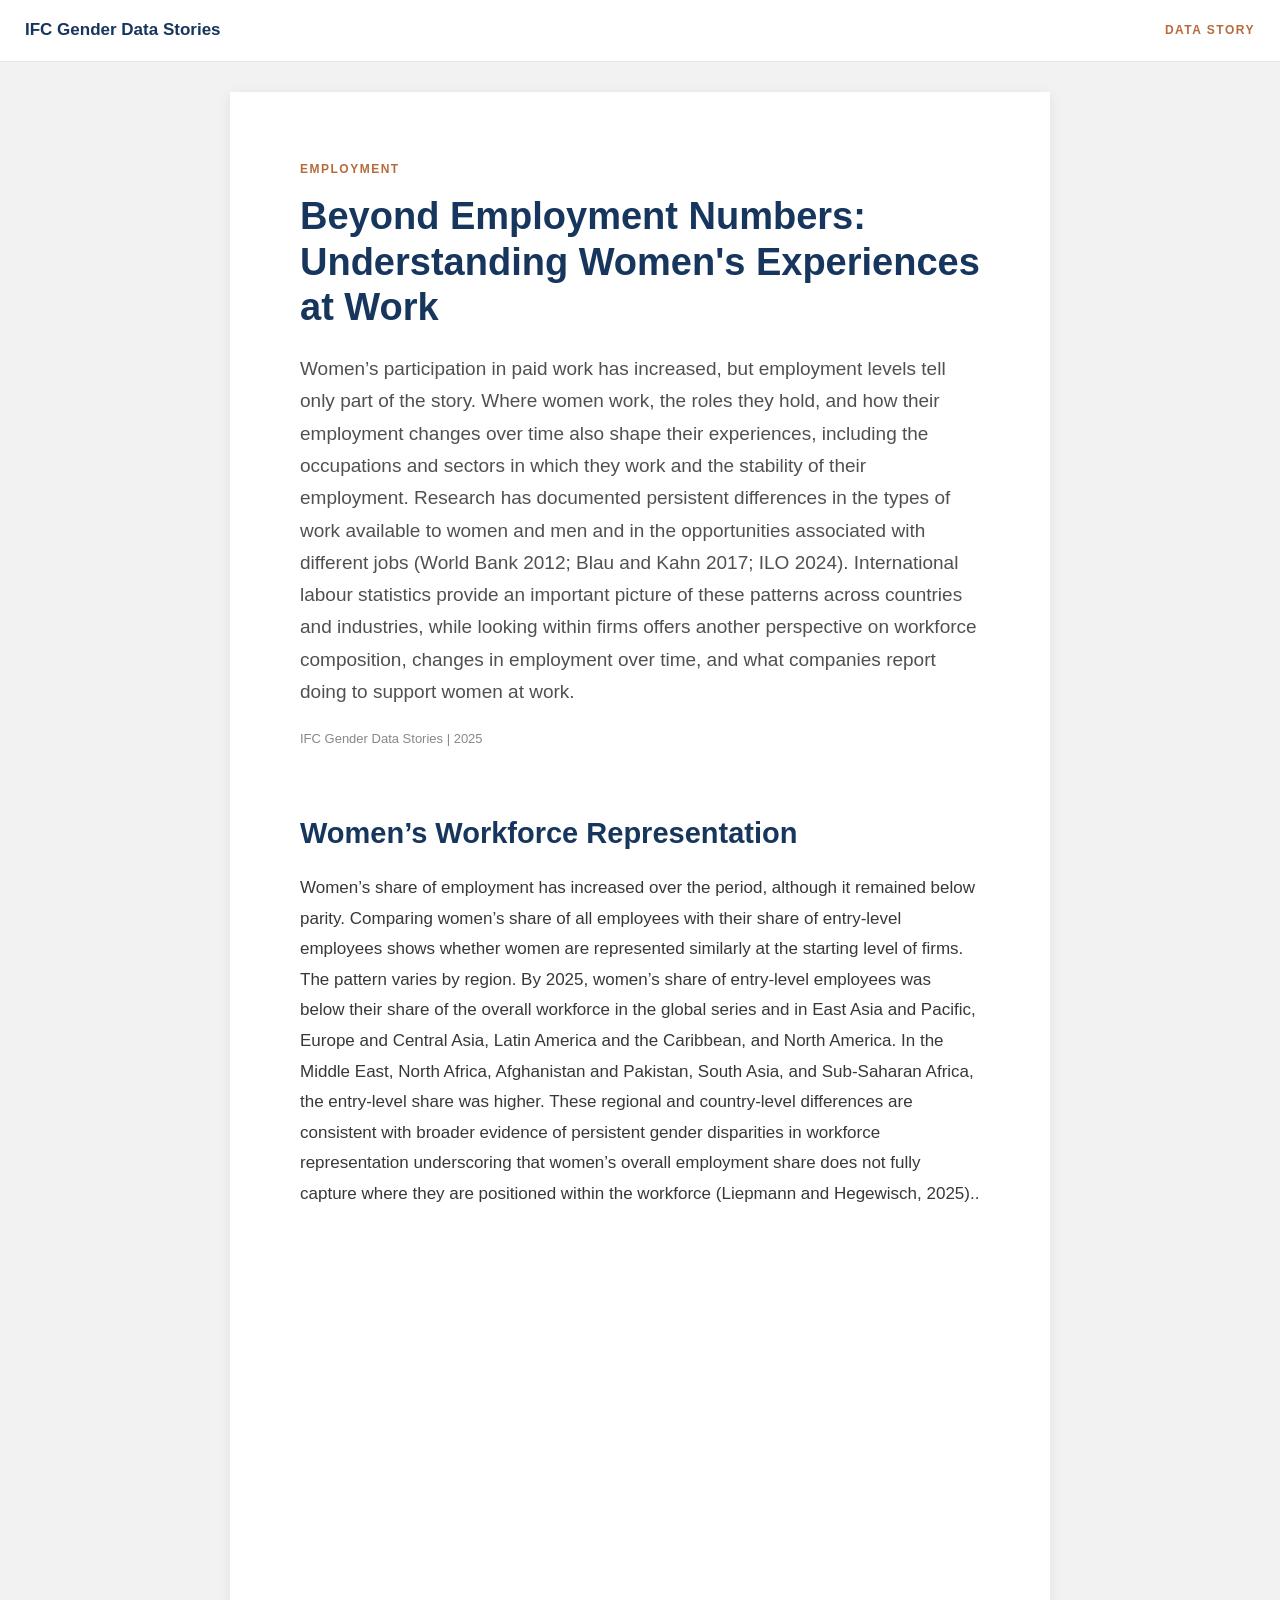
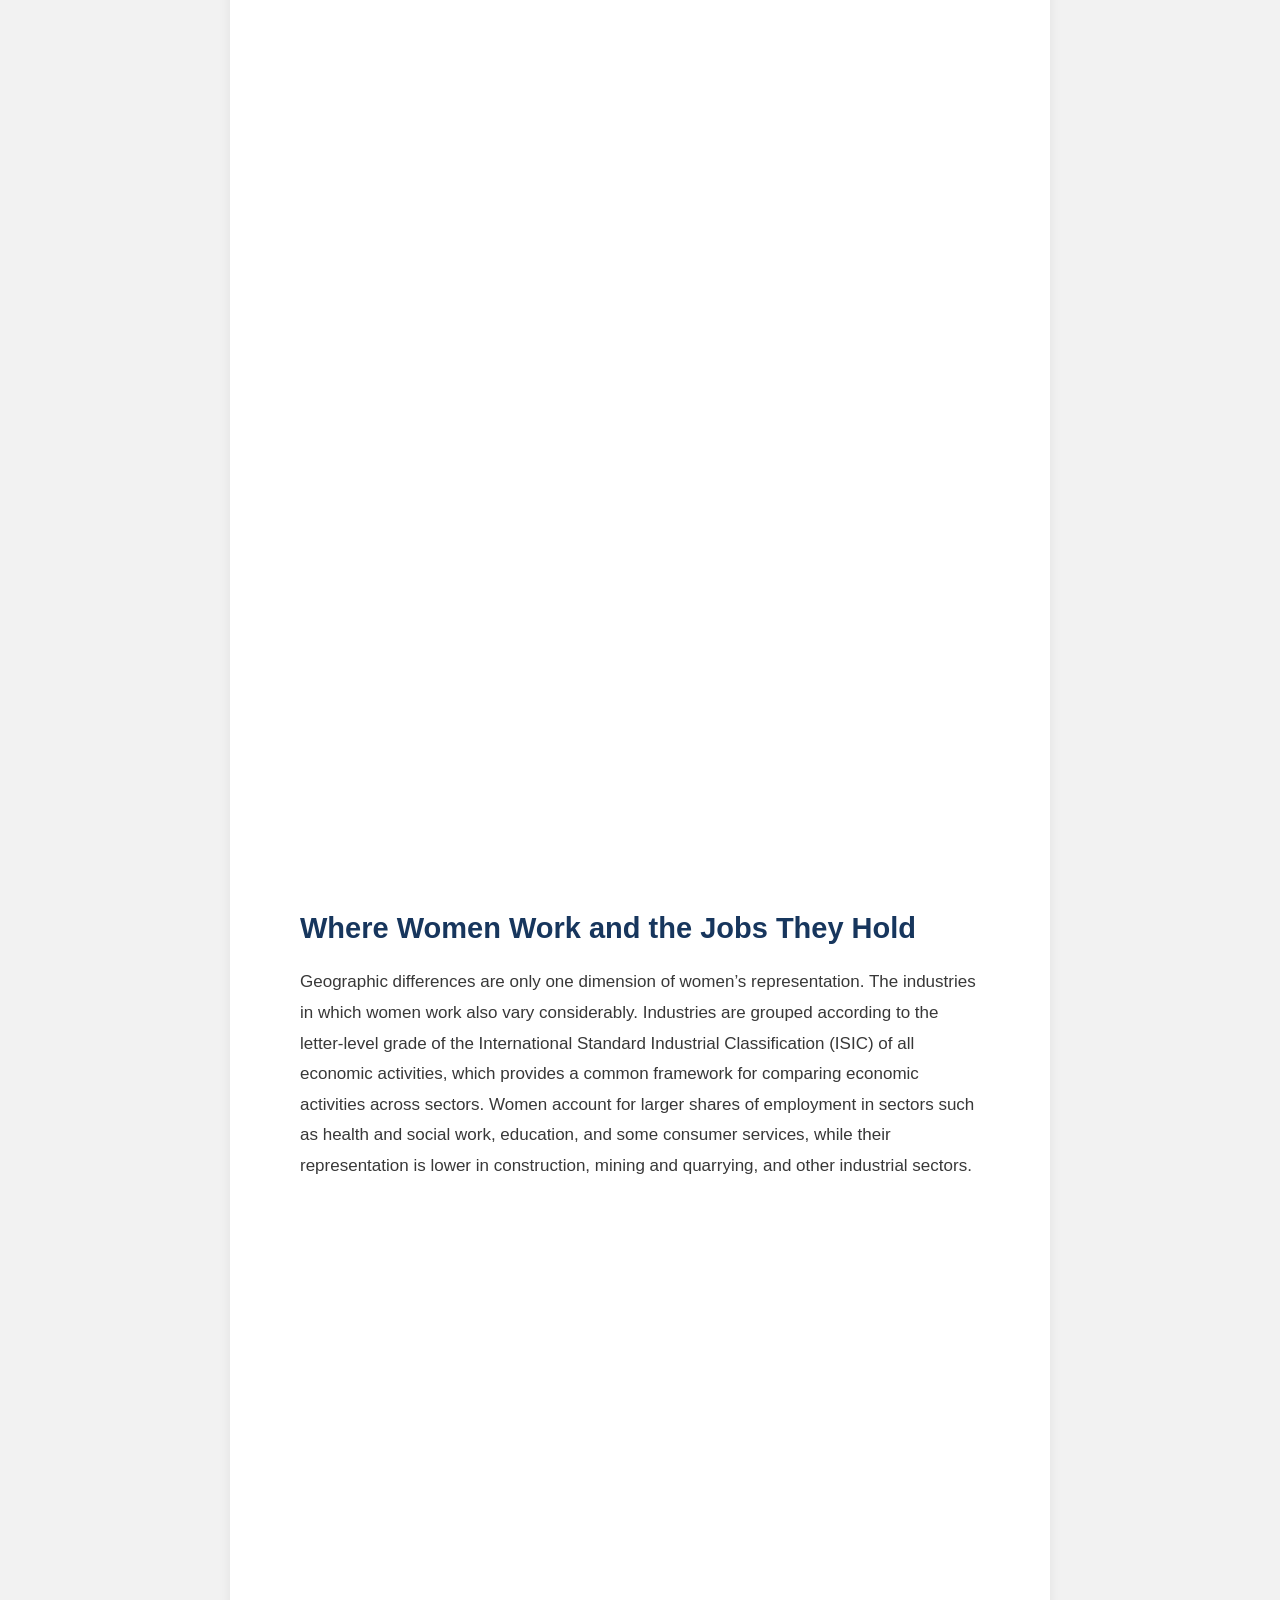
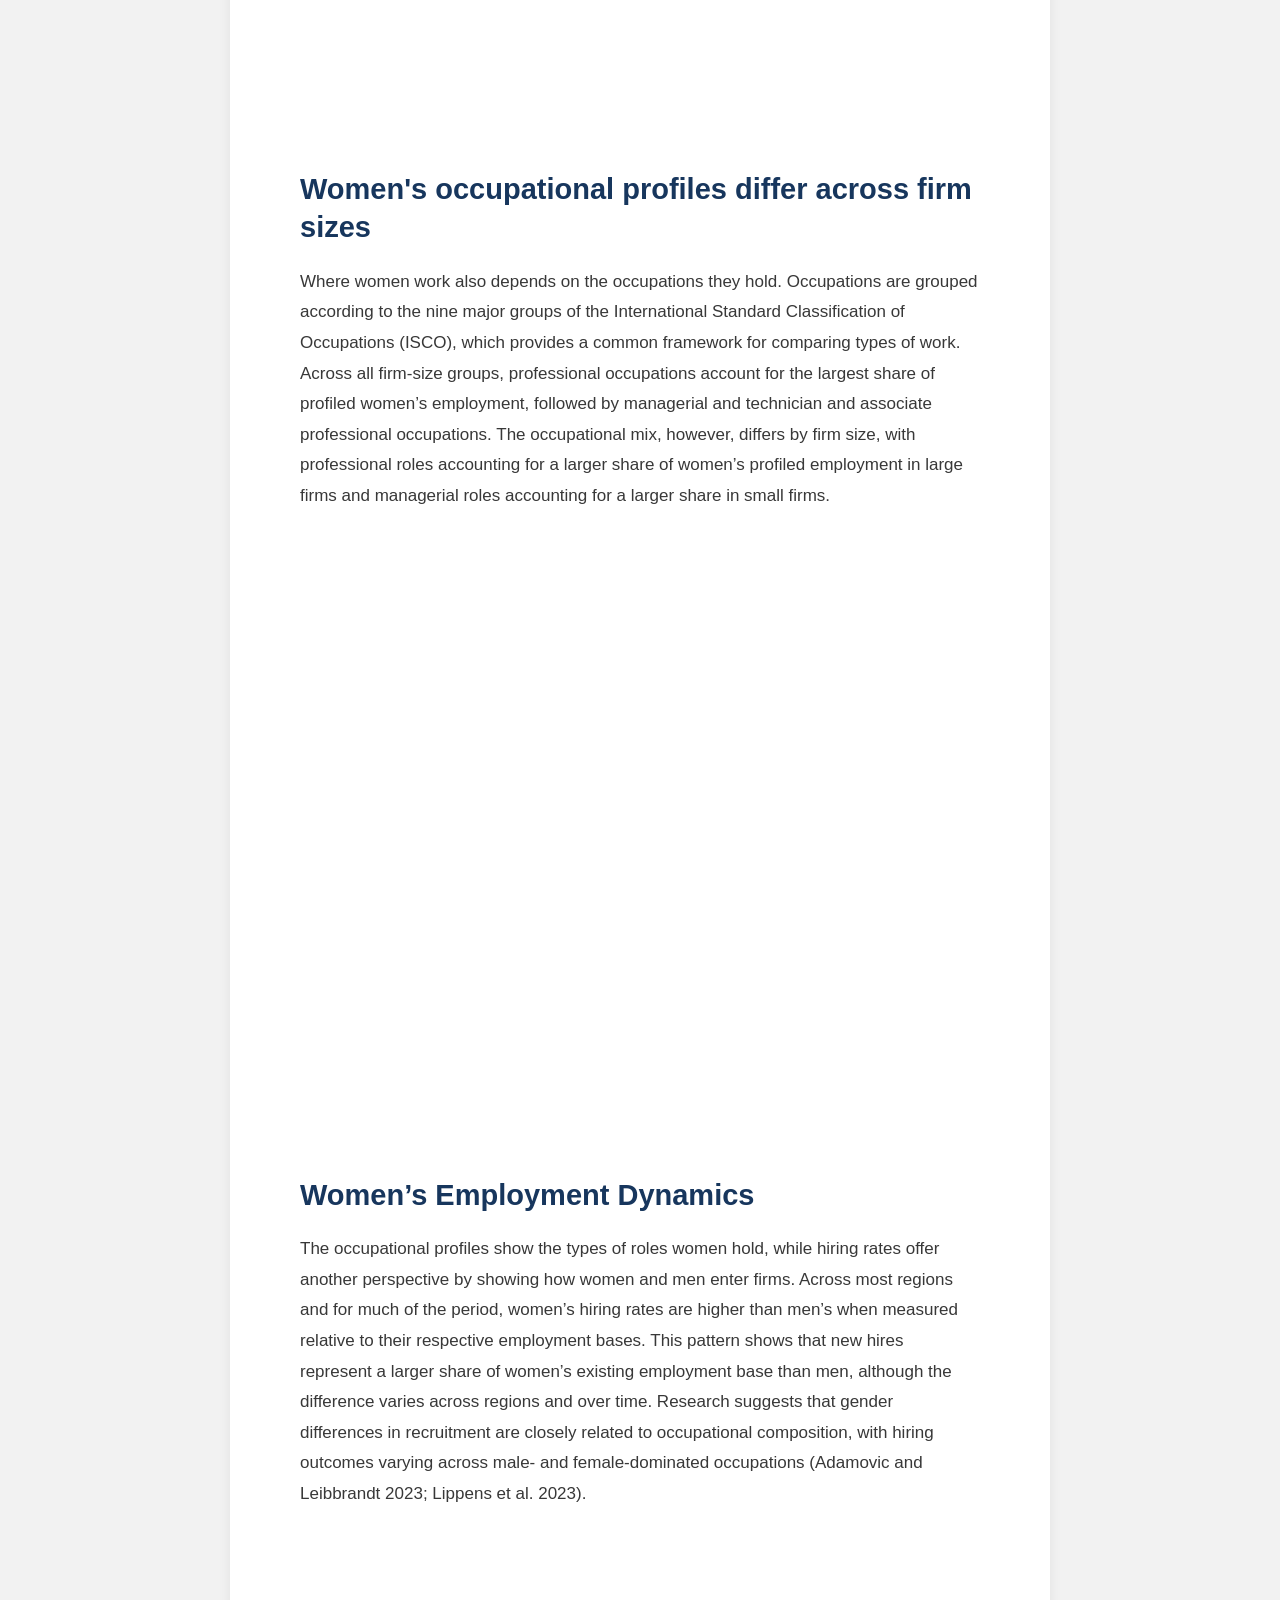
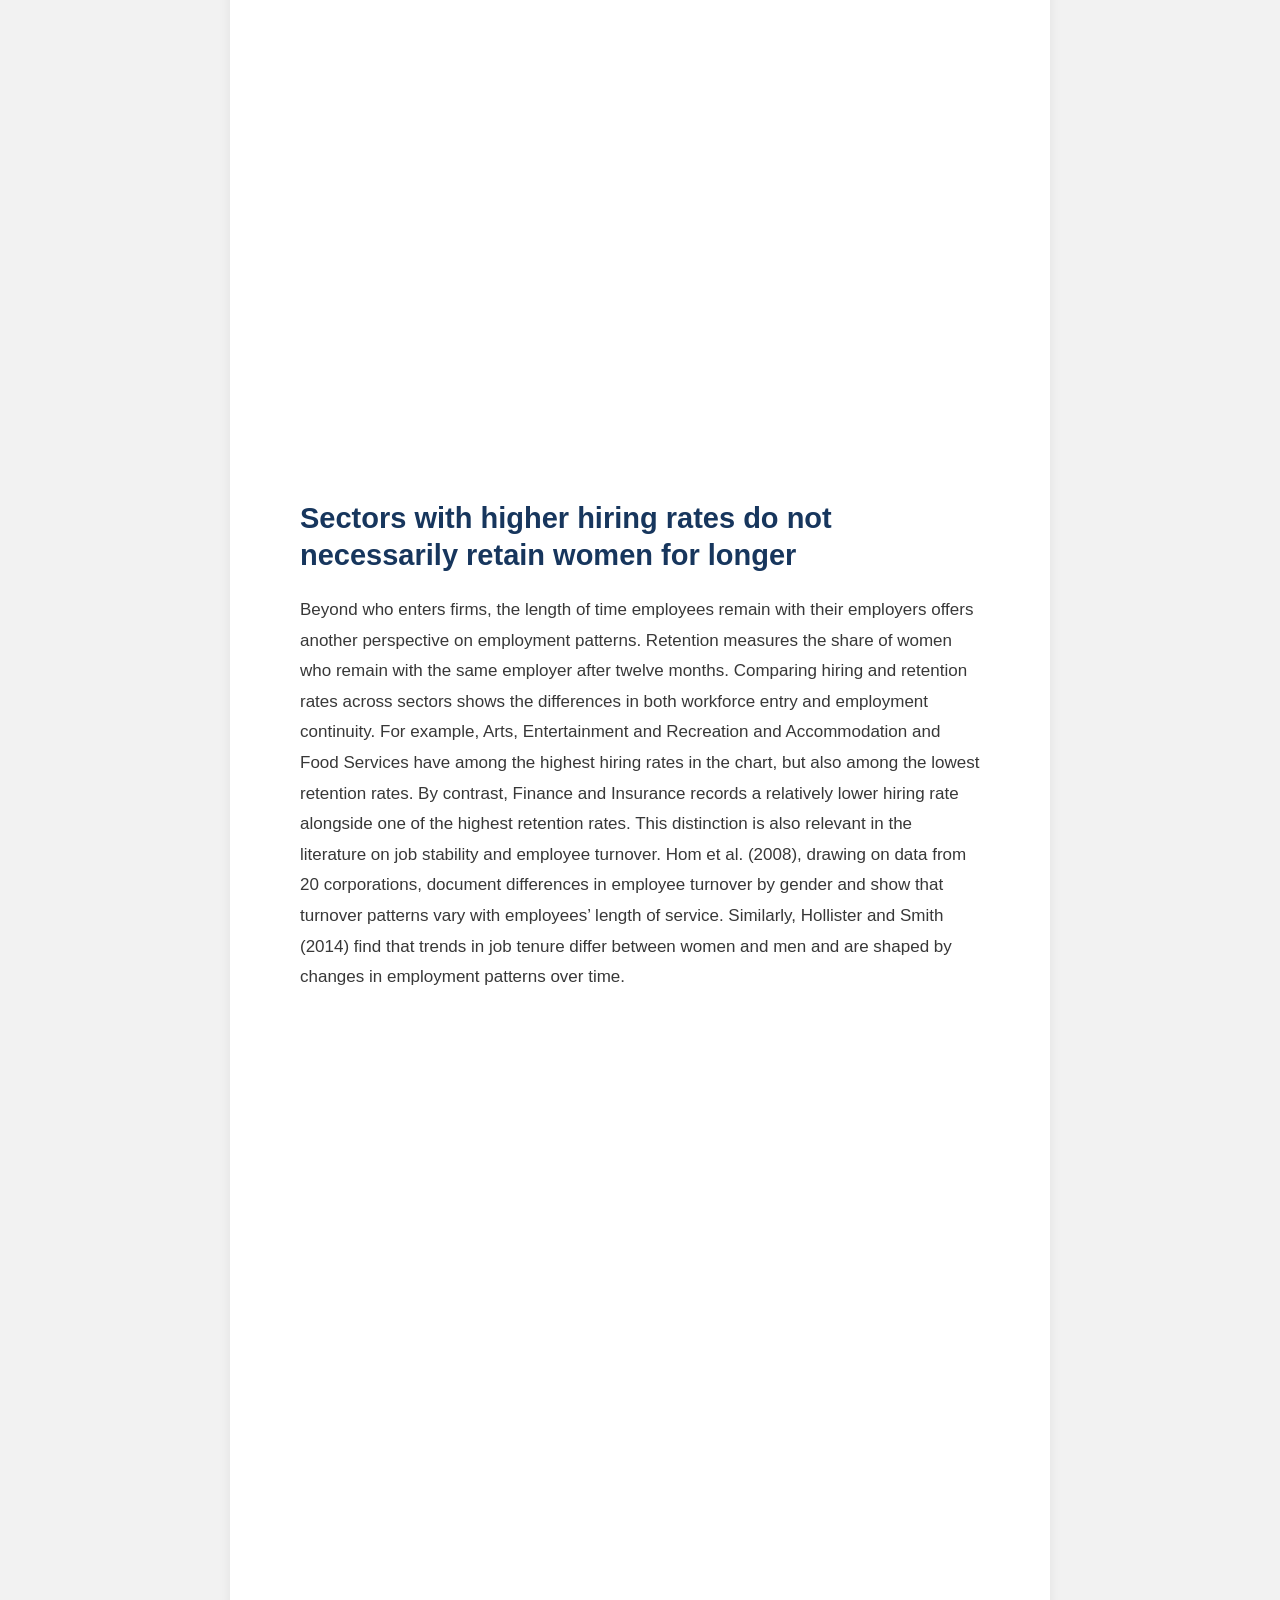
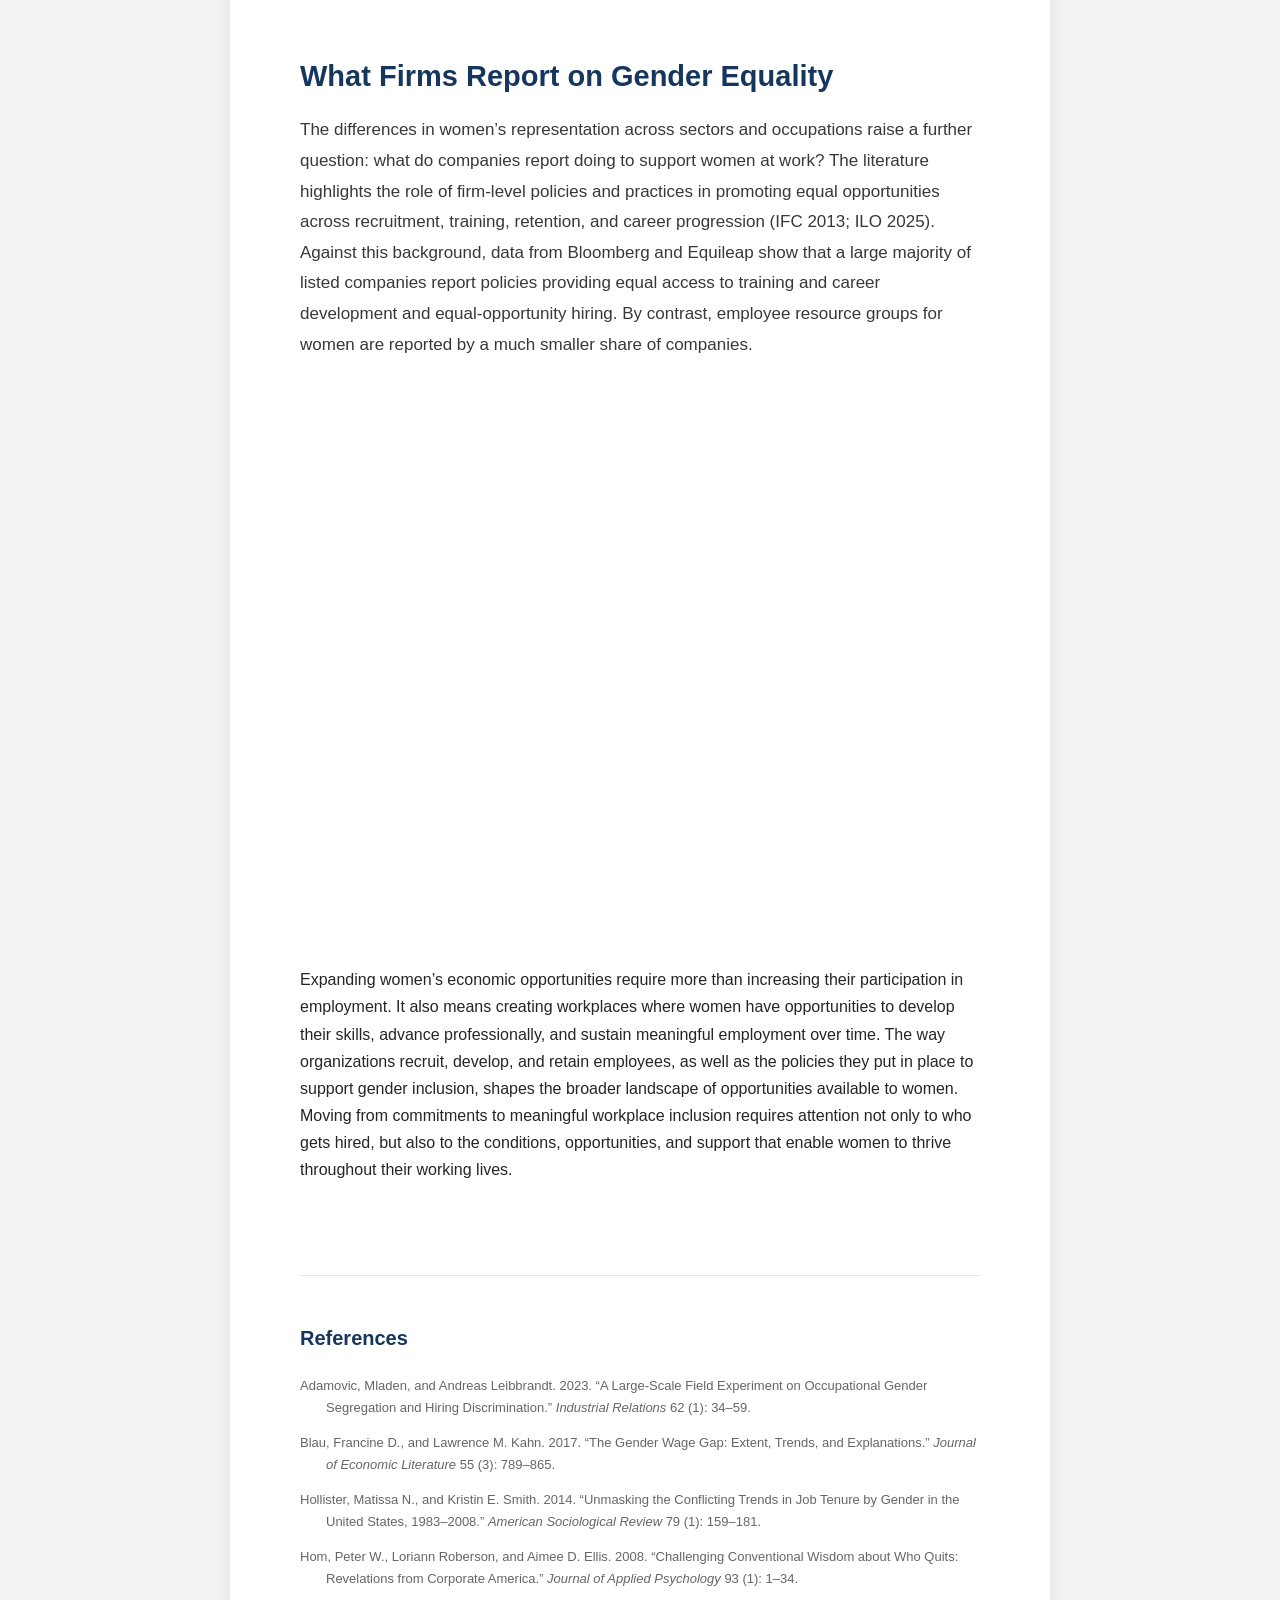
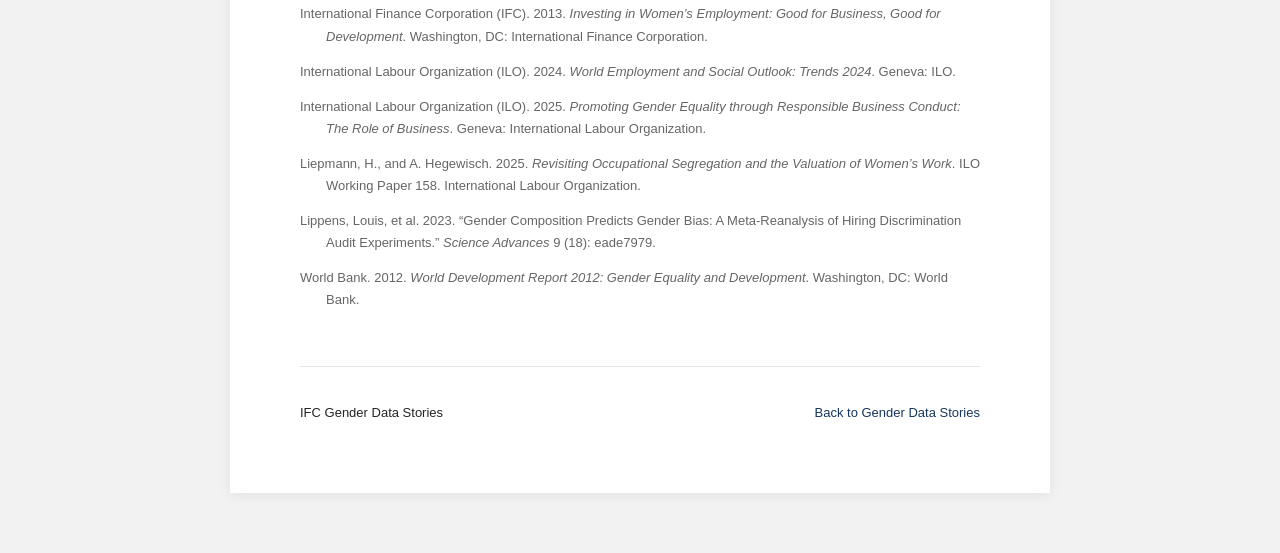
==== employment-opportunities.html @ 6113101d "Update employment-opportunities.html" ====
<!DOCTYPE html>
<html lang="en">
<head>
  <meta charset="UTF-8">
  <meta name="viewport" content="width=device-width, initial-scale=1.0">
  <meta name="description" content="Exploring women's employment, occupational opportunities, hiring, retention and workplace inclusion.">
  <title>Jobs for Women | IFC Gender Data Stories</title>
  <link rel="stylesheet" href="./styles.css?v=4">
</head>

<body>

<header class="story-header">
  <div class="site-brand">
    <a href="index.html">IFC Gender Data Stories</a>
  </div>
  <div class="header-label">DATA STORY</div>
</header>

<main class="story-container">

  <!-- STORY INTRODUCTION -->
  <section class="story-hero">
    <p class="eyebrow">EMPLOYMENT</p>

    <h1>Beyond Employment Numbers: Understanding Women's Experiences at Work</h1>

    <p class="story-deck">
Women’s participation in paid work has increased, but employment levels tell only part of the story. Where women work, the roles they hold, and how their employment changes over time also shape their experiences, including the occupations and sectors in which they work and the stability of their employment. Research has documented persistent differences in the types of work available to women and men and in the opportunities associated with different jobs (World Bank 2012; Blau and Kahn 2017; ILO 2024). International labour statistics provide an important picture of these patterns across countries and industries, while looking within firms offers another perspective on workforce composition, changes in employment over time, and what companies report doing to support women at work.
    </p>

    <p class="story-meta">IFC Gender Data Stories | 2025</p>
  </section>


  <!-- CHART 1 -->
  <section class="story-section">

    <div class="story-copy">
      <h2>Women’s Workforce Representation</h2>

      <p>
Women’s share of employment has increased over the period, although it remained below parity. Comparing women’s share of all employees with their share of entry-level employees shows whether women are represented similarly at the starting level of firms. The pattern varies by region. By 2025, women’s share of entry-level employees was below their share of the overall workforce in the global series and in East Asia and Pacific, Europe and Central Asia, Latin America and the Caribbean, and North America. In the Middle East, North Africa, Afghanistan and Pakistan, South Asia, and Sub-Saharan Africa, the entry-level share was higher. These regional and country-level differences are consistent with broader evidence of persistent gender disparities in workforce representation underscoring that women’s overall employment share does not fully capture where they are positioned within the workforce (Liepmann and Hegewisch, 2025)..
      </p>
    </div>

    <div class="chart-container">
      <div class="flourish-embed flourish-chart" data-src="visualisation/CHART_1_ID">
        <iframe src="https://flo.uri.sh/visualisation/CHART_1_ID/embed"
          title="Women's representation at entry level does not always match their share of the overall workforce"
          loading="lazy" allowfullscreen></iframe>
      </div>

  </section>


  <!-- CHART 2 -->
  <section class="story-section">

    <div class="chart-container">
      <div class="flourish-embed flourish-chart" data-src="visualisation/CHART_2_ID">
        <iframe src="https://flo.uri.sh/visualisation/CHART_2_ID/embed"
          title="Women's representation in employment varies considerably across countries"
          loading="lazy" allowfullscreen></iframe>
      </div>

  </section>


  <!-- CHART 3 -->
  <section class="story-section">

    <div class="story-copy">
      <h2>Where Women Work and the Jobs They Hold</h2>

      <p>
Geographic differences are only one dimension of women’s representation. The industries in which women work also vary considerably. Industries are grouped according to the letter-level grade of the International Standard Industrial Classification (ISIC) of all economic activities, which provides a common framework for comparing economic activities across sectors. Women account for larger shares of employment in sectors such as health and social work, education, and some consumer services, while their representation is lower in construction, mining and quarrying, and other industrial sectors.
      </p>
    </div>

    <div class="chart-container">
      <div class="flourish-embed flourish-chart" data-src="visualisation/CHART_3_ID">
        <iframe src="https://flo.uri.sh/visualisation/CHART_3_ID/embed"
          title="Women's share of employment by sector"
          loading="lazy" allowfullscreen></iframe>
      </div>

    <div class="story-copy">
      <h2>Women's occupational profiles differ across firm sizes</h2>

      <p>Where women work also depends on the occupations they hold. Occupations are grouped according to the nine major groups of the International Standard Classification of Occupations (ISCO), which provides a common framework for comparing types of work. Across all firm-size groups, professional occupations account for the largest share of profiled women’s employment, followed by managerial and technician and associate professional occupations. The occupational mix, however, differs by firm size, with professional roles accounting for a larger share of women’s profiled employment in large firms and managerial roles accounting for a larger share in small firms.
      </p>
    </div>

    <div class="chart-container">
      <div class="flourish-embed flourish-chart" data-src="visualisation/CHART_4_ID">
        <iframe src="https://flo.uri.sh/visualisation/CHART_4_ID/embed"
          title="Women's occupational profiles differ across firm sizes"
          loading="lazy" allowfullscreen></iframe>
      </div>

  </section>


  <!-- CHART 5 -->
  <section class="story-section">

    <div class="story-copy">
      <h2>Women’s Employment Dynamics</h2>

      <p>
The occupational profiles show the types of roles women hold, while hiring rates offer another perspective by showing how women and men enter firms. Across most regions and for much of the period, women’s hiring rates are higher than men’s when measured relative to their respective employment bases. This pattern shows that new hires represent a larger share of women’s existing employment base than men, although the difference varies across regions and over time. Research suggests that gender differences in recruitment are closely related to occupational composition, with hiring outcomes varying across male- and female-dominated occupations (Adamovic and Leibbrandt 2023; Lippens et al. 2023). 
      </p>
    </div>

    <div class="chart-container">
      <div class="flourish-embed flourish-chart" data-src="visualisation/CHART_5_ID">
        <iframe src="https://flo.uri.sh/visualisation/CHART_5_ID/embed"
          title="Women have higher hiring rates than men across most regions and much of the period"
          loading="lazy" allowfullscreen></iframe>
      </div>

    <div class="story-copy">
      <h2>Sectors with higher hiring rates do not necessarily retain women for longer</h2>

      <p>
Beyond who enters firms, the length of time employees remain with their employers offers another perspective on employment patterns. Retention measures the share of women who remain with the same employer after twelve months. Comparing hiring and retention rates across sectors shows the differences in both workforce entry and employment continuity. For example, Arts, Entertainment and Recreation and Accommodation and Food Services have among the highest hiring rates in the chart, but also among the lowest retention rates. By contrast, Finance and Insurance records a relatively lower hiring rate alongside one of the highest retention rates.  This distinction is also relevant in the literature on job stability and employee turnover. Hom et al. (2008), drawing on data from 20 corporations, document differences in employee turnover by gender and show that turnover patterns vary with employees’ length of service. Similarly, Hollister and Smith (2014) find that trends in job tenure differ between women and men and are shaped by changes in employment patterns over time.
      </p>
    </div>

    <div class="chart-container">
      <div class="flourish-embed flourish-chart" data-src="visualisation/CHART_6_ID">
        <iframe src="https://flo.uri.sh/visualisation/CHART_6_ID/embed"
          title="Sectors with higher hiring rates do not necessarily retain women for longer"
          loading="lazy" allowfullscreen></iframe>
      </div>

  </section>

  <!-- CHART 7 -->
  <section class="story-section">

    <div class="story-copy">
      <h2>What Firms Report on Gender Equality</h2>

      <p>
The differences in women’s representation across sectors and occupations raise a further question: what do companies report doing to support women at work? The literature highlights the role of firm-level policies and practices in promoting equal opportunities across recruitment, training, retention, and career progression (IFC 2013; ILO 2025). Against this background, data from Bloomberg and Equileap show that a large majority of listed companies report policies providing equal access to training and career development and equal-opportunity hiring. By contrast, employee resource groups for women are reported by a much smaller share of companies. 
      </p>
    </div>

    <div class="chart-container">
      <div class="flourish-embed flourish-chart" data-src="visualisation/CHART_7_ID">
        <iframe src="https://flo.uri.sh/visualisation/CHART_7_ID/embed"
          title="Equal-opportunity hiring and training policies are widespread, but employee resource groups remain uncommon"
          loading="lazy" allowfullscreen></iframe>
      </div>

    <p>
Expanding women’s economic opportunities require more than increasing their participation in employment. It also means creating workplaces where women have opportunities to develop their skills, advance professionally, and sustain meaningful employment over time. The way organizations recruit, develop, and retain employees, as well as the policies they put in place to support gender inclusion, shapes the broader landscape of opportunities available to women. Moving from commitments to meaningful workplace inclusion requires attention not only to who gets hired, but also to the conditions, opportunities, and support that enable women to thrive throughout their working lives.
    </p>

  </section>


<!-- REFERENCES -->
<section class="story-references">
<h3>References</h3>

<p>
Adamovic, Mladen, and Andreas Leibbrandt. 2023.
“A Large-Scale Field Experiment on Occupational Gender Segregation and Hiring Discrimination.”
<em>Industrial Relations</em> 62 (1): 34&ndash;59.
</p>

<p>
Blau, Francine D., and Lawrence M. Kahn. 2017.
“The Gender Wage Gap: Extent, Trends, and Explanations.”
<em>Journal of Economic Literature</em> 55 (3): 789&ndash;865.
</p>

<p>
Hollister, Matissa N., and Kristin E. Smith. 2014.
“Unmasking the Conflicting Trends in Job Tenure by Gender
in the United States, 1983&ndash;2008.”
<em>American Sociological Review</em> 79 (1): 159&ndash;181.
</p>

<p>
Hom, Peter W., Loriann Roberson, and Aimee D. Ellis. 2008.
“Challenging Conventional Wisdom about Who Quits: Revelations
from Corporate America.”
<em>Journal of Applied Psychology</em> 93 (1): 1&ndash;34.
</p>

<p>
International Finance Corporation (IFC). 2013.
<em>Investing in Women’s Employment: Good for Business, Good for Development</em>.
Washington, DC: International Finance Corporation.
</p>

<p>
International Labour Organization (ILO). 2024.
<em>World Employment and Social Outlook: Trends 2024</em>.
Geneva: ILO.
</p>

<p>
International Labour Organization (ILO). 2025.
<em>Promoting Gender Equality through Responsible Business Conduct: The Role of Business</em>.
Geneva: International Labour Organization.
</p>

<p>
Liepmann, H., and A. Hegewisch. 2025.
<em>Revisiting Occupational Segregation and the Valuation of Women’s Work</em>.
ILO Working Paper 158. International Labour Organization.
</p>

<p>
Lippens, Louis, et al. 2023.
“Gender Composition Predicts Gender Bias: A Meta-Reanalysis of Hiring Discrimination Audit Experiments.”
<em>Science Advances</em> 9 (18): eade7979.
</p>

<p>
World Bank. 2012.
<em>World Development Report 2012: Gender Equality and Development</em>.
Washington, DC: World Bank.
</p>

</section>



  <!-- FOOTER -->
  <footer class="story-footer">
    <p>IFC Gender Data Stories</p>
    <a href="index.html">Back to Gender Data Stories</a>
  </footer>

</main>

</body>
</html>
---- styles.css ----
/* ==================================================
   IFC GENDER DATA INSIGHTS — EMPLOYMENT STORY
   Boxed editorial layout
   ================================================== */

* {
    box-sizing: border-box;
}

html {
    scroll-behavior: smooth;
}

body {
    margin: 0;
    padding: 0;
    background: #f2f2f2;
    color: #252525;
    font-family: Arial, Helvetica, sans-serif;
    font-size: 16px;
    line-height: 1.7;
}

/* HEADER */
.story-header {
    width: 100%;
    background: #ffffff;
    border-bottom: 1px solid #e5e5e5;
    padding: 16px 25px;
    display: flex;
    justify-content: space-between;
    align-items: center;
}

.story-header .site-brand a {
    color: #17365d;
    font-size: 17px;
    font-weight: 600;
    text-decoration: none;
}

.story-header .header-label {
    color: #b66b3d;
    font-size: 12px;
    font-weight: 700;
    letter-spacing: 1.5px;
}

/* MAIN WHITE CONTENT BOX */
.story-container {
    width: calc(100% - 40px);
    max-width: 820px;
    margin: 30px auto 60px;
    padding: 55px 70px;
    background: #ffffff;
    box-shadow: 0 2px 12px rgba(0, 0, 0, 0.07);
}

/* INTRODUCTION */
.story-hero {
    margin: 0 0 65px;
    text-align: left;
}

.story-hero .eyebrow {
    color: #b66b3d;
    font-size: 12px;
    font-weight: 700;
    letter-spacing: 1.5px;
    margin-bottom: 15px;
}

.story-hero h1 {
    color: #17365d;
    font-size: 38px;
    line-height: 1.2;
    font-weight: 700;
    margin: 10px 0 22px;
}

.story-hero .story-deck {
    color: #505050;
    font-size: 19px;
    line-height: 1.7;
    margin-bottom: 20px;
}

.story-hero .story-meta {
    color: #888888;
    font-size: 13px;
}

/* STORY SECTIONS */
.story-section {
    margin: 0 0 75px;
}

.story-copy {
    margin: 0 0 28px;
}

.story-copy h2 {
    color: #17365d;
    font-size: 29px;
    line-height: 1.3;
    font-weight: 700;
    margin: 0 0 20px;
}

.story-copy p {
    color: #383838;
    font-size: 17px;
    line-height: 1.8;
    margin: 0 0 18px;
}

/* FLOURISH CHART CONTAINERS */
.chart-container {
    width: 100%;
    margin: 30px auto 0;
    overflow: hidden;
}

.flourish-embed {
    position: relative;
    width: 100%;
    min-height: 500px;
    background: #ffffff;
    overflow: hidden;
}

.flourish-embed iframe {
    display: block;
    width: 100%;
    height: 560px;
    max-width: 100%;
    border: 0;
}

/* Hide the "Made with Flourish" credit that embed.js injects into the page */
.flourish-embed .flourish-credit,
.flourish-embed a[href*="flourish.studio"] {
    display: none !important;
}

/* CAPTIONS AND SOURCE NOTES */
.chart-caption {
    color: #333333;
    font-size: 14px;
    font-weight: 600;
    line-height: 1.6;
    margin: 15px 0 5px;
}

.source-note {
    color: #777777;
    font-size: 12px;
    line-height: 1.6;
    margin: 5px 0 0;
}

/* CONCLUSION */
.conclusion-section {
    margin: 85px auto 55px;
    padding: 35px 0;
    border-top: 2px solid #e5e5e5;
    text-align: left;
}

.conclusion-section .eyebrow {
    color: #b66b3d;
    font-size: 12px;
    font-weight: 700;
    letter-spacing: 1.5px;
    margin-bottom: 15px;
}

.conclusion-section h2 {
    color: #17365d;
    font-size: 30px;
    margin-bottom: 20px;
}

.conclusion-section p {
    color: #383838;
    font-size: 17px;
    line-height: 1.8;
}

/* REFERENCES */
.story-references {
    margin: 50px auto;
    padding-top: 25px;
    border-top: 1px solid #e5e5e5;
}

.story-references h3 {
    color: #17365d;
    font-size: 20px;
}

.story-references p {
    color: #666666;
    font-size: 13px;
    line-height: 1.7;
    padding-left: 2em;
    text-indent: -2em;
}

/* FOOTER */
.story-footer {
    display: flex;
    justify-content: space-between;
    align-items: center;
    gap: 20px;
    border-top: 1px solid #e5e5e5;
    padding-top: 22px;
    margin-top: 55px;
    font-size: 13px;
}

.story-footer a {
    color: #17365d;
    text-decoration: none;
}

/* MOBILE */
@media screen and (max-width: 768px) {

    .story-container {
        width: calc(100% - 20px);
        margin: 10px auto 30px;
        padding: 30px 22px;
    }

    .story-hero h1 {
        font-size: 30px;
    }

    .story-hero .story-deck {
        font-size: 16px;
    }

    .story-copy h2 {
        font-size: 24px;
    }

    .story-copy p,
    .conclusion-section p {
        font-size: 16px;
    }

    .flourish-embed iframe {
        height: 460px;
    }

    .story-footer {
        flex-direction: column;
        align-items: flex-start;
    }
}
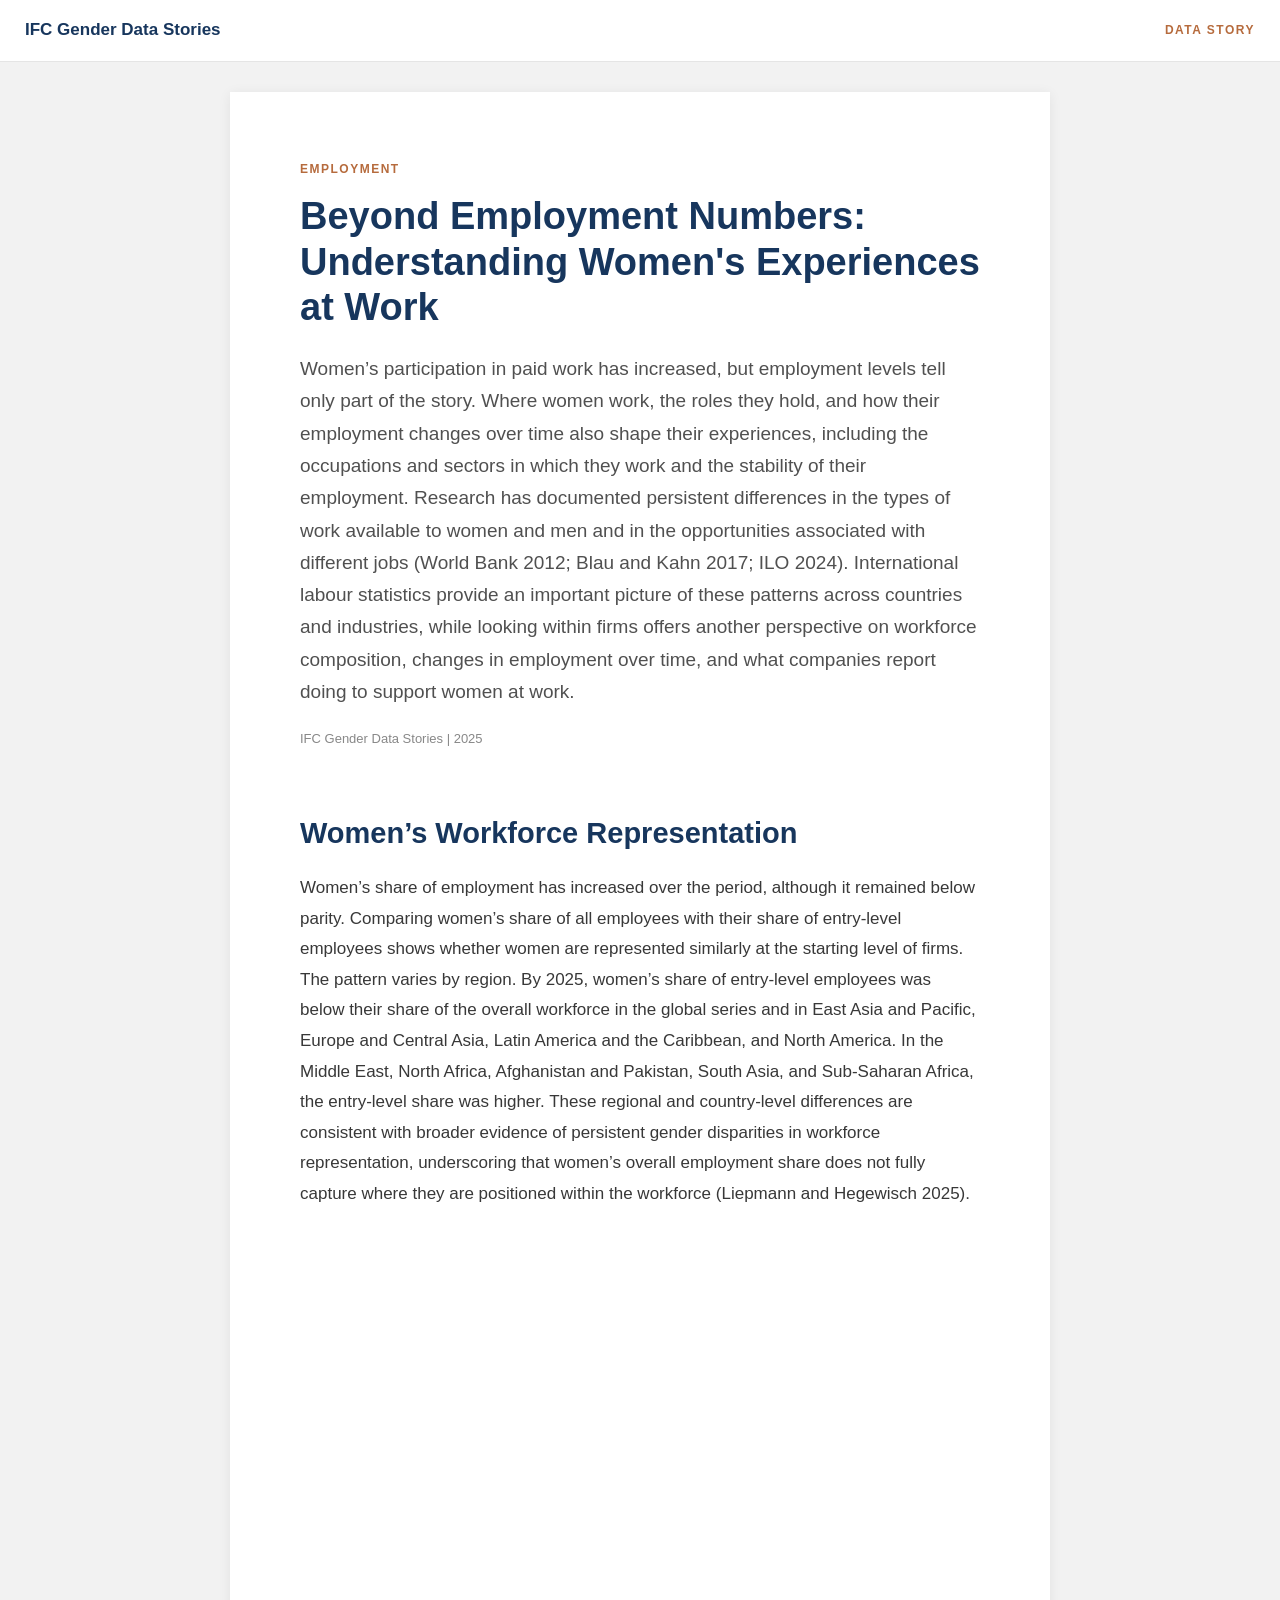
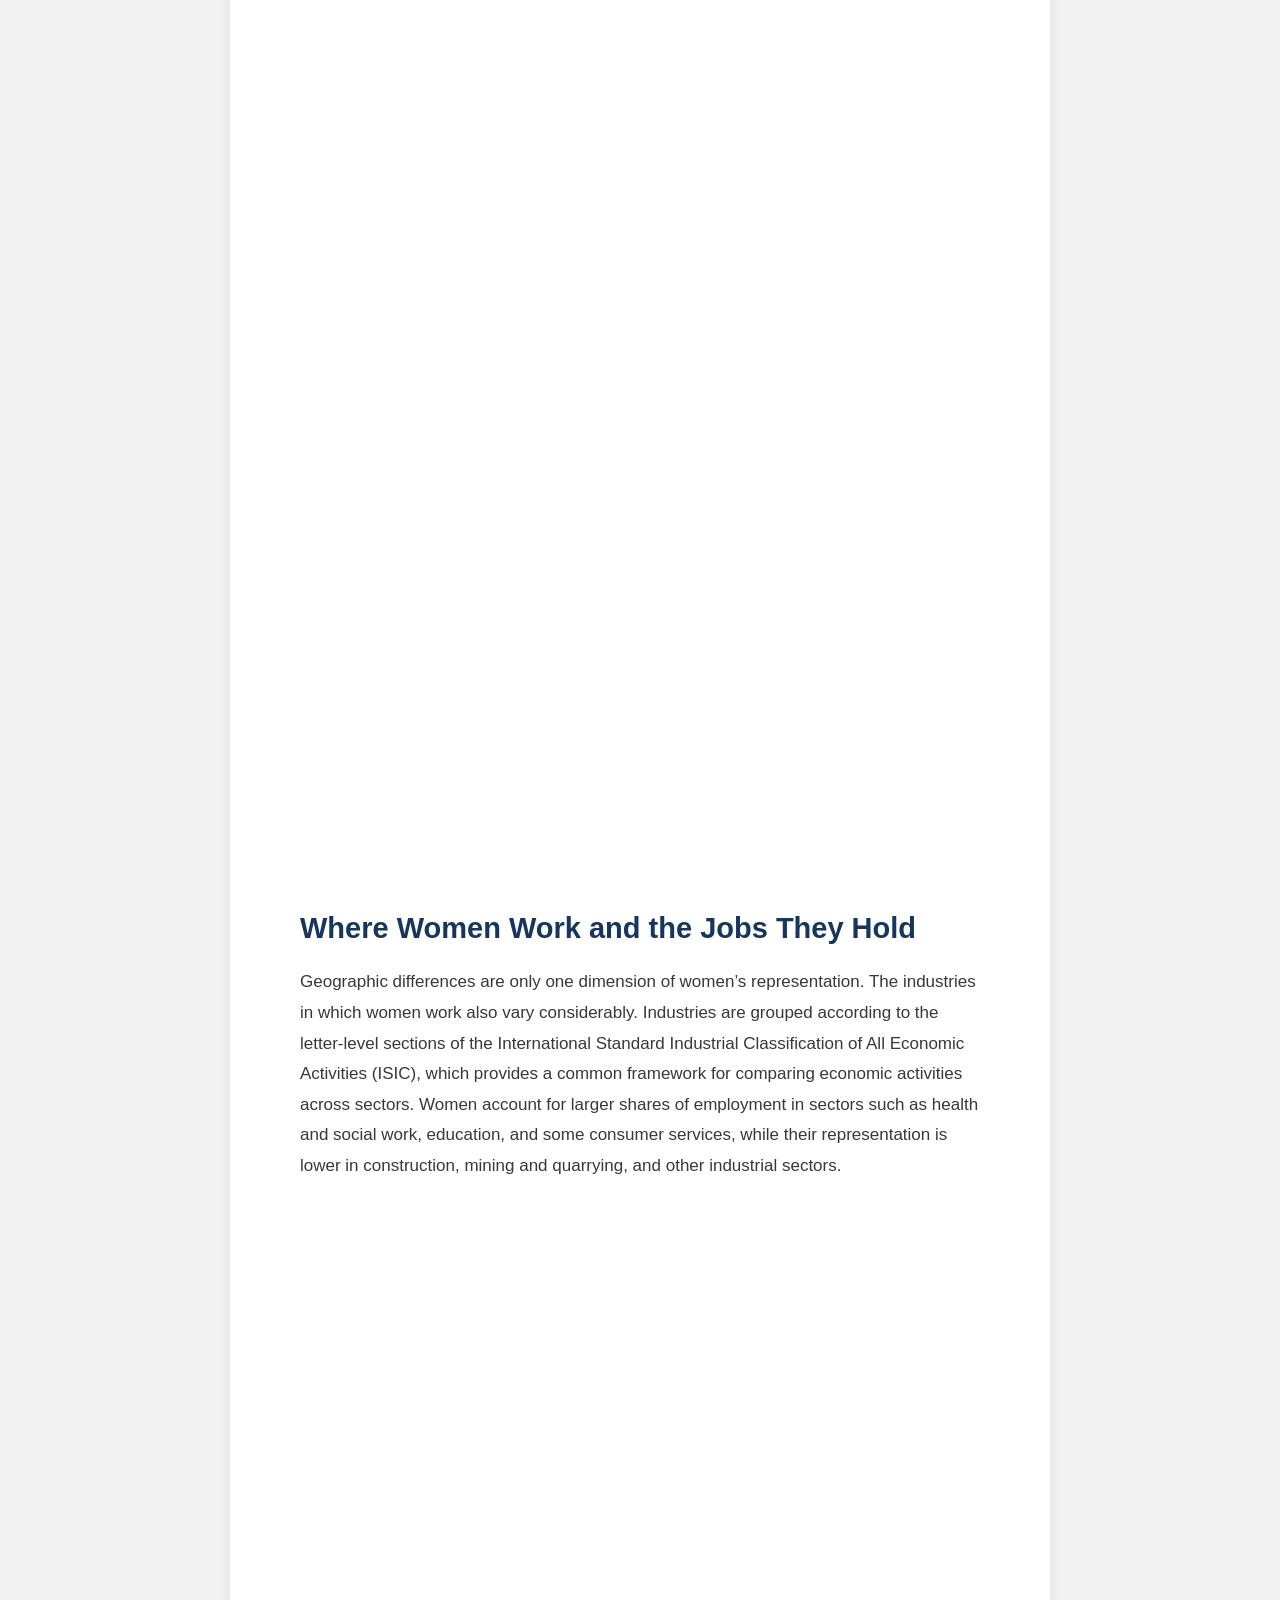
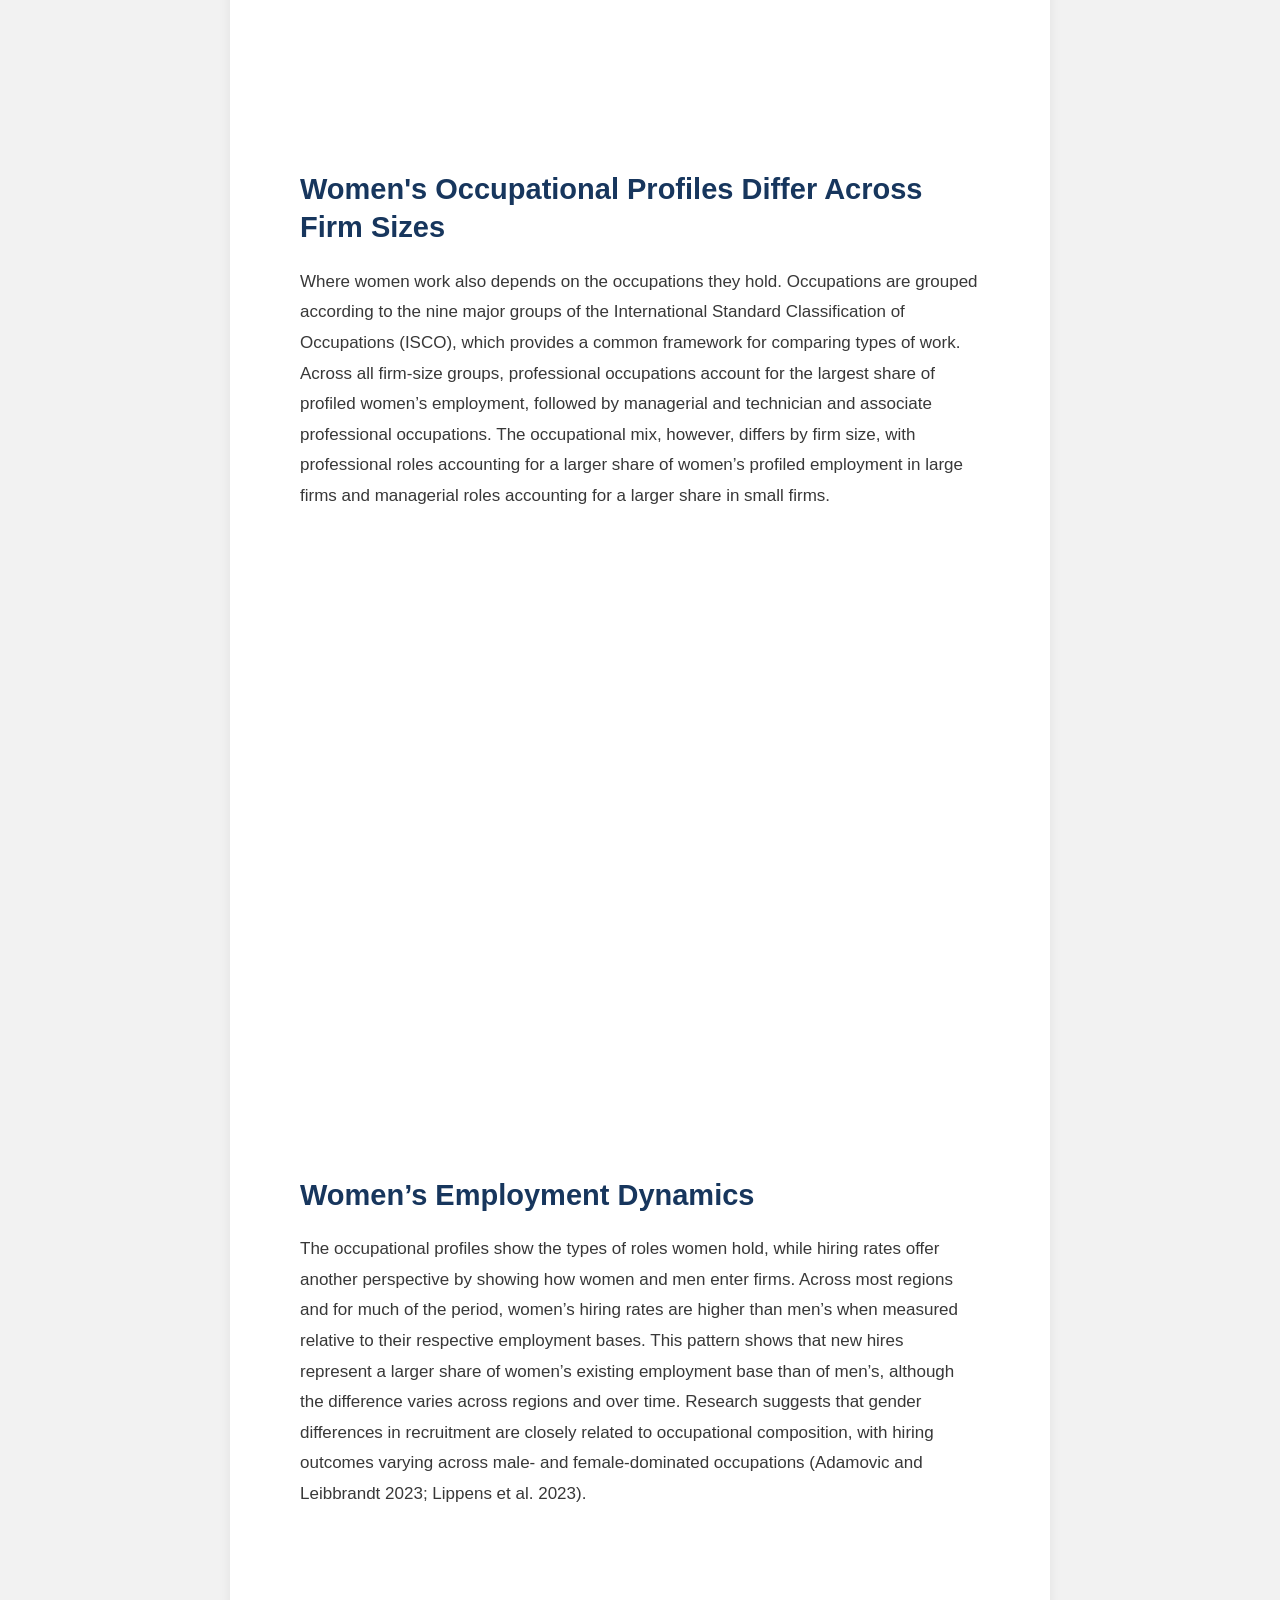
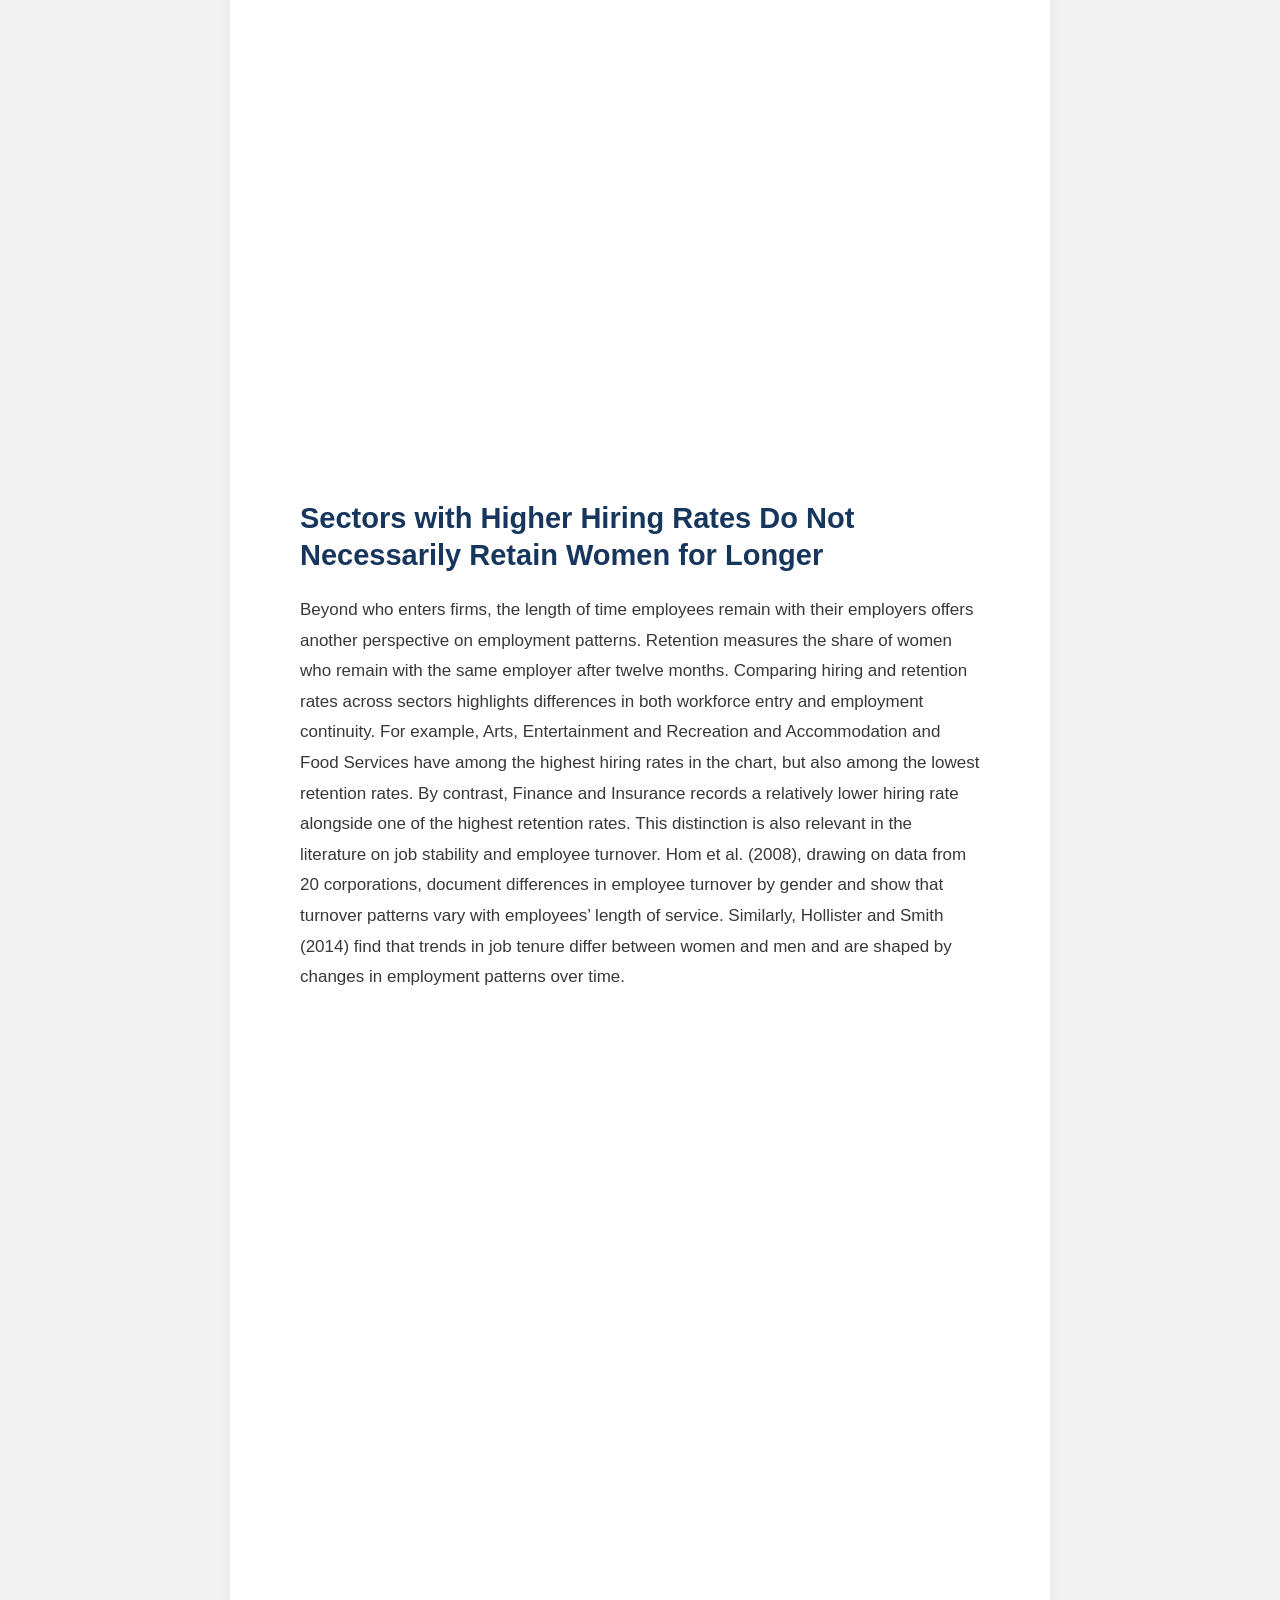
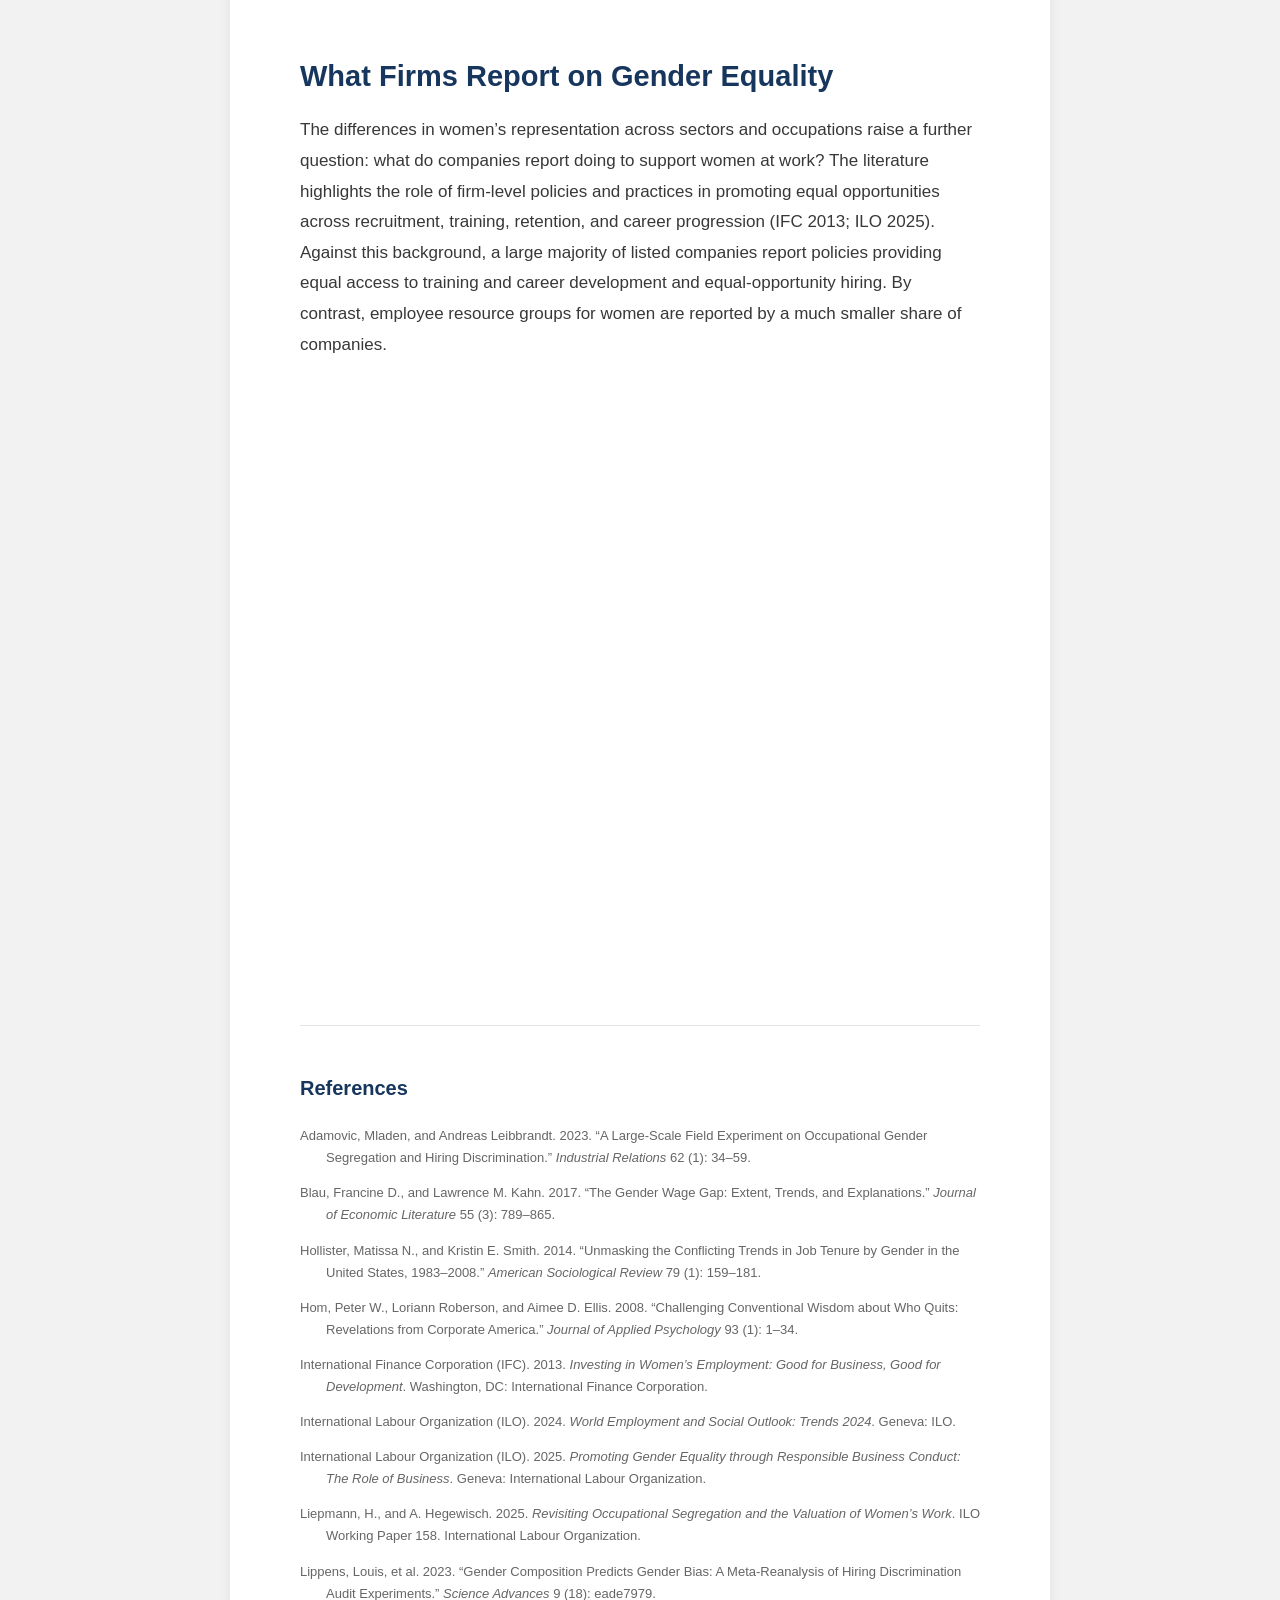
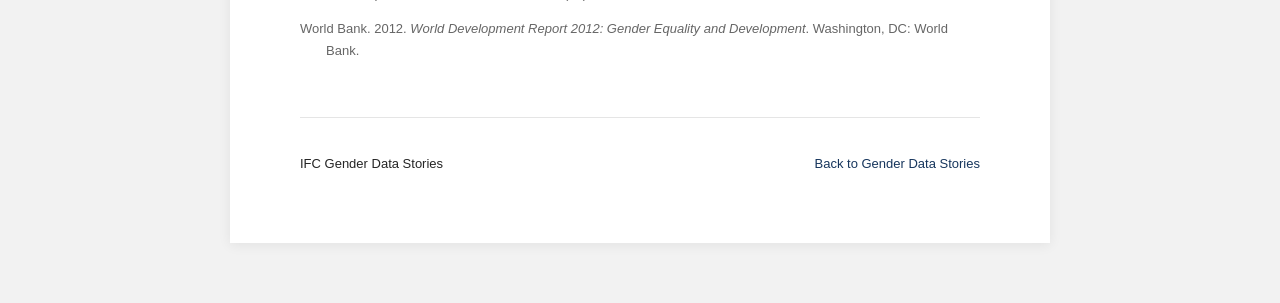
==== commit 08dd5c99: "Update employment-opportunities.html" ====
--- a/employment-opportunities.html
+++ b/employment-opportunities.html
@@ -3,7 +3,7 @@
 <head>
   <meta charset="UTF-8">
   <meta name="viewport" content="width=device-width, initial-scale=1.0">
-  <meta name="description" content="Exploring women's employment, occupational opportunities, hiring, retention and workplace inclusion.">
+  <meta name="description" content="Exploring women's employment, occupational opportunities, hiring, retention, and workplace inclusion.">
   <title>Jobs for Women | IFC Gender Data Stories</title>
   <link rel="stylesheet" href="./styles.css?v=4">
 </head>
@@ -26,7 +26,7 @@
     <h1>Beyond Employment Numbers: Understanding Women's Experiences at Work</h1>
 
     <p class="story-deck">
-Women’s participation in paid work has increased, but employment levels tell only part of the story. Where women work, the roles they hold, and how their employment changes over time also shape their experiences, including the occupations and sectors in which they work and the stability of their employment. Research has documented persistent differences in the types of work available to women and men and in the opportunities associated with different jobs (World Bank 2012; Blau and Kahn 2017; ILO 2024). International labour statistics provide an important picture of these patterns across countries and industries, while looking within firms offers another perspective on workforce composition, changes in employment over time, and what companies report doing to support women at work.
+      Women’s participation in paid work has increased, but employment levels tell only part of the story. Where women work, the roles they hold, and how their employment changes over time also shape their experiences, including the occupations and sectors in which they work and the stability of their employment. Research has documented persistent differences in the types of work available to women and men and in the opportunities associated with different jobs (World Bank 2012; Blau and Kahn 2017; ILO 2024). International labour statistics provide an important picture of these patterns across countries and industries, while looking within firms offers another perspective on workforce composition, changes in employment over time, and what companies report doing to support women at work.
     </p>
 
     <p class="story-meta">IFC Gender Data Stories | 2025</p>
@@ -40,16 +40,17 @@
       <h2>Women’s Workforce Representation</h2>
 
       <p>
-Women’s share of employment has increased over the period, although it remained below parity. Comparing women’s share of all employees with their share of entry-level employees shows whether women are represented similarly at the starting level of firms. The pattern varies by region. By 2025, women’s share of entry-level employees was below their share of the overall workforce in the global series and in East Asia and Pacific, Europe and Central Asia, Latin America and the Caribbean, and North America. In the Middle East, North Africa, Afghanistan and Pakistan, South Asia, and Sub-Saharan Africa, the entry-level share was higher. These regional and country-level differences are consistent with broader evidence of persistent gender disparities in workforce representation underscoring that women’s overall employment share does not fully capture where they are positioned within the workforce (Liepmann and Hegewisch, 2025)..
+        Women’s share of employment has increased over the period, although it remained below parity. Comparing women’s share of all employees with their share of entry-level employees shows whether women are represented similarly at the starting level of firms. The pattern varies by region. By 2025, women’s share of entry-level employees was below their share of the overall workforce in the global series and in East Asia and Pacific, Europe and Central Asia, Latin America and the Caribbean, and North America. In the Middle East, North Africa, Afghanistan and Pakistan, South Asia, and Sub-Saharan Africa, the entry-level share was higher. These regional and country-level differences are consistent with broader evidence of persistent gender disparities in workforce representation, underscoring that women’s overall employment share does not fully capture where they are positioned within the workforce (Liepmann and Hegewisch 2025).
       </p>
     </div>
 
     <div class="chart-container">
       <div class="flourish-embed flourish-chart" data-src="visualisation/CHART_1_ID">
-        <iframe src="https://flo.uri.sh/visualisation/CHART_1_ID/embed"
+        <iframe src=""
           title="Women's representation at entry level does not always match their share of the overall workforce"
           loading="lazy" allowfullscreen></iframe>
       </div>
+    </div>
 
   </section>
 
@@ -59,83 +60,90 @@
 
     <div class="chart-container">
       <div class="flourish-embed flourish-chart" data-src="visualisation/CHART_2_ID">
-        <iframe src="https://flo.uri.sh/visualisation/CHART_2_ID/embed"
+        <iframe src=""
           title="Women's representation in employment varies considerably across countries"
           loading="lazy" allowfullscreen></iframe>
       </div>
-
-  </section>
-
-
-  <!-- CHART 3 -->
+    </div>
+
+  </section>
+
+
+  <!-- CHARTS 3 AND 4 -->
   <section class="story-section">
 
     <div class="story-copy">
       <h2>Where Women Work and the Jobs They Hold</h2>
 
       <p>
-Geographic differences are only one dimension of women’s representation. The industries in which women work also vary considerably. Industries are grouped according to the letter-level grade of the International Standard Industrial Classification (ISIC) of all economic activities, which provides a common framework for comparing economic activities across sectors. Women account for larger shares of employment in sectors such as health and social work, education, and some consumer services, while their representation is lower in construction, mining and quarrying, and other industrial sectors.
+        Geographic differences are only one dimension of women’s representation. The industries in which women work also vary considerably. Industries are grouped according to the letter-level sections of the International Standard Industrial Classification of All Economic Activities (ISIC), which provides a common framework for comparing economic activities across sectors. Women account for larger shares of employment in sectors such as health and social work, education, and some consumer services, while their representation is lower in construction, mining and quarrying, and other industrial sectors.
       </p>
     </div>
 
     <div class="chart-container">
       <div class="flourish-embed flourish-chart" data-src="visualisation/CHART_3_ID">
-        <iframe src="https://flo.uri.sh/visualisation/CHART_3_ID/embed"
+        <iframe src=""
           title="Women's share of employment by sector"
           loading="lazy" allowfullscreen></iframe>
       </div>
-
-    <div class="story-copy">
-      <h2>Women's occupational profiles differ across firm sizes</h2>
-
-      <p>Where women work also depends on the occupations they hold. Occupations are grouped according to the nine major groups of the International Standard Classification of Occupations (ISCO), which provides a common framework for comparing types of work. Across all firm-size groups, professional occupations account for the largest share of profiled women’s employment, followed by managerial and technician and associate professional occupations. The occupational mix, however, differs by firm size, with professional roles accounting for a larger share of women’s profiled employment in large firms and managerial roles accounting for a larger share in small firms.
+    </div>
+
+    <div class="story-copy">
+      <h2>Women's Occupational Profiles Differ Across Firm Sizes</h2>
+
+      <p>
+        Where women work also depends on the occupations they hold. Occupations are grouped according to the nine major groups of the International Standard Classification of Occupations (ISCO), which provides a common framework for comparing types of work. Across all firm-size groups, professional occupations account for the largest share of profiled women’s employment, followed by managerial and technician and associate professional occupations. The occupational mix, however, differs by firm size, with professional roles accounting for a larger share of women’s profiled employment in large firms and managerial roles accounting for a larger share in small firms.
       </p>
     </div>
 
     <div class="chart-container">
       <div class="flourish-embed flourish-chart" data-src="visualisation/CHART_4_ID">
-        <iframe src="https://flo.uri.sh/visualisation/CHART_4_ID/embed"
+        <iframe src=""
           title="Women's occupational profiles differ across firm sizes"
           loading="lazy" allowfullscreen></iframe>
       </div>
-
-  </section>
-
-
-  <!-- CHART 5 -->
+    </div>
+
+  </section>
+
+
+  <!-- CHARTS 5 AND 6 -->
   <section class="story-section">
 
     <div class="story-copy">
       <h2>Women’s Employment Dynamics</h2>
 
       <p>
-The occupational profiles show the types of roles women hold, while hiring rates offer another perspective by showing how women and men enter firms. Across most regions and for much of the period, women’s hiring rates are higher than men’s when measured relative to their respective employment bases. This pattern shows that new hires represent a larger share of women’s existing employment base than men, although the difference varies across regions and over time. Research suggests that gender differences in recruitment are closely related to occupational composition, with hiring outcomes varying across male- and female-dominated occupations (Adamovic and Leibbrandt 2023; Lippens et al. 2023). 
+        The occupational profiles show the types of roles women hold, while hiring rates offer another perspective by showing how women and men enter firms. Across most regions and for much of the period, women’s hiring rates are higher than men’s when measured relative to their respective employment bases. This pattern shows that new hires represent a larger share of women’s existing employment base than of men’s, although the difference varies across regions and over time. Research suggests that gender differences in recruitment are closely related to occupational composition, with hiring outcomes varying across male- and female-dominated occupations (Adamovic and Leibbrandt 2023; Lippens et al. 2023).
       </p>
     </div>
 
     <div class="chart-container">
       <div class="flourish-embed flourish-chart" data-src="visualisation/CHART_5_ID">
-        <iframe src="https://flo.uri.sh/visualisation/CHART_5_ID/embed"
+        <iframe src=""
           title="Women have higher hiring rates than men across most regions and much of the period"
           loading="lazy" allowfullscreen></iframe>
       </div>
-
-    <div class="story-copy">
-      <h2>Sectors with higher hiring rates do not necessarily retain women for longer</h2>
-
-      <p>
-Beyond who enters firms, the length of time employees remain with their employers offers another perspective on employment patterns. Retention measures the share of women who remain with the same employer after twelve months. Comparing hiring and retention rates across sectors shows the differences in both workforce entry and employment continuity. For example, Arts, Entertainment and Recreation and Accommodation and Food Services have among the highest hiring rates in the chart, but also among the lowest retention rates. By contrast, Finance and Insurance records a relatively lower hiring rate alongside one of the highest retention rates.  This distinction is also relevant in the literature on job stability and employee turnover. Hom et al. (2008), drawing on data from 20 corporations, document differences in employee turnover by gender and show that turnover patterns vary with employees’ length of service. Similarly, Hollister and Smith (2014) find that trends in job tenure differ between women and men and are shaped by changes in employment patterns over time.
+    </div>
+
+    <div class="story-copy">
+      <h2>Sectors with Higher Hiring Rates Do Not Necessarily Retain Women for Longer</h2>
+
+      <p>
+        Beyond who enters firms, the length of time employees remain with their employers offers another perspective on employment patterns. Retention measures the share of women who remain with the same employer after twelve months. Comparing hiring and retention rates across sectors highlights differences in both workforce entry and employment continuity. For example, Arts, Entertainment and Recreation and Accommodation and Food Services have among the highest hiring rates in the chart, but also among the lowest retention rates. By contrast, Finance and Insurance records a relatively lower hiring rate alongside one of the highest retention rates. This distinction is also relevant in the literature on job stability and employee turnover. Hom et al. (2008), drawing on data from 20 corporations, document differences in employee turnover by gender and show that turnover patterns vary with employees’ length of service. Similarly, Hollister and Smith (2014) find that trends in job tenure differ between women and men and are shaped by changes in employment patterns over time.
       </p>
     </div>
 
     <div class="chart-container">
       <div class="flourish-embed flourish-chart" data-src="visualisation/CHART_6_ID">
-        <iframe src="https://flo.uri.sh/visualisation/CHART_6_ID/embed"
+        <iframe src=""
           title="Sectors with higher hiring rates do not necessarily retain women for longer"
           loading="lazy" allowfullscreen></iframe>
       </div>
-
-  </section>
+    </div>
+
+  </section>
+
 
   <!-- CHART 7 -->
   <section class="story-section">
@@ -144,92 +152,86 @@
       <h2>What Firms Report on Gender Equality</h2>
 
       <p>
-The differences in women’s representation across sectors and occupations raise a further question: what do companies report doing to support women at work? The literature highlights the role of firm-level policies and practices in promoting equal opportunities across recruitment, training, retention, and career progression (IFC 2013; ILO 2025). Against this background, data from Bloomberg and Equileap show that a large majority of listed companies report policies providing equal access to training and career development and equal-opportunity hiring. By contrast, employee resource groups for women are reported by a much smaller share of companies. 
+        The differences in women’s representation across sectors and occupations raise a further question: what do companies report doing to support women at work? The literature highlights the role of firm-level policies and practices in promoting equal opportunities across recruitment, training, retention, and career progression (IFC 2013; ILO 2025). Against this background, a large majority of listed companies report policies providing equal access to training and career development and equal-opportunity hiring. By contrast, employee resource groups for women are reported by a much smaller share of companies.
       </p>
     </div>
 
     <div class="chart-container">
       <div class="flourish-embed flourish-chart" data-src="visualisation/CHART_7_ID">
-        <iframe src="https://flo.uri.sh/visualisation/CHART_7_ID/embed"
+        <iframe src=""
           title="Equal-opportunity hiring and training policies are widespread, but employee resource groups remain uncommon"
           loading="lazy" allowfullscreen></iframe>
       </div>
-
-    <p>
-Expanding women’s economic opportunities require more than increasing their participation in employment. It also means creating workplaces where women have opportunities to develop their skills, advance professionally, and sustain meaningful employment over time. The way organizations recruit, develop, and retain employees, as well as the policies they put in place to support gender inclusion, shapes the broader landscape of opportunities available to women. Moving from commitments to meaningful workplace inclusion requires attention not only to who gets hired, but also to the conditions, opportunities, and support that enable women to thrive throughout their working lives.
-    </p>
-
-  </section>
-
-
-<!-- REFERENCES -->
-<section class="story-references">
-<h3>References</h3>
-
-<p>
-Adamovic, Mladen, and Andreas Leibbrandt. 2023.
-“A Large-Scale Field Experiment on Occupational Gender Segregation and Hiring Discrimination.”
-<em>Industrial Relations</em> 62 (1): 34&ndash;59.
-</p>
-
-<p>
-Blau, Francine D., and Lawrence M. Kahn. 2017.
-“The Gender Wage Gap: Extent, Trends, and Explanations.”
-<em>Journal of Economic Literature</em> 55 (3): 789&ndash;865.
-</p>
-
-<p>
-Hollister, Matissa N., and Kristin E. Smith. 2014.
-“Unmasking the Conflicting Trends in Job Tenure by Gender
-in the United States, 1983&ndash;2008.”
-<em>American Sociological Review</em> 79 (1): 159&ndash;181.
-</p>
-
-<p>
-Hom, Peter W., Loriann Roberson, and Aimee D. Ellis. 2008.
-“Challenging Conventional Wisdom about Who Quits: Revelations
-from Corporate America.”
-<em>Journal of Applied Psychology</em> 93 (1): 1&ndash;34.
-</p>
-
-<p>
-International Finance Corporation (IFC). 2013.
-<em>Investing in Women’s Employment: Good for Business, Good for Development</em>.
-Washington, DC: International Finance Corporation.
-</p>
-
-<p>
-International Labour Organization (ILO). 2024.
-<em>World Employment and Social Outlook: Trends 2024</em>.
-Geneva: ILO.
-</p>
-
-<p>
-International Labour Organization (ILO). 2025.
-<em>Promoting Gender Equality through Responsible Business Conduct: The Role of Business</em>.
-Geneva: International Labour Organization.
-</p>
-
-<p>
-Liepmann, H., and A. Hegewisch. 2025.
-<em>Revisiting Occupational Segregation and the Valuation of Women’s Work</em>.
-ILO Working Paper 158. International Labour Organization.
-</p>
-
-<p>
-Lippens, Louis, et al. 2023.
-“Gender Composition Predicts Gender Bias: A Meta-Reanalysis of Hiring Discrimination Audit Experiments.”
-<em>Science Advances</em> 9 (18): eade7979.
-</p>
-
-<p>
-World Bank. 2012.
-<em>World Development Report 2012: Gender Equality and Development</em>.
-Washington, DC: World Bank.
-</p>
-
-</section>
-
+    </div>
+
+  </section>
+
+
+  <!-- REFERENCES -->
+  <section class="story-references">
+    <h3>References</h3>
+
+    <p>
+      Adamovic, Mladen, and Andreas Leibbrandt. 2023.
+      “A Large-Scale Field Experiment on Occupational Gender Segregation and Hiring Discrimination.”
+      <em>Industrial Relations</em> 62 (1): 34&ndash;59.
+    </p>
+
+    <p>
+      Blau, Francine D., and Lawrence M. Kahn. 2017.
+      “The Gender Wage Gap: Extent, Trends, and Explanations.”
+      <em>Journal of Economic Literature</em> 55 (3): 789&ndash;865.
+    </p>
+
+    <p>
+      Hollister, Matissa N., and Kristin E. Smith. 2014.
+      “Unmasking the Conflicting Trends in Job Tenure by Gender in the United States, 1983&ndash;2008.”
+      <em>American Sociological Review</em> 79 (1): 159&ndash;181.
+    </p>
+
+    <p>
+      Hom, Peter W., Loriann Roberson, and Aimee D. Ellis. 2008.
+      “Challenging Conventional Wisdom about Who Quits: Revelations from Corporate America.”
+      <em>Journal of Applied Psychology</em> 93 (1): 1&ndash;34.
+    </p>
+
+    <p>
+      International Finance Corporation (IFC). 2013.
+      <em>Investing in Women’s Employment: Good for Business, Good for Development</em>.
+      Washington, DC: International Finance Corporation.
+    </p>
+
+    <p>
+      International Labour Organization (ILO). 2024.
+      <em>World Employment and Social Outlook: Trends 2024</em>.
+      Geneva: ILO.
+    </p>
+
+    <p>
+      International Labour Organization (ILO). 2025.
+      <em>Promoting Gender Equality through Responsible Business Conduct: The Role of Business</em>.
+      Geneva: International Labour Organization.
+    </p>
+
+    <p>
+      Liepmann, H., and A. Hegewisch. 2025.
+      <em>Revisiting Occupational Segregation and the Valuation of Women’s Work</em>.
+      ILO Working Paper 158. International Labour Organization.
+    </p>
+
+    <p>
+      Lippens, Louis, et al. 2023.
+      “Gender Composition Predicts Gender Bias: A Meta-Reanalysis of Hiring Discrimination Audit Experiments.”
+      <em>Science Advances</em> 9 (18): eade7979.
+    </p>
+
+    <p>
+      World Bank. 2012.
+      <em>World Development Report 2012: Gender Equality and Development</em>.
+      Washington, DC: World Bank.
+    </p>
+
+  </section>
 
 
   <!-- FOOTER -->
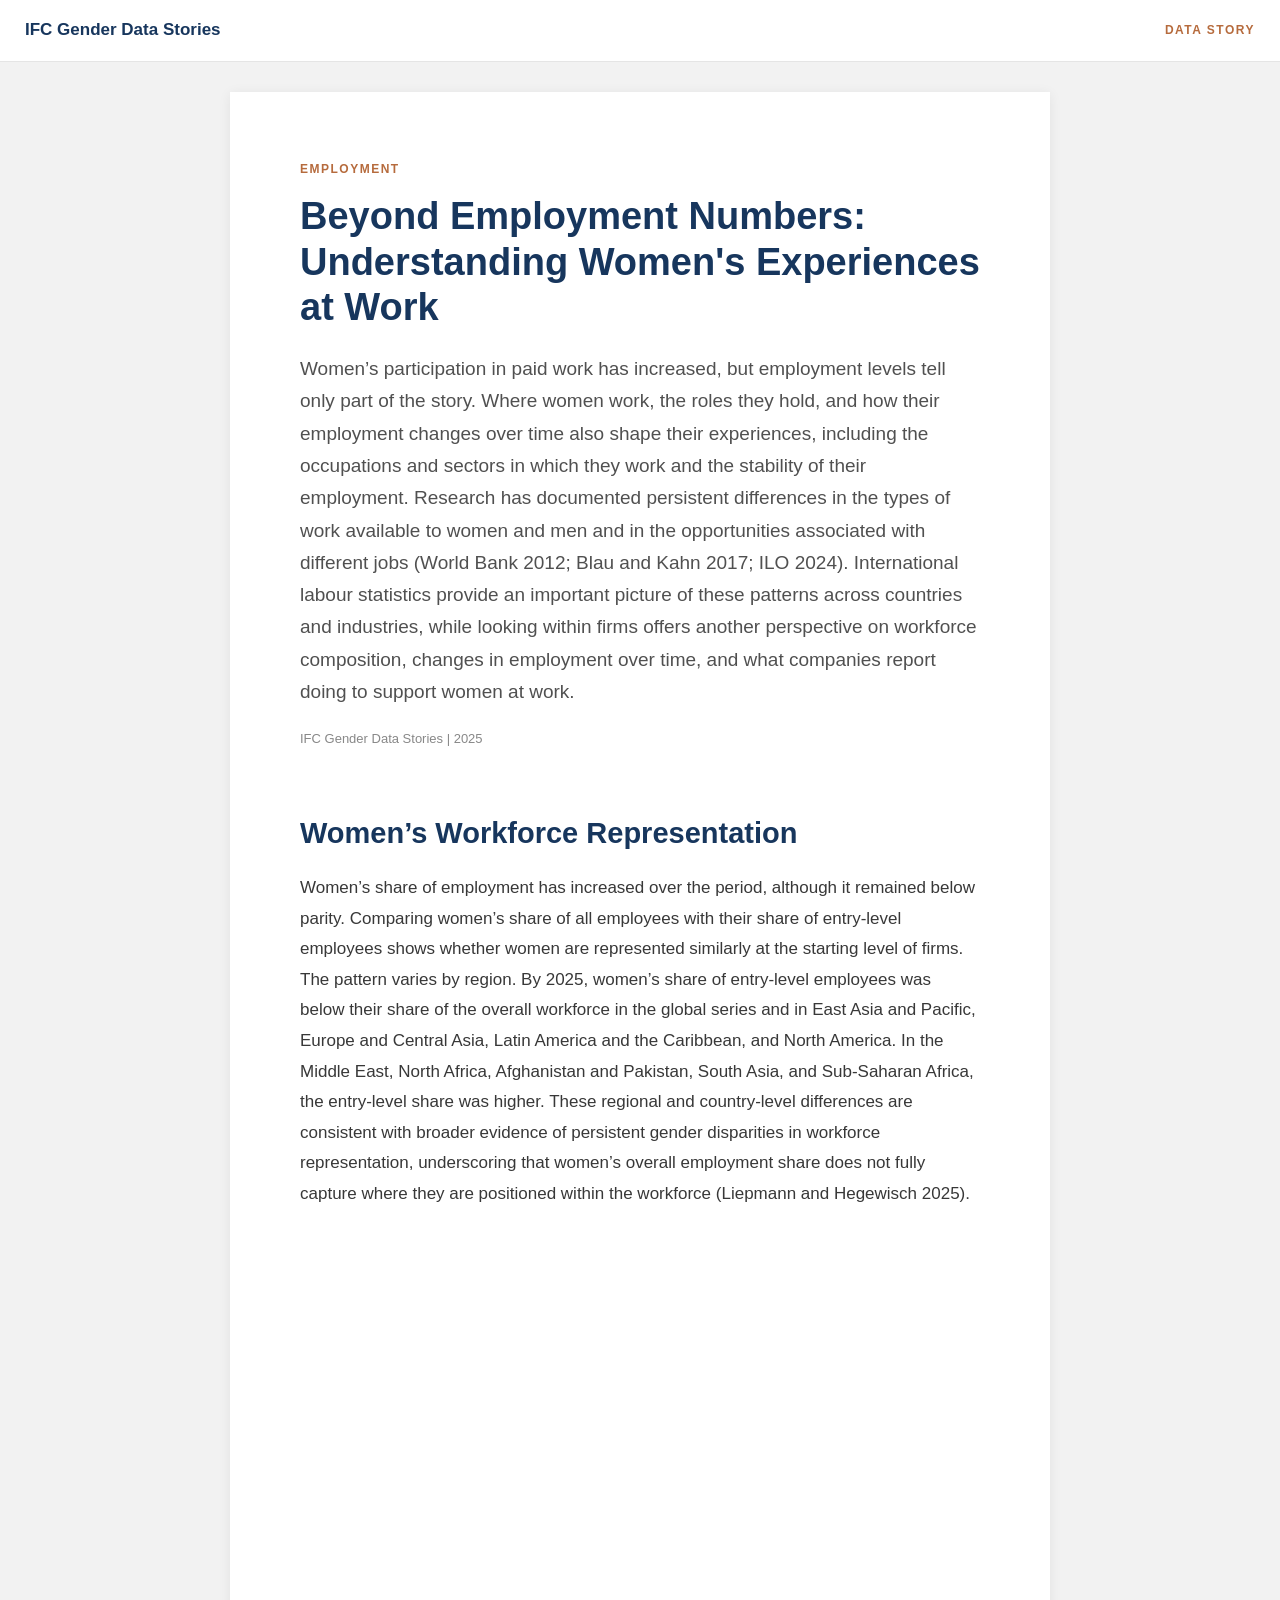
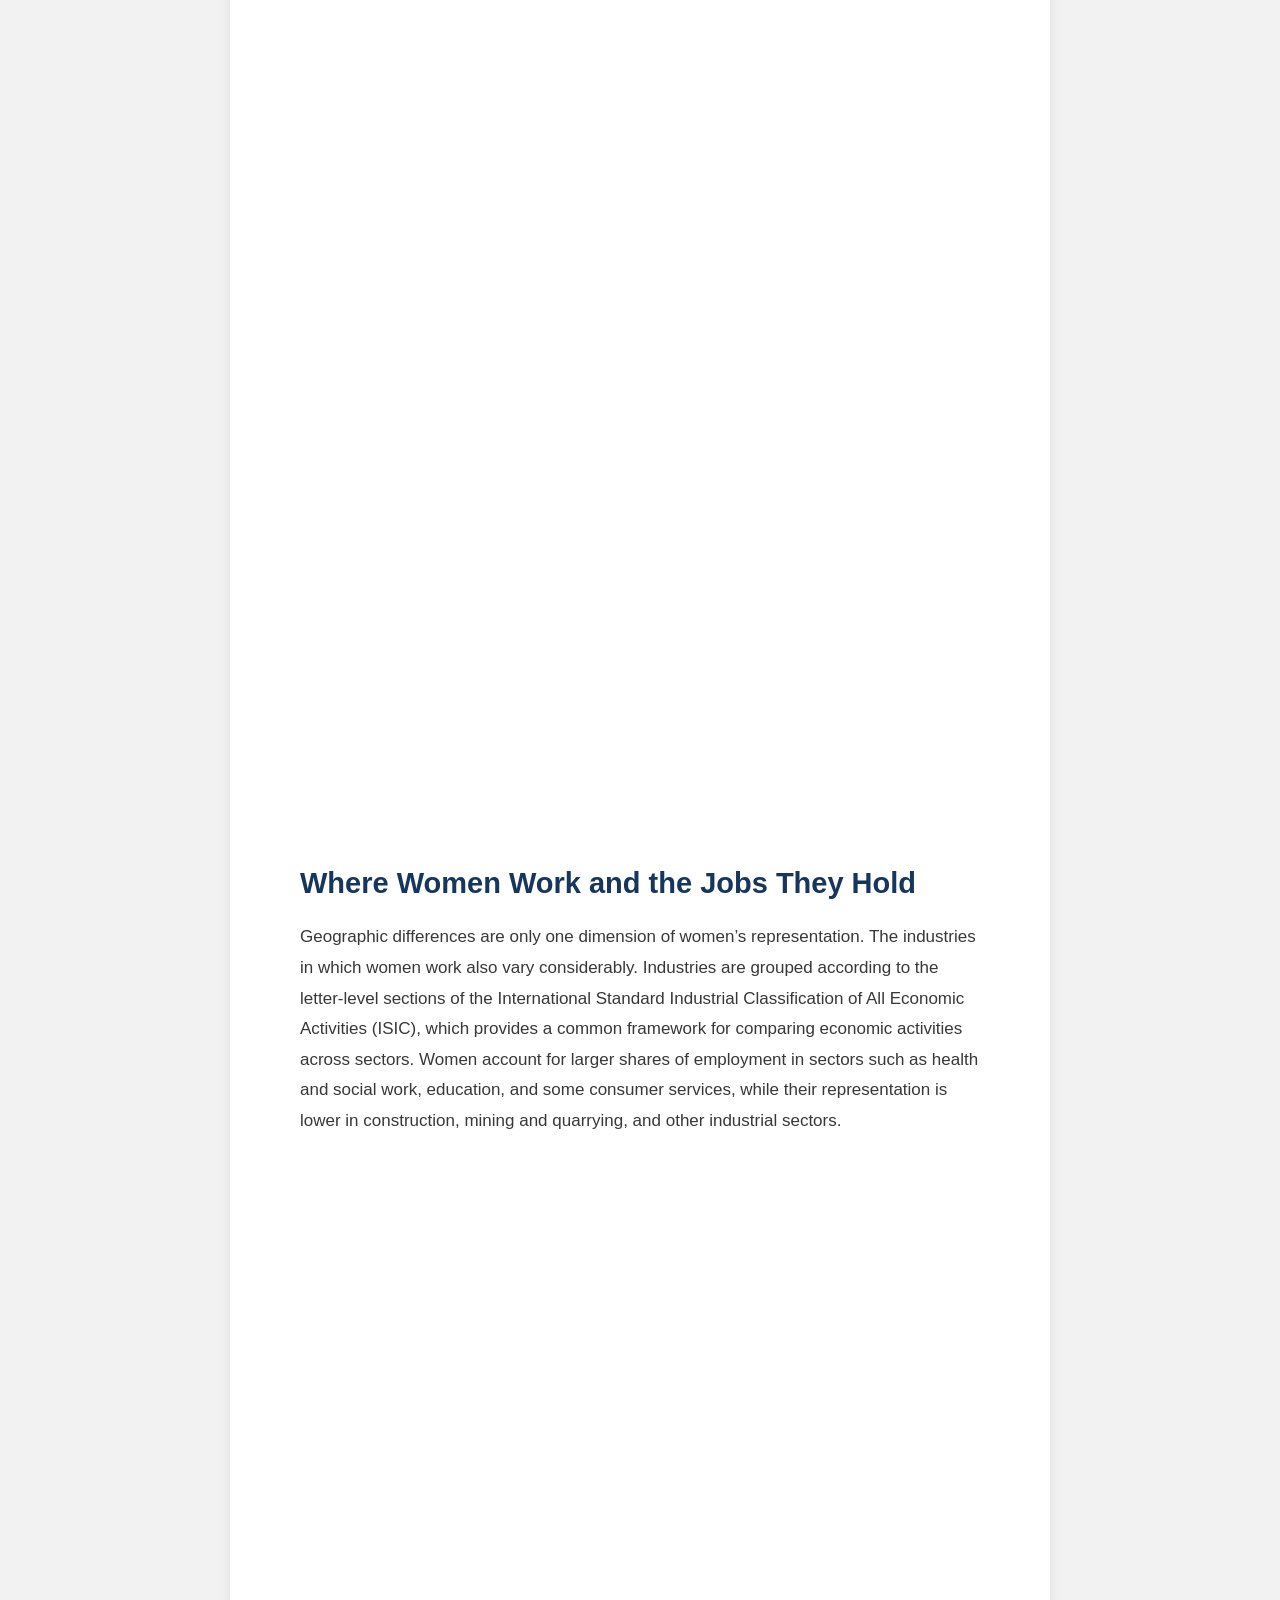
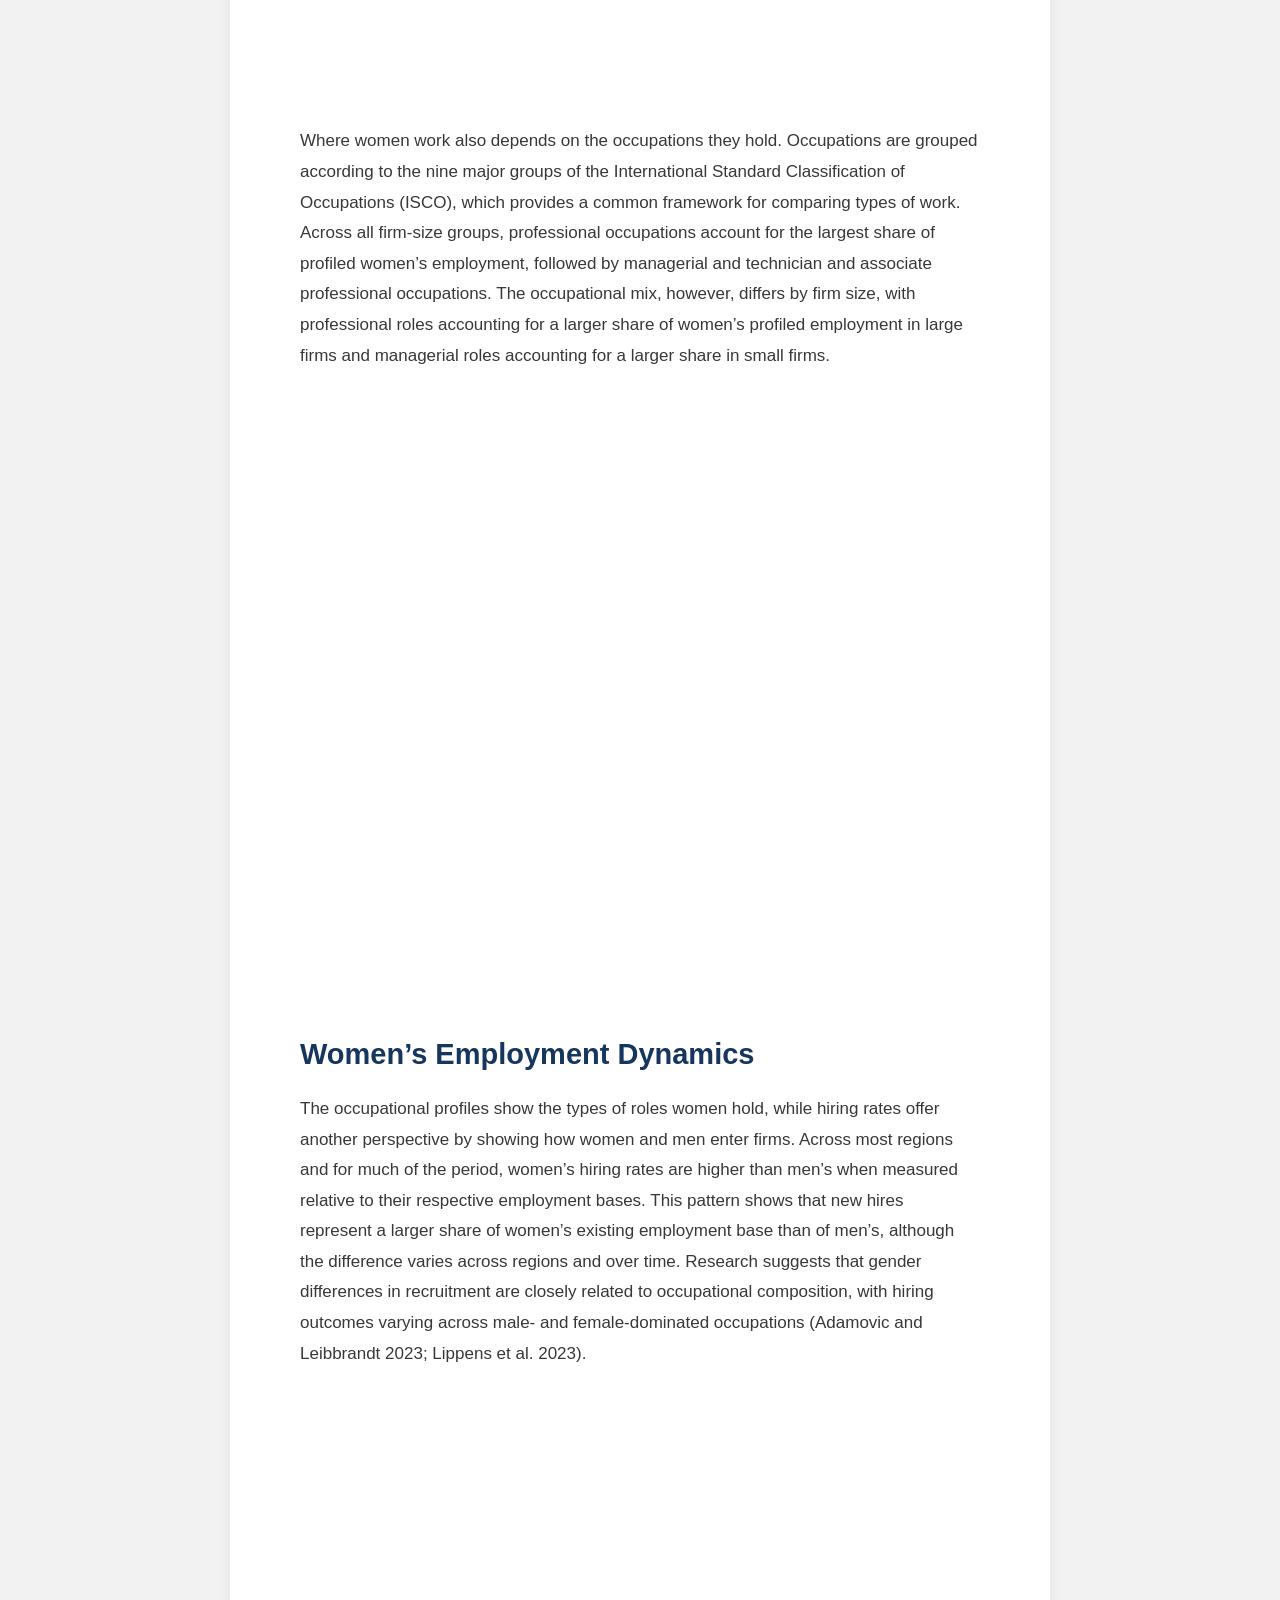
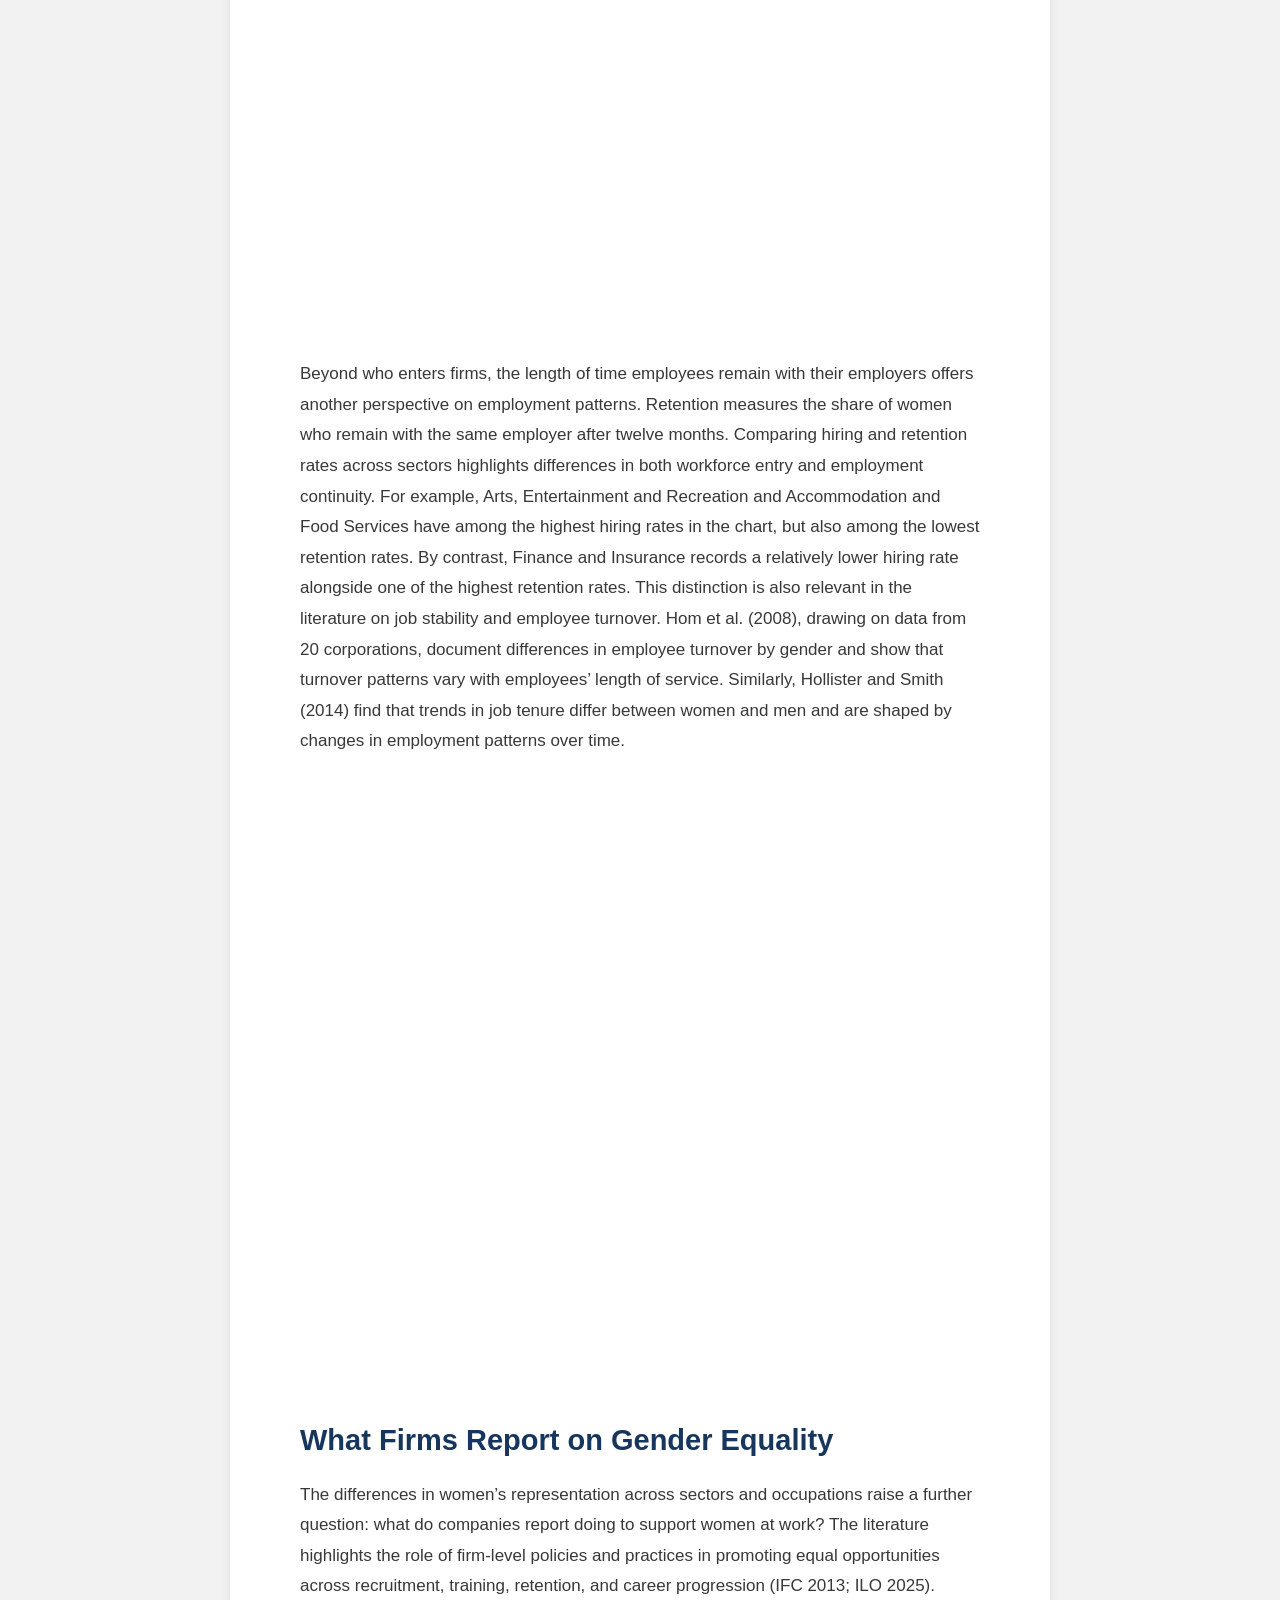
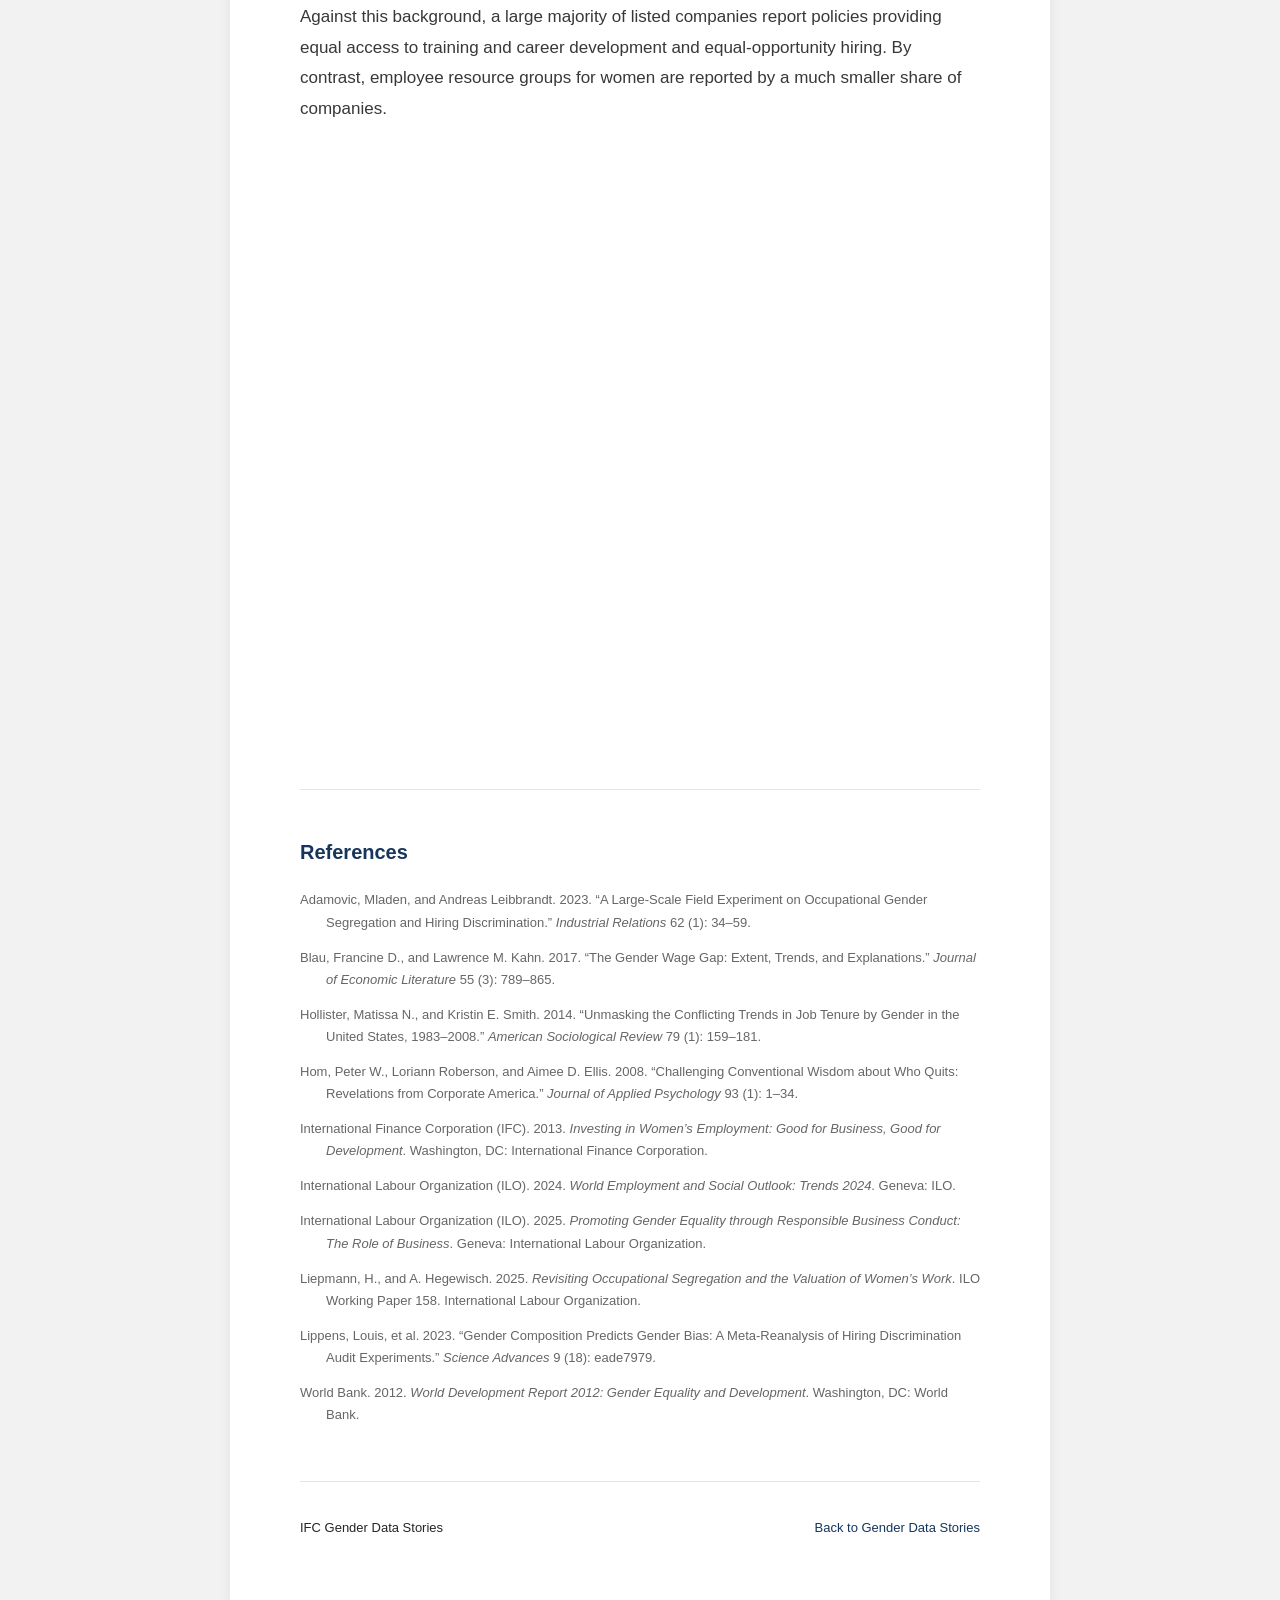
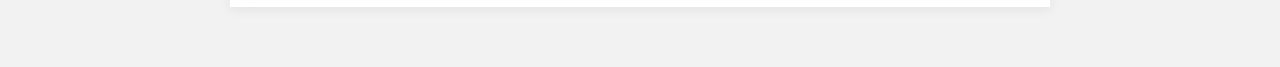
==== commit 5ce07671: "Update employment-opportunities.html" ====
--- a/employment-opportunities.html
+++ b/employment-opportunities.html
@@ -33,7 +33,7 @@
   </section>
 
 
-  <!-- CHART 1 -->
+  <!-- WOMEN'S WORKFORCE REPRESENTATION -->
   <section class="story-section">
 
     <div class="story-copy">
@@ -44,32 +44,34 @@
       </p>
     </div>
 
+    <!-- ADD FLOURISH VISUALIZATION 1 HERE -->
     <div class="chart-container">
       <div class="flourish-embed flourish-chart" data-src="visualisation/CHART_1_ID">
-        <iframe src=""
+        <iframe
+          src=""
           title="Women's representation at entry level does not always match their share of the overall workforce"
-          loading="lazy" allowfullscreen></iframe>
-      </div>
-    </div>
-
-  </section>
-
-
-  <!-- CHART 2 -->
-  <section class="story-section">
-
+          loading="lazy"
+          allowfullscreen>
+        </iframe>
+      </div>
+    </div>
+
+    <!-- ADD FLOURISH VISUALIZATION 2 HERE -->
     <div class="chart-container">
       <div class="flourish-embed flourish-chart" data-src="visualisation/CHART_2_ID">
-        <iframe src=""
+        <iframe
+          src=""
           title="Women's representation in employment varies considerably across countries"
-          loading="lazy" allowfullscreen></iframe>
-      </div>
-    </div>
-
-  </section>
-
-
-  <!-- CHARTS 3 AND 4 -->
+          loading="lazy"
+          allowfullscreen>
+        </iframe>
+      </div>
+    </div>
+
+  </section>
+
+
+  <!-- WHERE WOMEN WORK AND THE JOBS THEY HOLD -->
   <section class="story-section">
 
     <div class="story-copy">
@@ -80,34 +82,40 @@
       </p>
     </div>
 
+    <!-- ADD FLOURISH VISUALIZATION 3 HERE -->
     <div class="chart-container">
       <div class="flourish-embed flourish-chart" data-src="visualisation/CHART_3_ID">
-        <iframe src=""
+        <iframe
+          src=""
           title="Women's share of employment by sector"
-          loading="lazy" allowfullscreen></iframe>
-      </div>
-    </div>
-
-    <div class="story-copy">
-      <h2>Women's Occupational Profiles Differ Across Firm Sizes</h2>
-
+          loading="lazy"
+          allowfullscreen>
+        </iframe>
+      </div>
+    </div>
+
+    <div class="story-copy">
       <p>
         Where women work also depends on the occupations they hold. Occupations are grouped according to the nine major groups of the International Standard Classification of Occupations (ISCO), which provides a common framework for comparing types of work. Across all firm-size groups, professional occupations account for the largest share of profiled women’s employment, followed by managerial and technician and associate professional occupations. The occupational mix, however, differs by firm size, with professional roles accounting for a larger share of women’s profiled employment in large firms and managerial roles accounting for a larger share in small firms.
       </p>
     </div>
 
+    <!-- ADD FLOURISH VISUALIZATION 4 HERE -->
     <div class="chart-container">
       <div class="flourish-embed flourish-chart" data-src="visualisation/CHART_4_ID">
-        <iframe src=""
+        <iframe
+          src=""
           title="Women's occupational profiles differ across firm sizes"
-          loading="lazy" allowfullscreen></iframe>
-      </div>
-    </div>
-
-  </section>
-
-
-  <!-- CHARTS 5 AND 6 -->
+          loading="lazy"
+          allowfullscreen>
+        </iframe>
+      </div>
+    </div>
+
+  </section>
+
+
+  <!-- WOMEN'S EMPLOYMENT DYNAMICS -->
   <section class="story-section">
 
     <div class="story-copy">
@@ -118,34 +126,40 @@
       </p>
     </div>
 
+    <!-- ADD FLOURISH VISUALIZATION 5 HERE -->
     <div class="chart-container">
       <div class="flourish-embed flourish-chart" data-src="visualisation/CHART_5_ID">
-        <iframe src=""
+        <iframe
+          src=""
           title="Women have higher hiring rates than men across most regions and much of the period"
-          loading="lazy" allowfullscreen></iframe>
-      </div>
-    </div>
-
-    <div class="story-copy">
-      <h2>Sectors with Higher Hiring Rates Do Not Necessarily Retain Women for Longer</h2>
-
+          loading="lazy"
+          allowfullscreen>
+        </iframe>
+      </div>
+    </div>
+
+    <div class="story-copy">
       <p>
         Beyond who enters firms, the length of time employees remain with their employers offers another perspective on employment patterns. Retention measures the share of women who remain with the same employer after twelve months. Comparing hiring and retention rates across sectors highlights differences in both workforce entry and employment continuity. For example, Arts, Entertainment and Recreation and Accommodation and Food Services have among the highest hiring rates in the chart, but also among the lowest retention rates. By contrast, Finance and Insurance records a relatively lower hiring rate alongside one of the highest retention rates. This distinction is also relevant in the literature on job stability and employee turnover. Hom et al. (2008), drawing on data from 20 corporations, document differences in employee turnover by gender and show that turnover patterns vary with employees’ length of service. Similarly, Hollister and Smith (2014) find that trends in job tenure differ between women and men and are shaped by changes in employment patterns over time.
       </p>
     </div>
 
+    <!-- ADD FLOURISH VISUALIZATION 6 HERE -->
     <div class="chart-container">
       <div class="flourish-embed flourish-chart" data-src="visualisation/CHART_6_ID">
-        <iframe src=""
+        <iframe
+          src=""
           title="Sectors with higher hiring rates do not necessarily retain women for longer"
-          loading="lazy" allowfullscreen></iframe>
-      </div>
-    </div>
-
-  </section>
-
-
-  <!-- CHART 7 -->
+          loading="lazy"
+          allowfullscreen>
+        </iframe>
+      </div>
+    </div>
+
+  </section>
+
+
+  <!-- WHAT FIRMS REPORT ON GENDER EQUALITY -->
   <section class="story-section">
 
     <div class="story-copy">
@@ -156,11 +170,15 @@
       </p>
     </div>
 
+    <!-- ADD FLOURISH VISUALIZATION 7 HERE -->
     <div class="chart-container">
       <div class="flourish-embed flourish-chart" data-src="visualisation/CHART_7_ID">
-        <iframe src=""
+        <iframe
+          src=""
           title="Equal-opportunity hiring and training policies are widespread, but employee resource groups remain uncommon"
-          loading="lazy" allowfullscreen></iframe>
+          loading="lazy"
+          allowfullscreen>
+        </iframe>
       </div>
     </div>
 
@@ -234,7 +252,6 @@
   </section>
 
 
-  <!-- FOOTER -->
   <footer class="story-footer">
     <p>IFC Gender Data Stories</p>
     <a href="index.html">Back to Gender Data Stories</a>
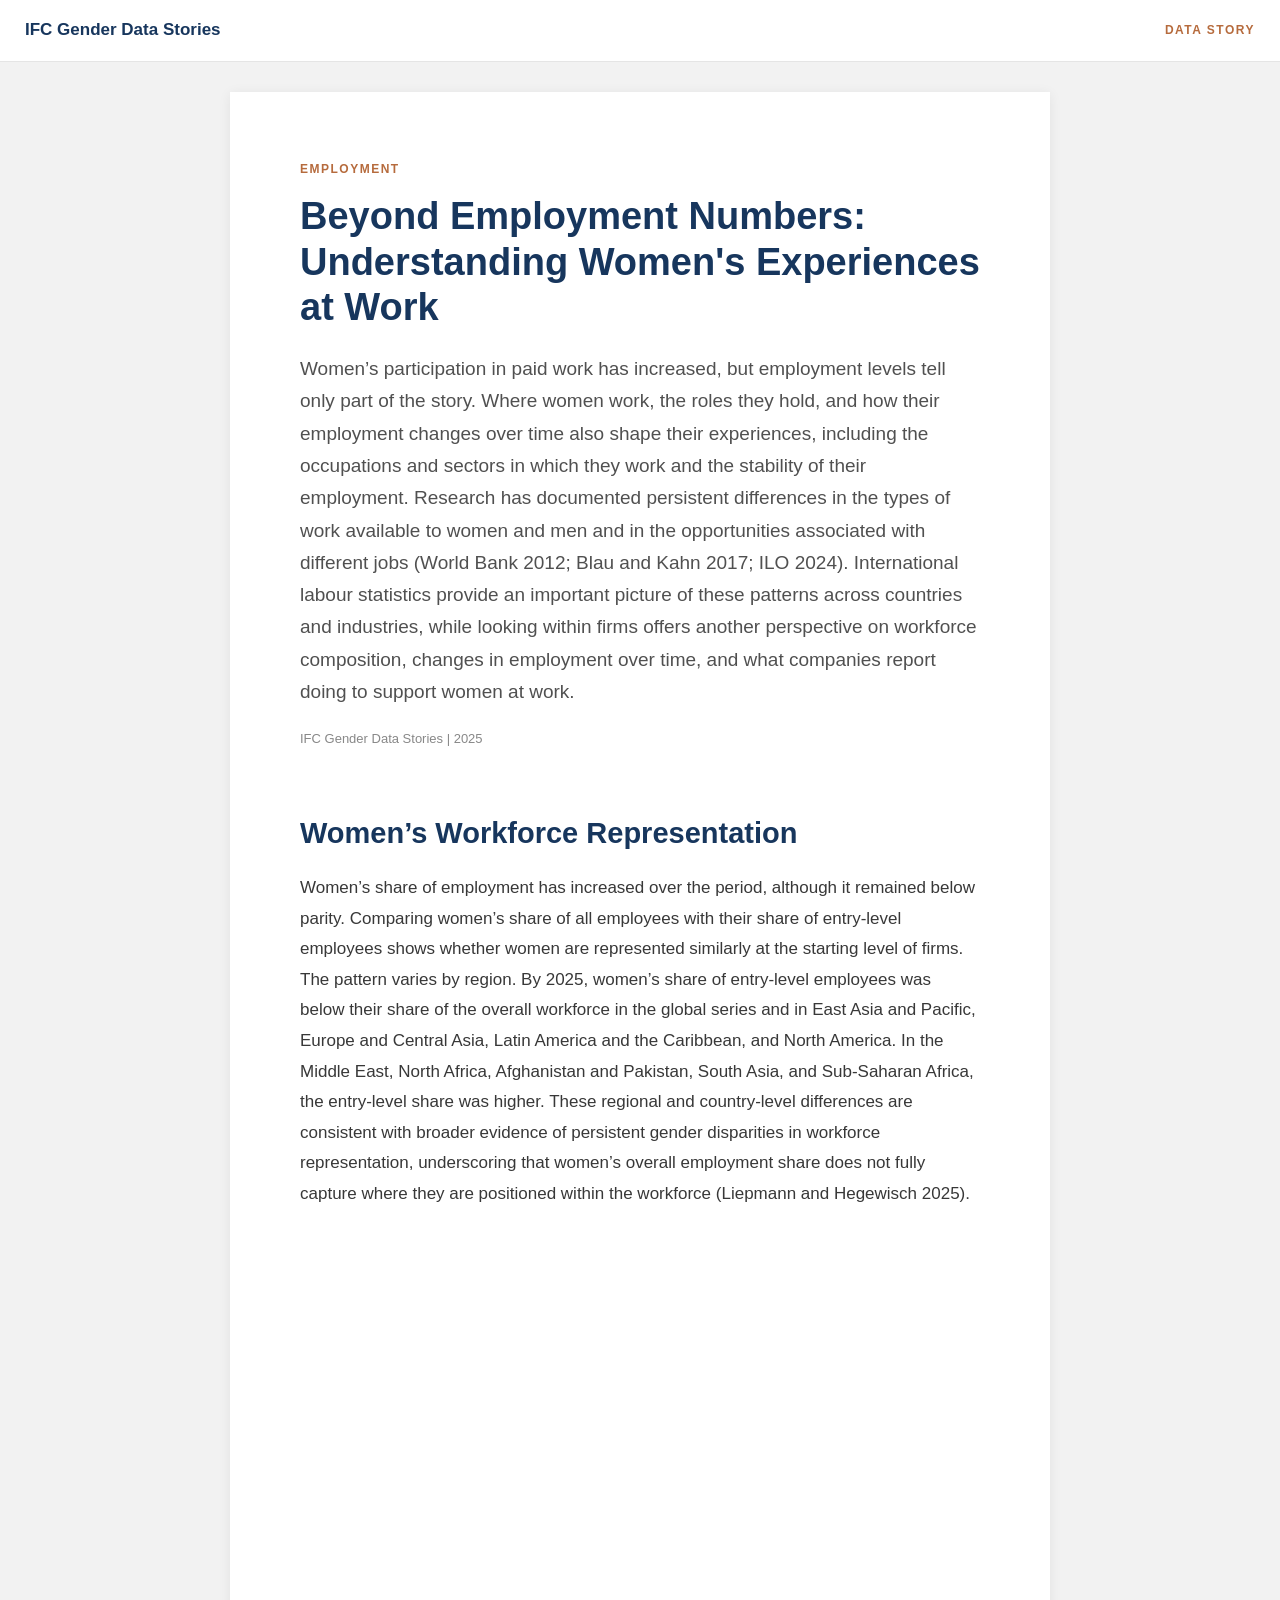
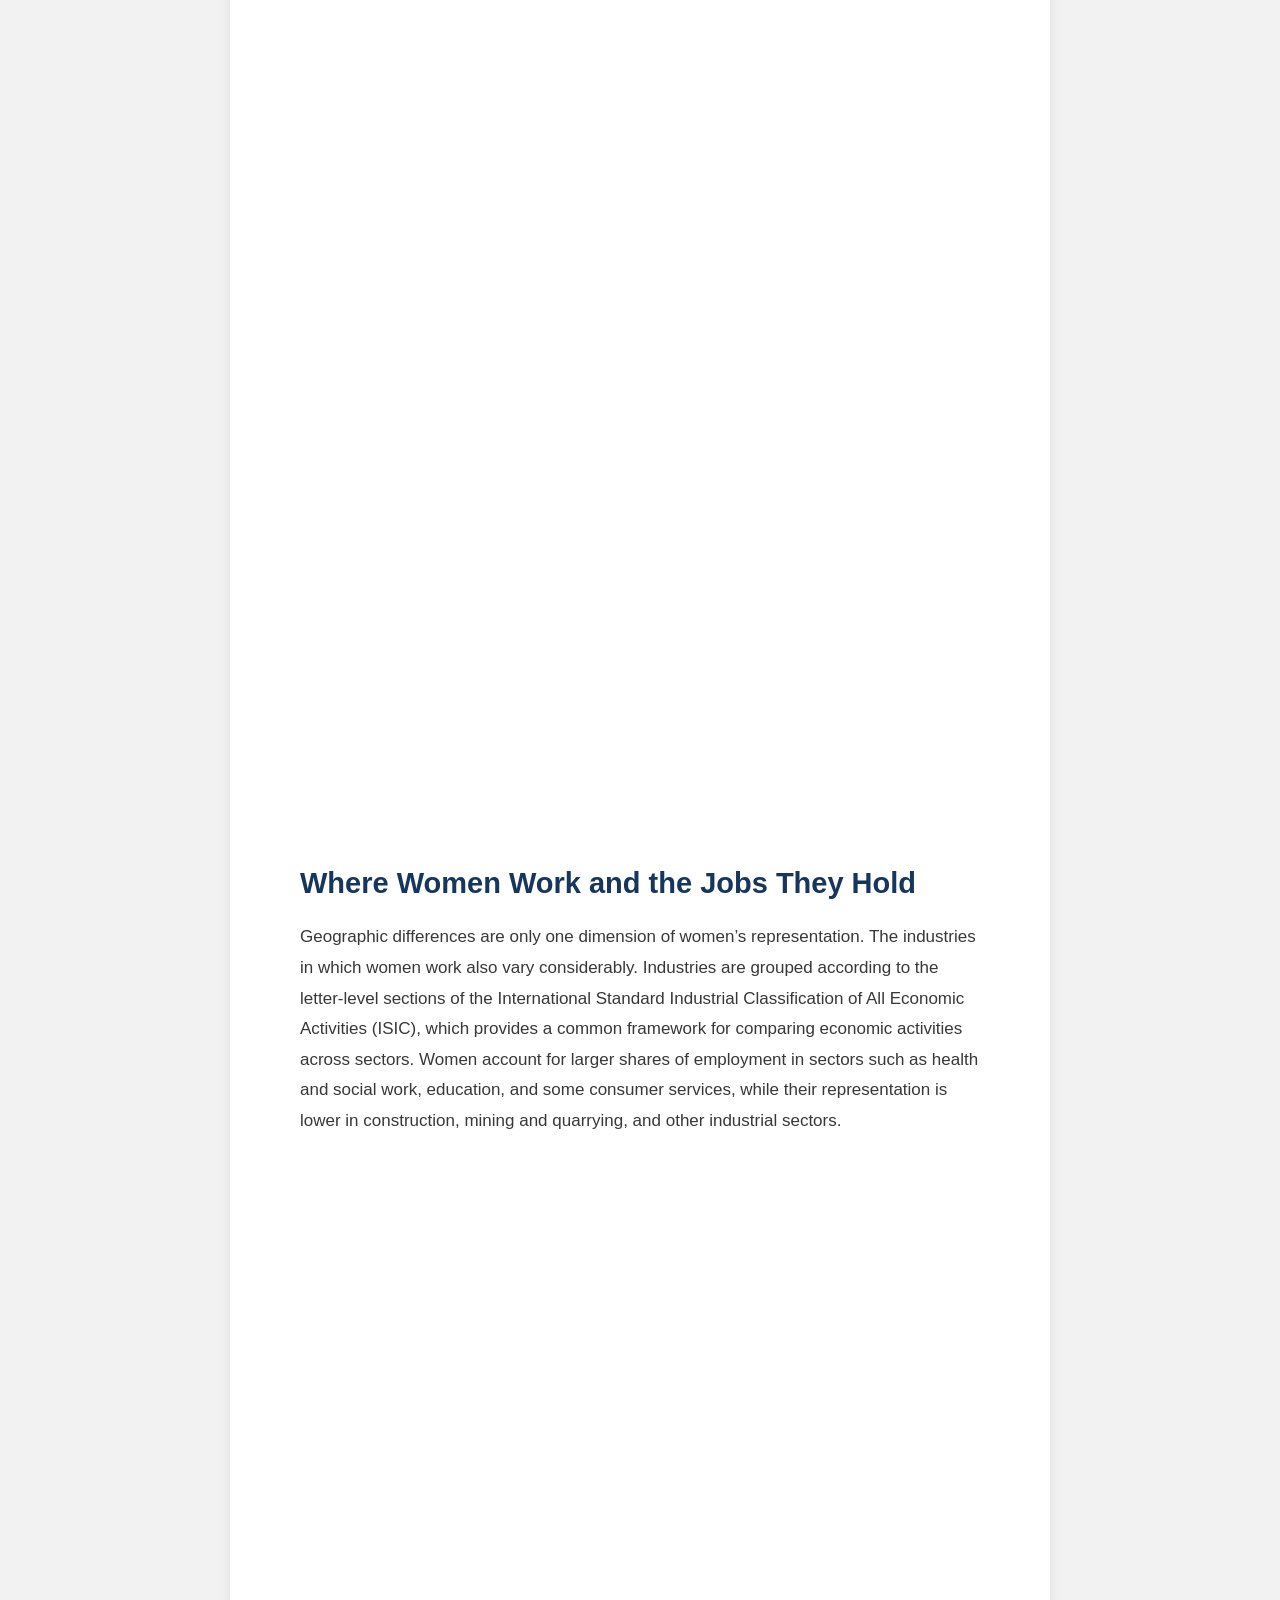
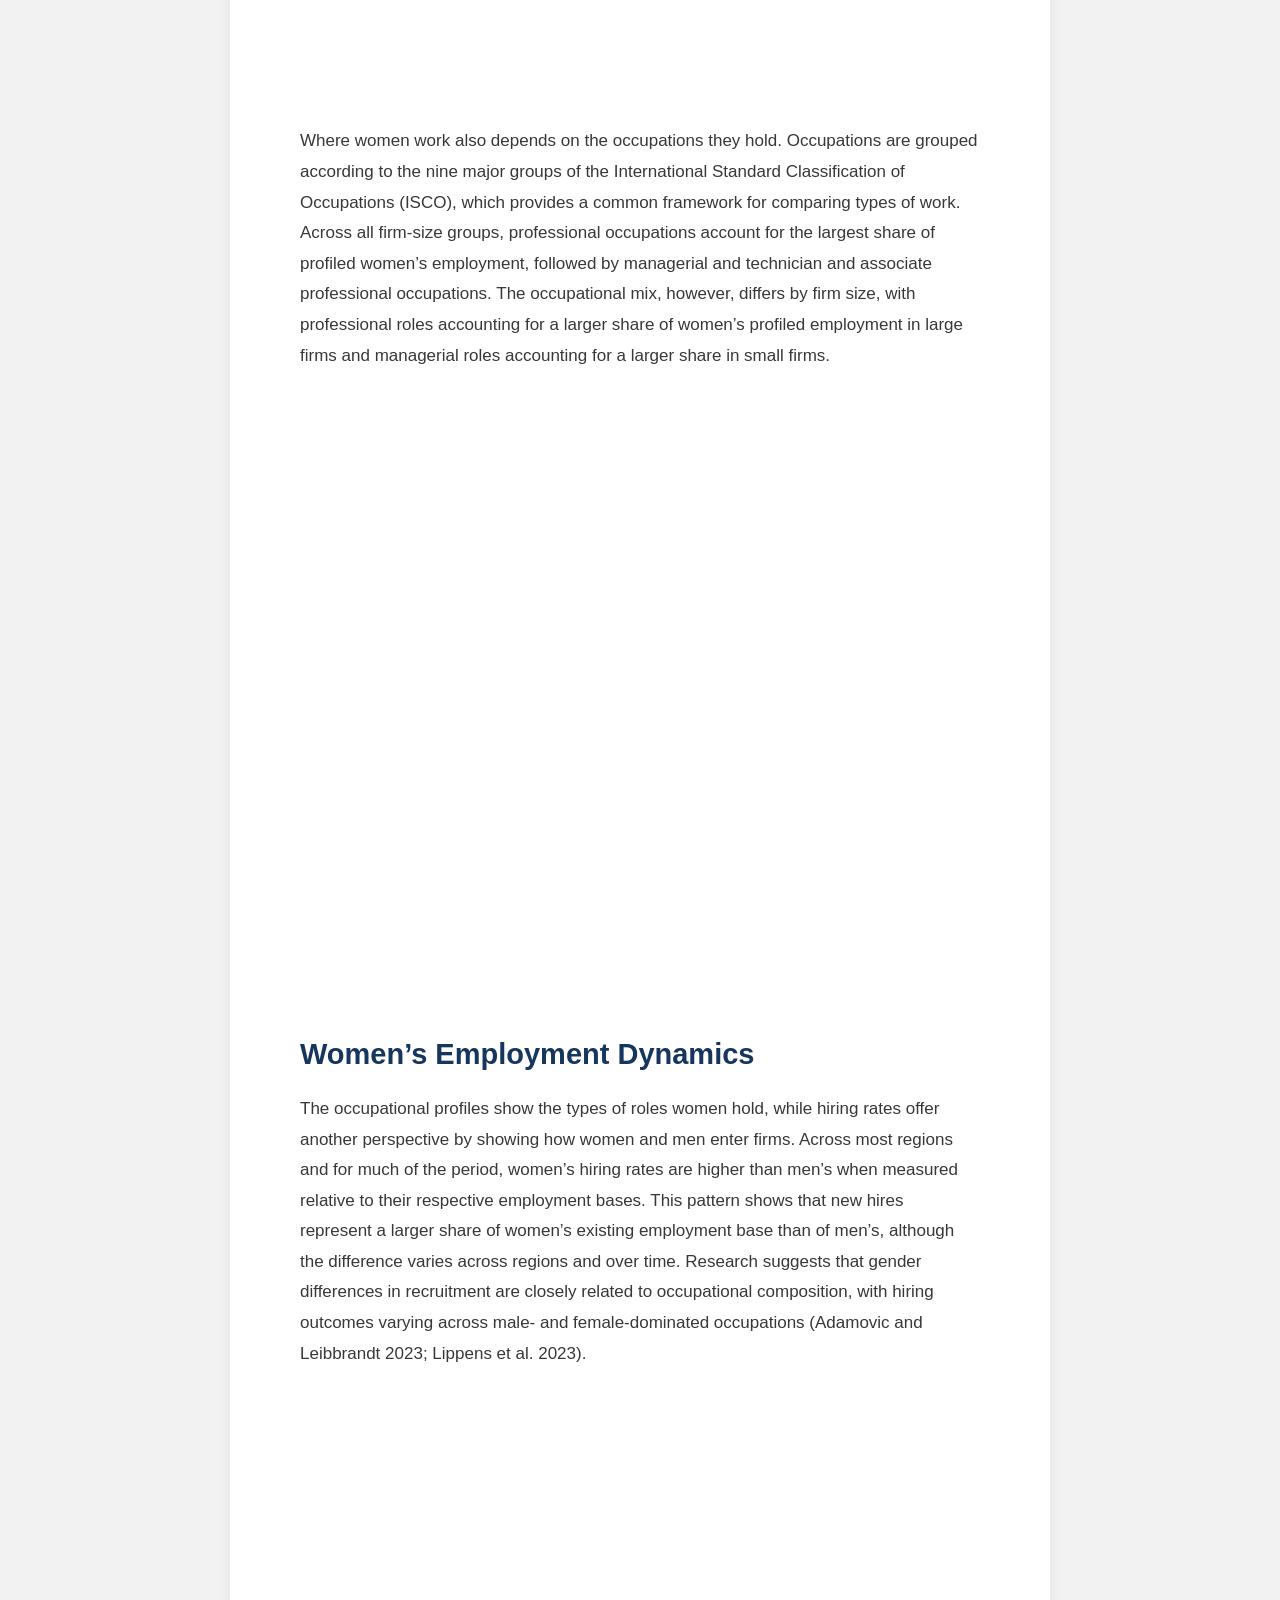
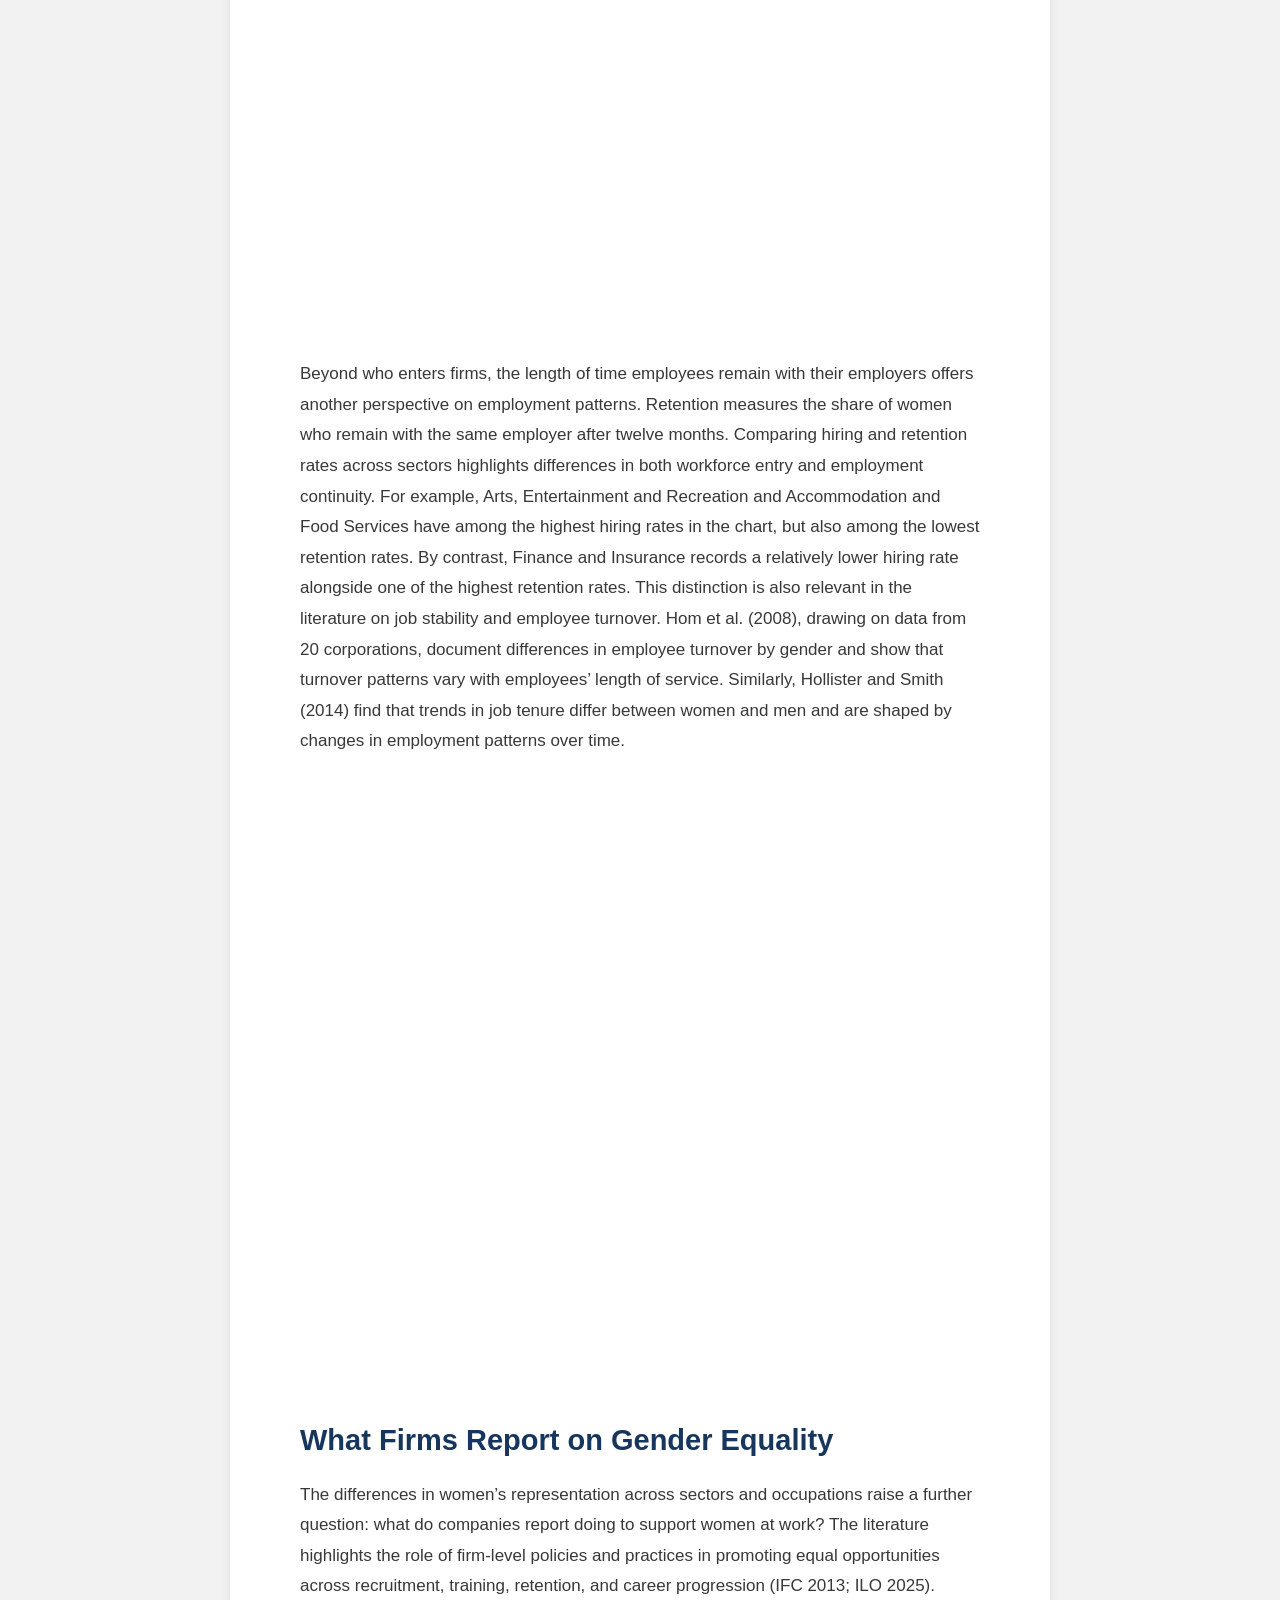
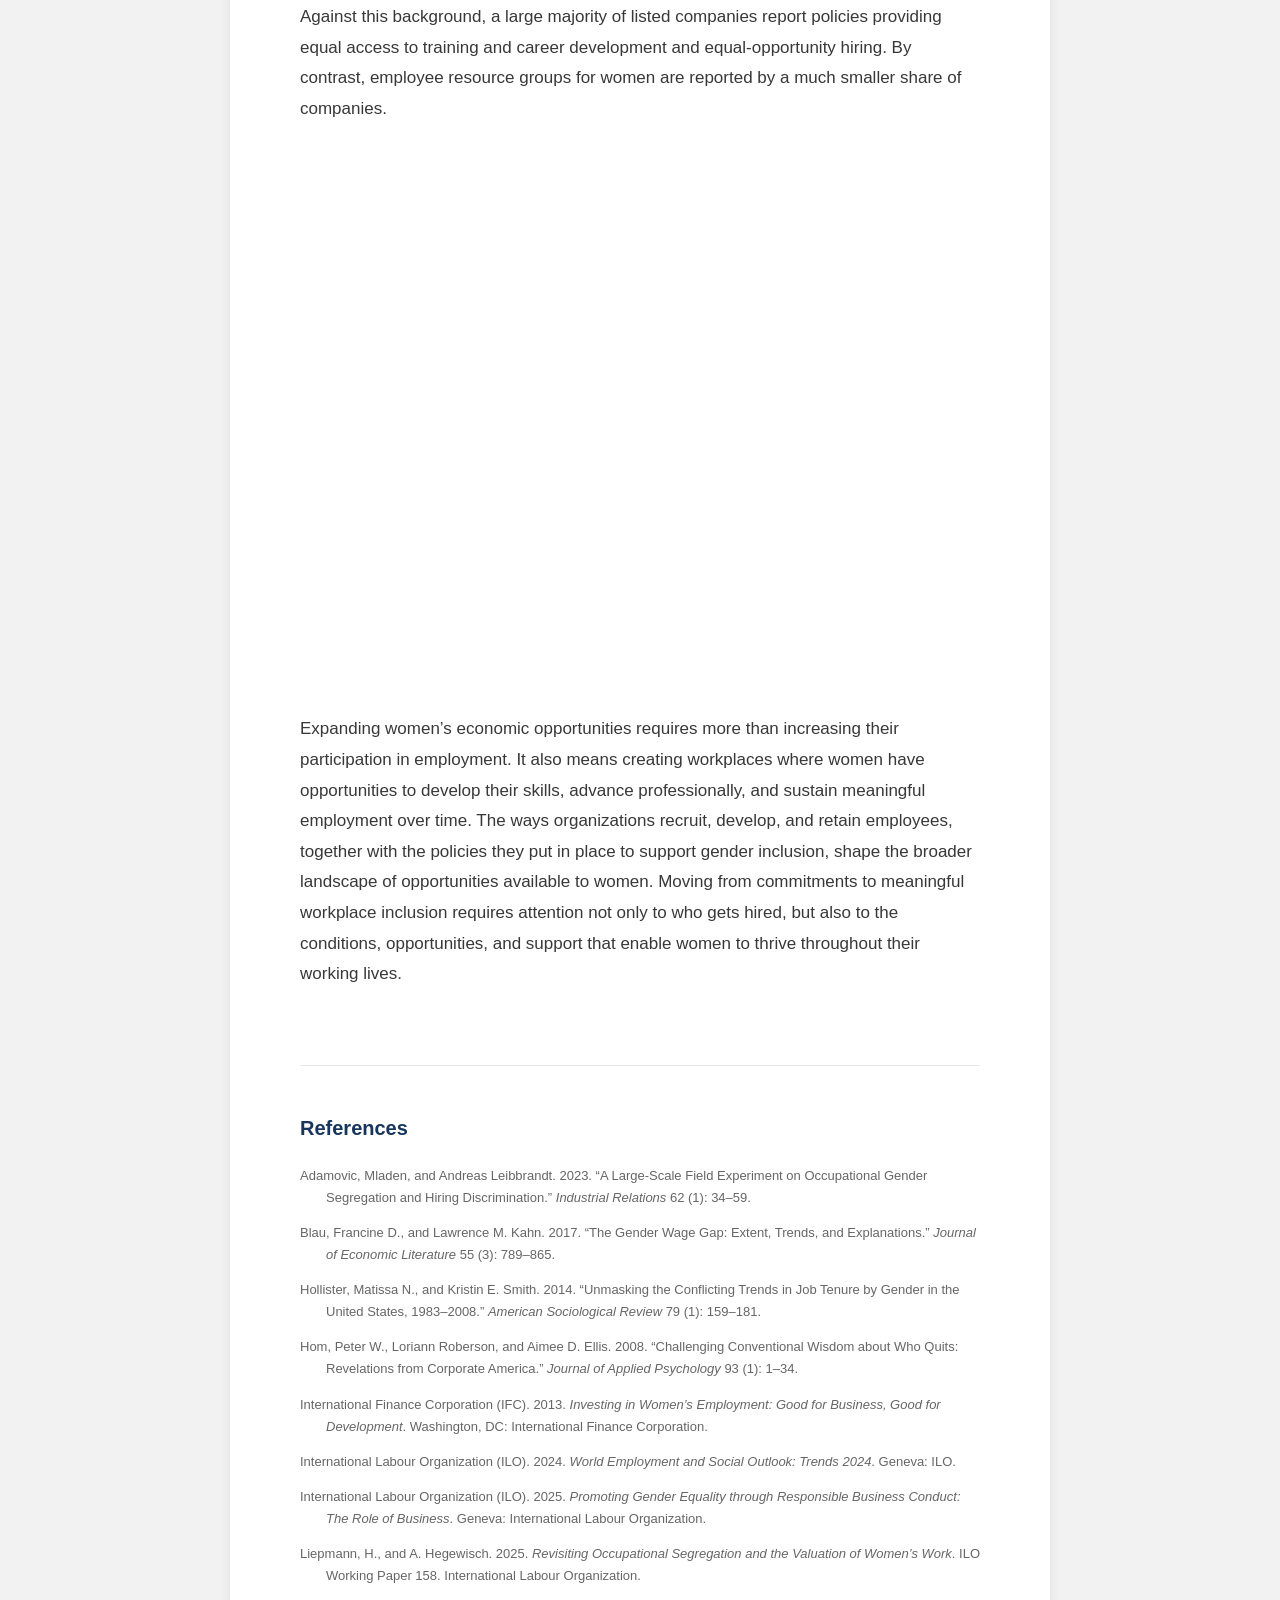
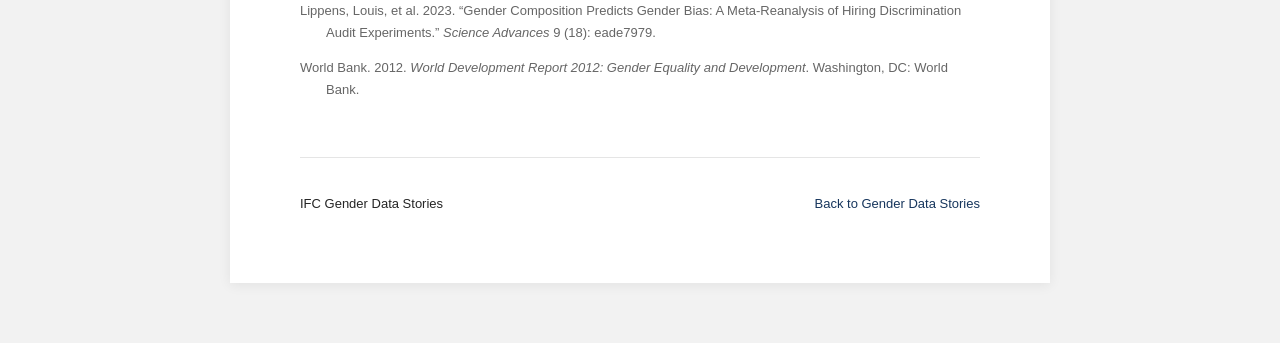
==== commit a000f31d: "Update employment-opportunities.html" ====
--- a/employment-opportunities.html
+++ b/employment-opportunities.html
@@ -182,6 +182,13 @@
       </div>
     </div>
 
+    <!-- CONCLUDING PARAGRAPH -->
+    <div class="story-copy">
+      <p>
+        Expanding women’s economic opportunities requires more than increasing their participation in employment. It also means creating workplaces where women have opportunities to develop their skills, advance professionally, and sustain meaningful employment over time. The ways organizations recruit, develop, and retain employees, together with the policies they put in place to support gender inclusion, shape the broader landscape of opportunities available to women. Moving from commitments to meaningful workplace inclusion requires attention not only to who gets hired, but also to the conditions, opportunities, and support that enable women to thrive throughout their working lives.
+      </p>
+    </div>
+
   </section>
 
 
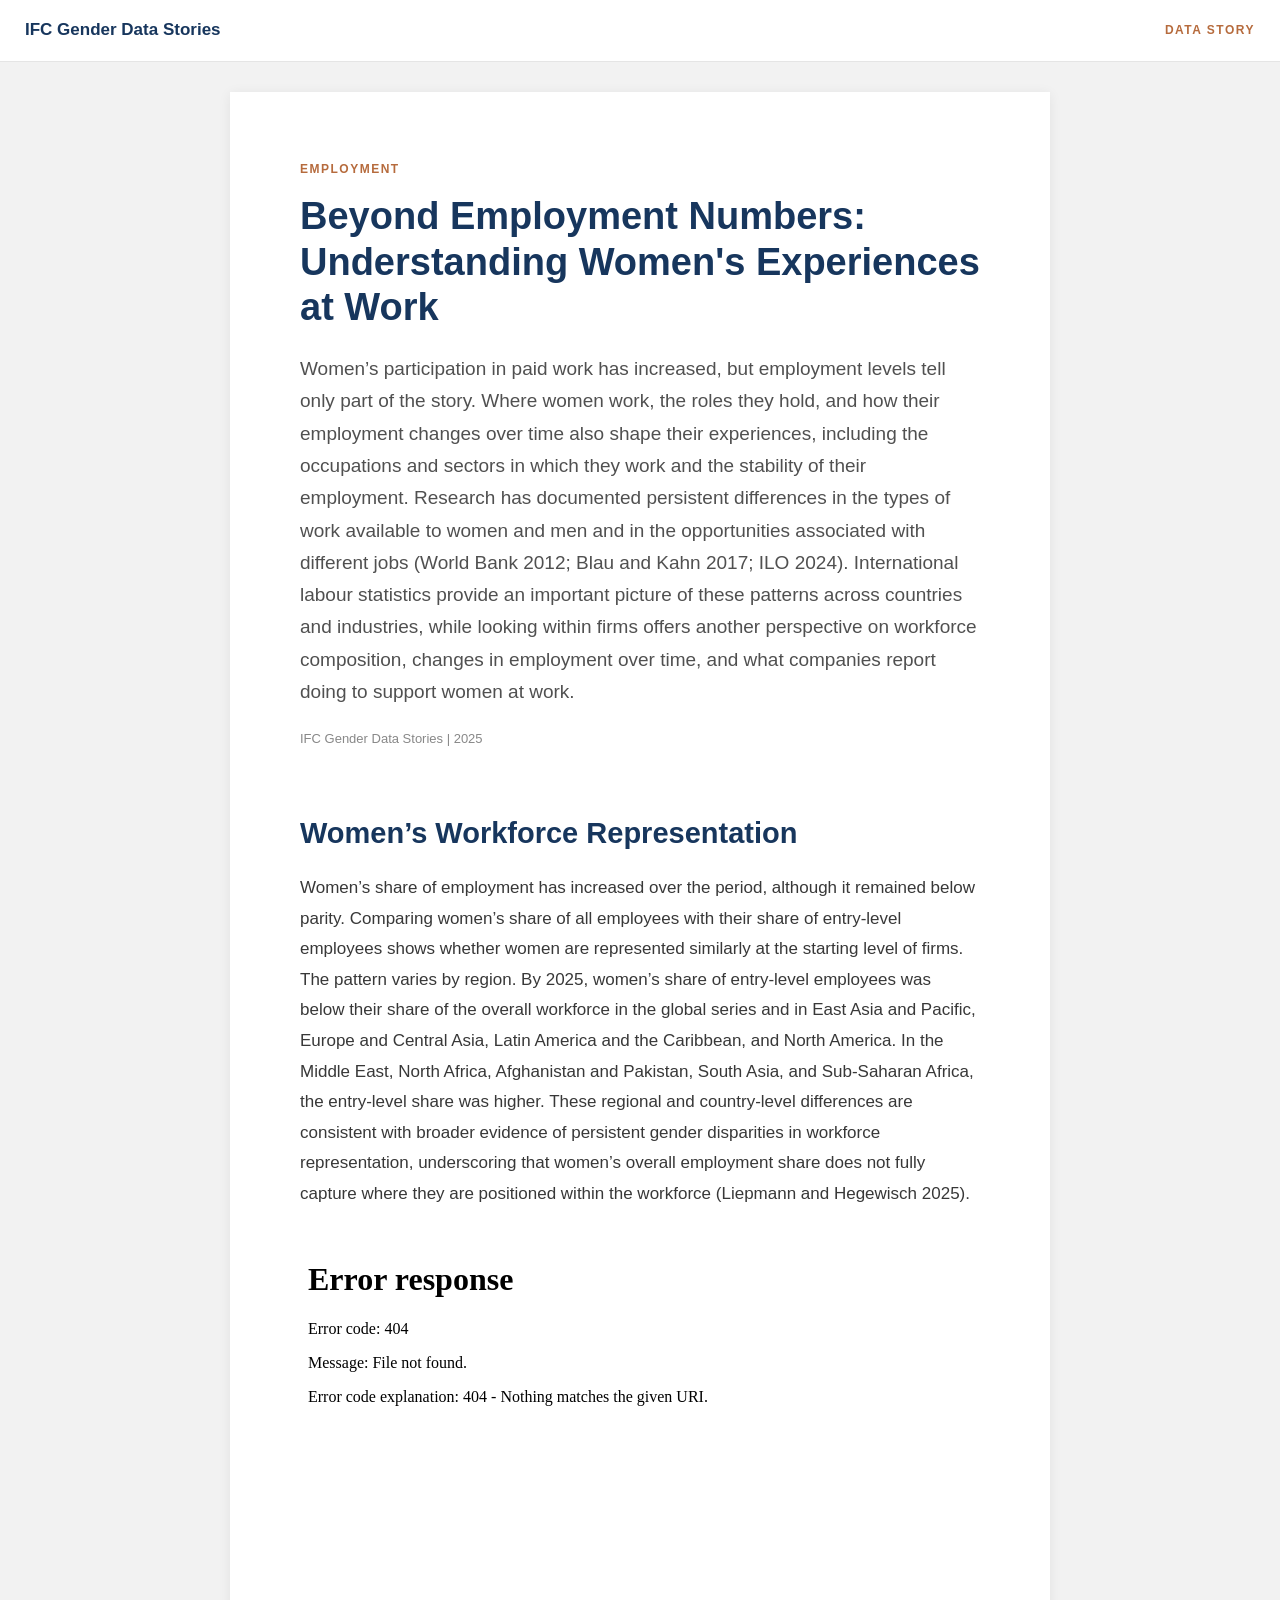
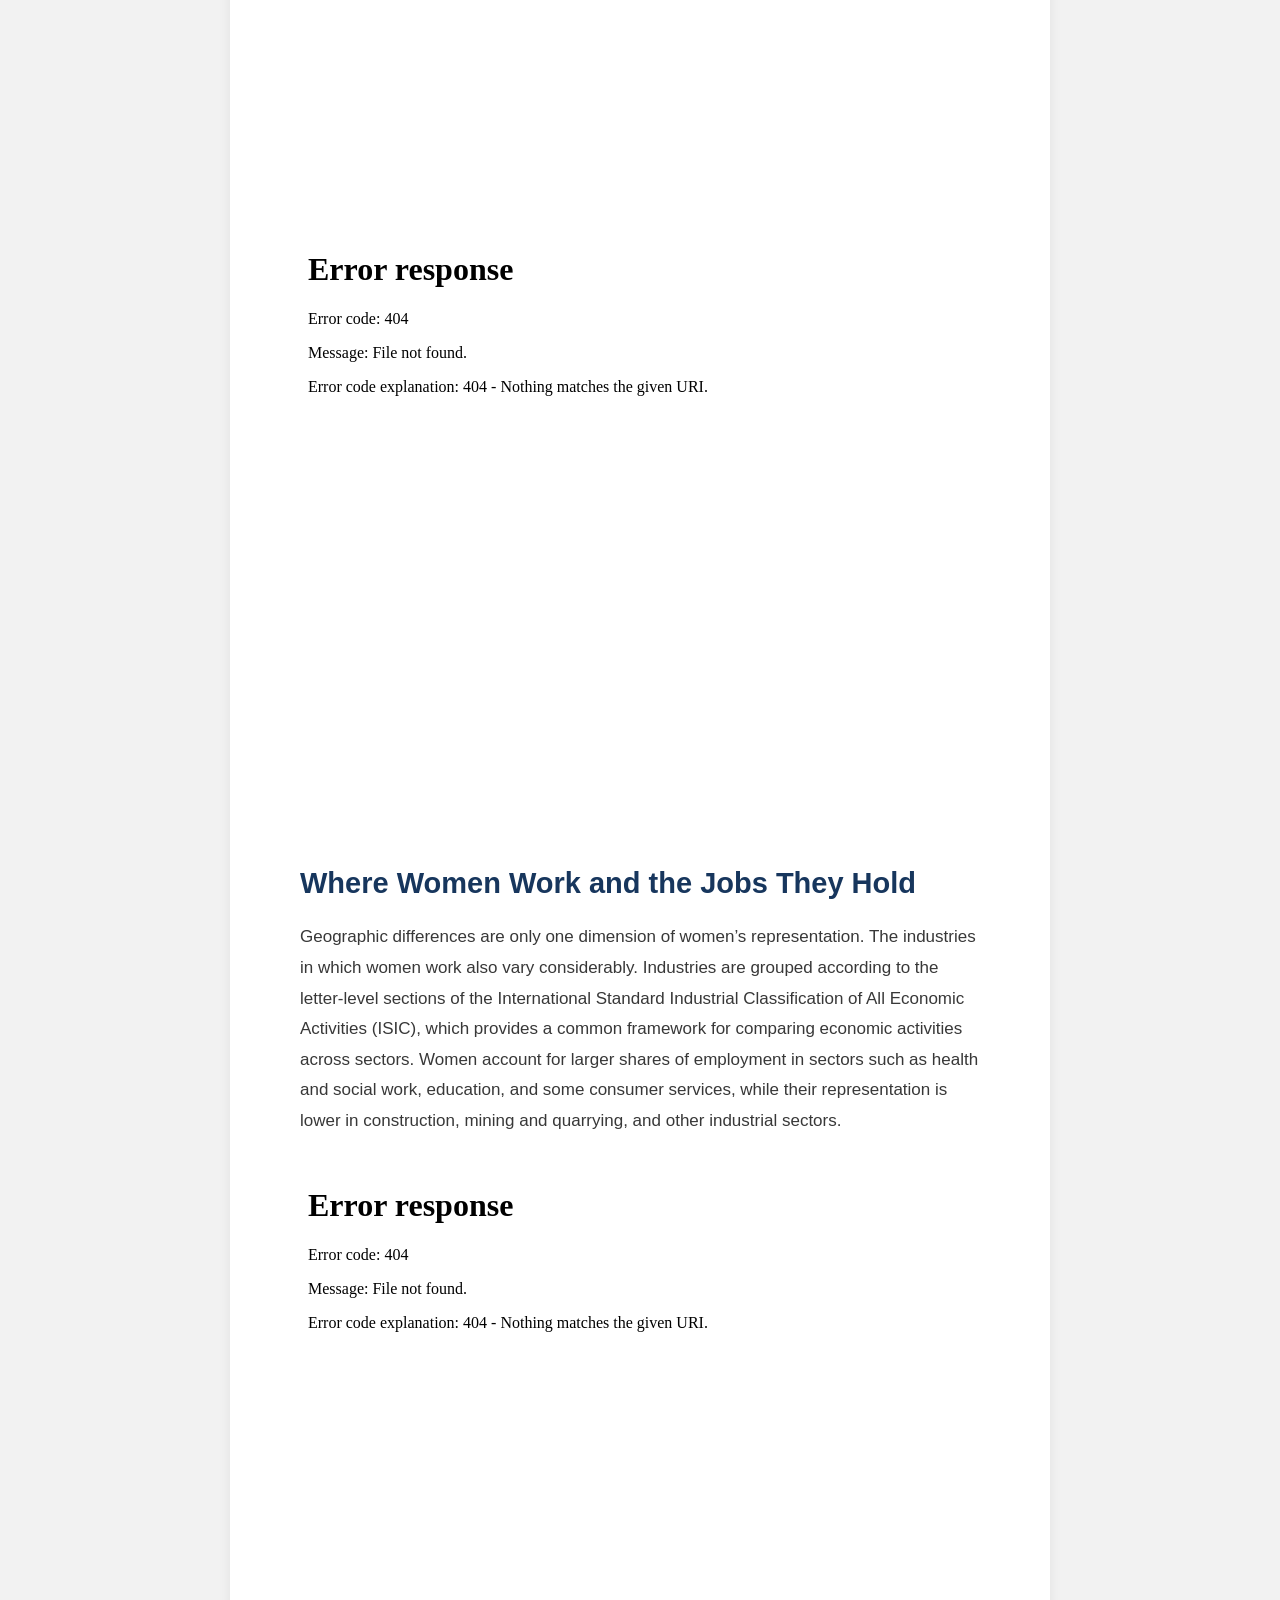
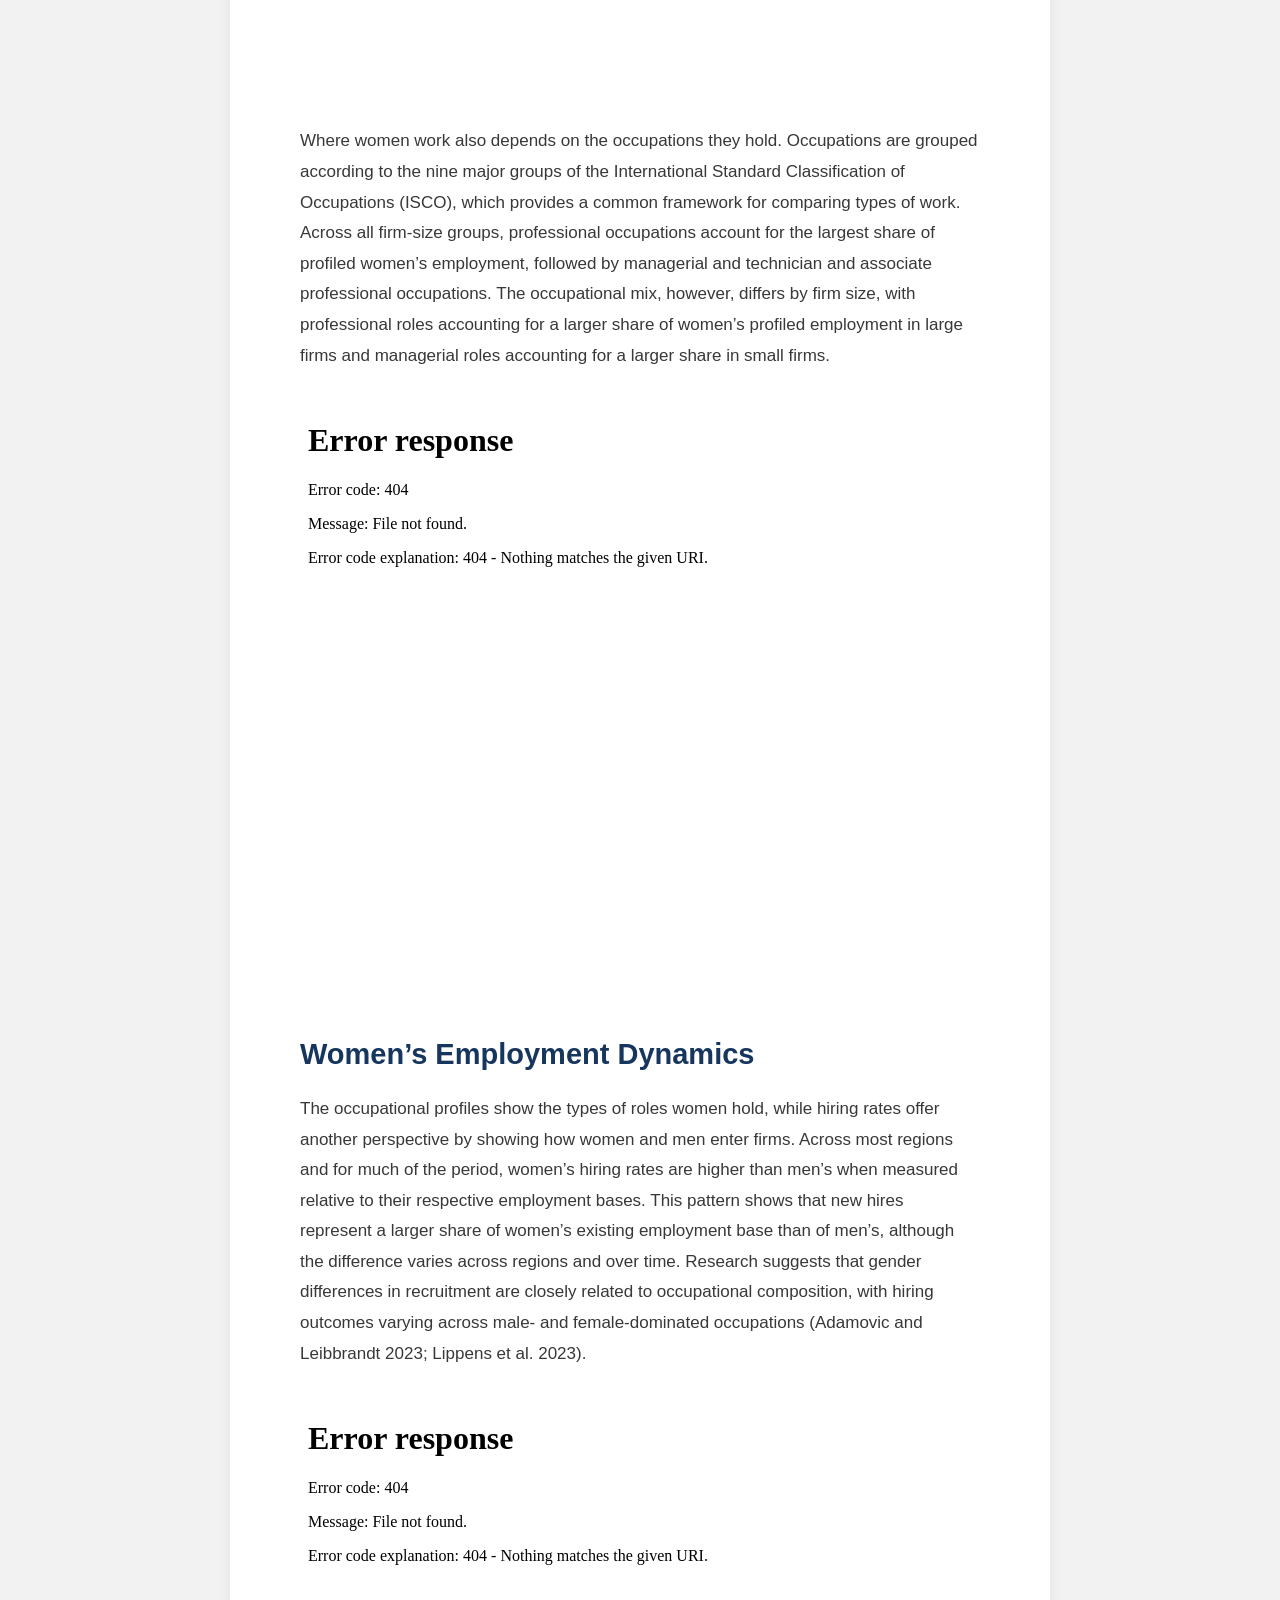
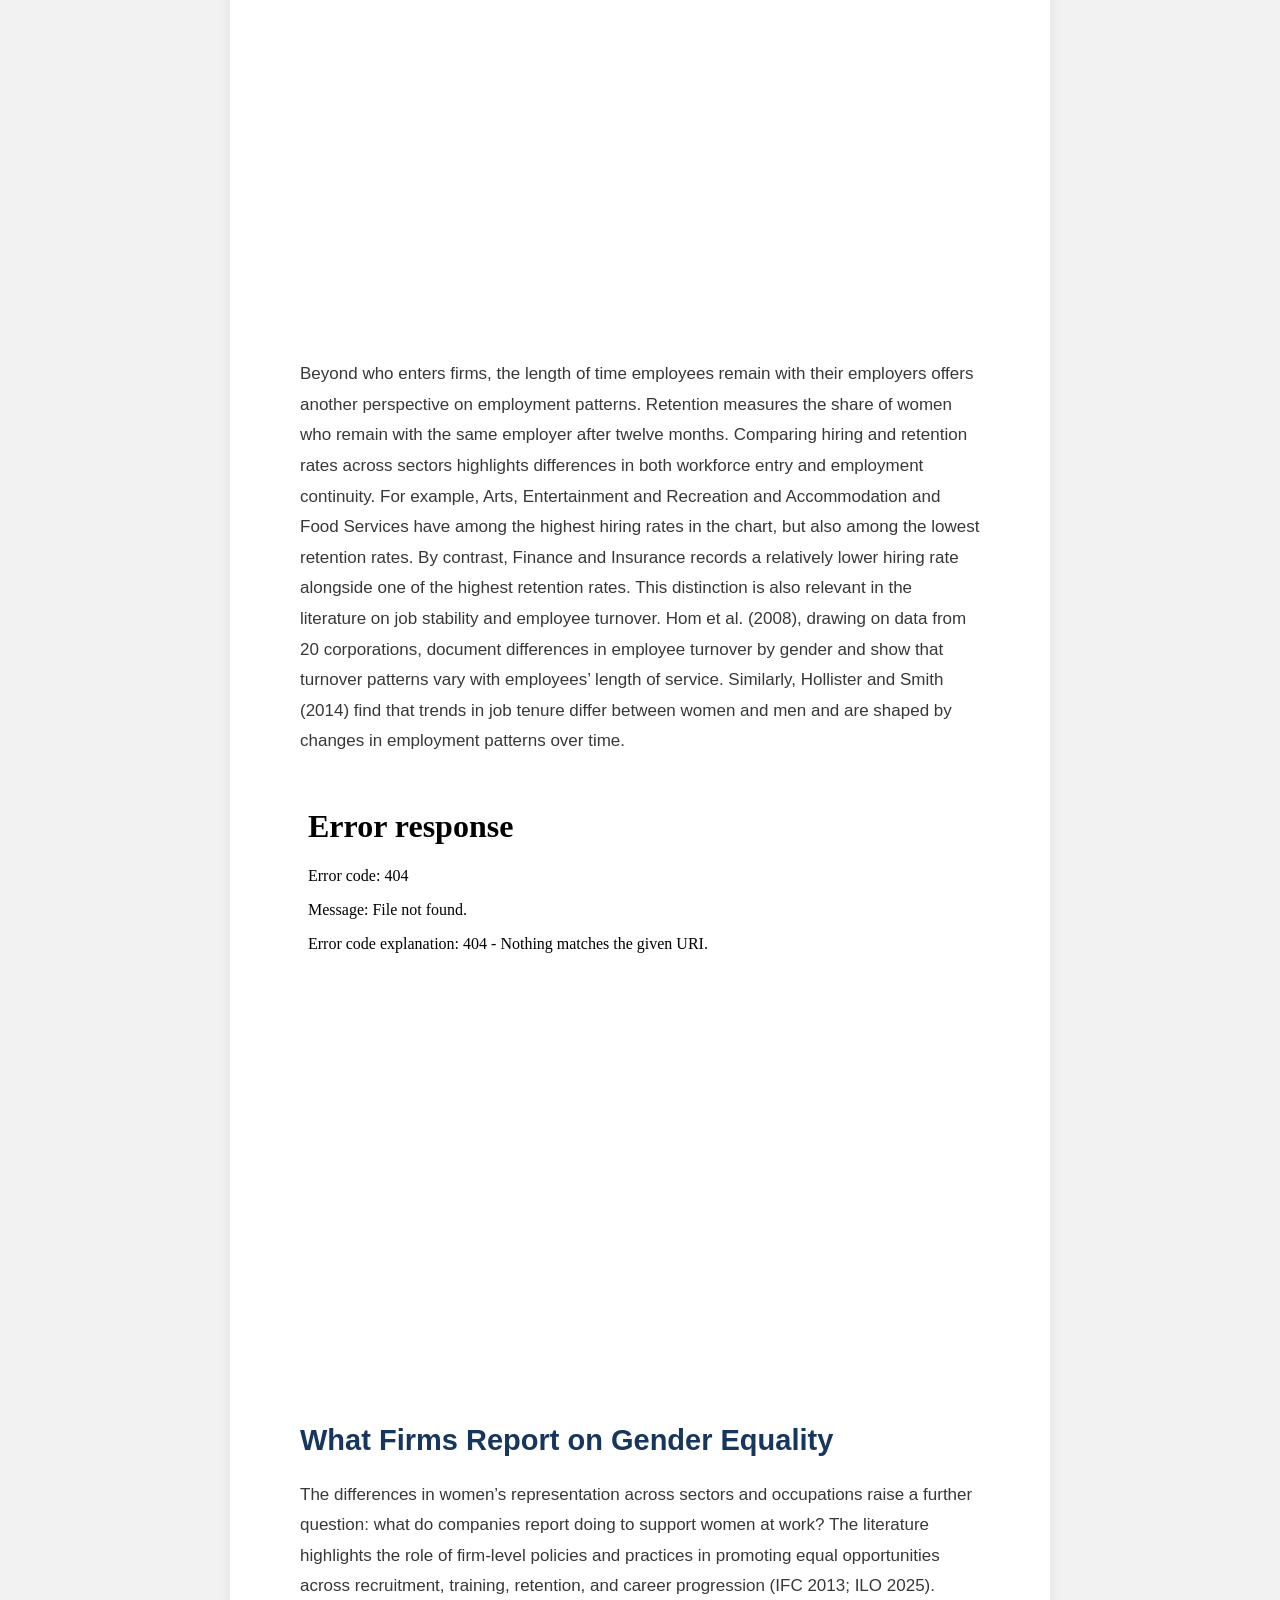
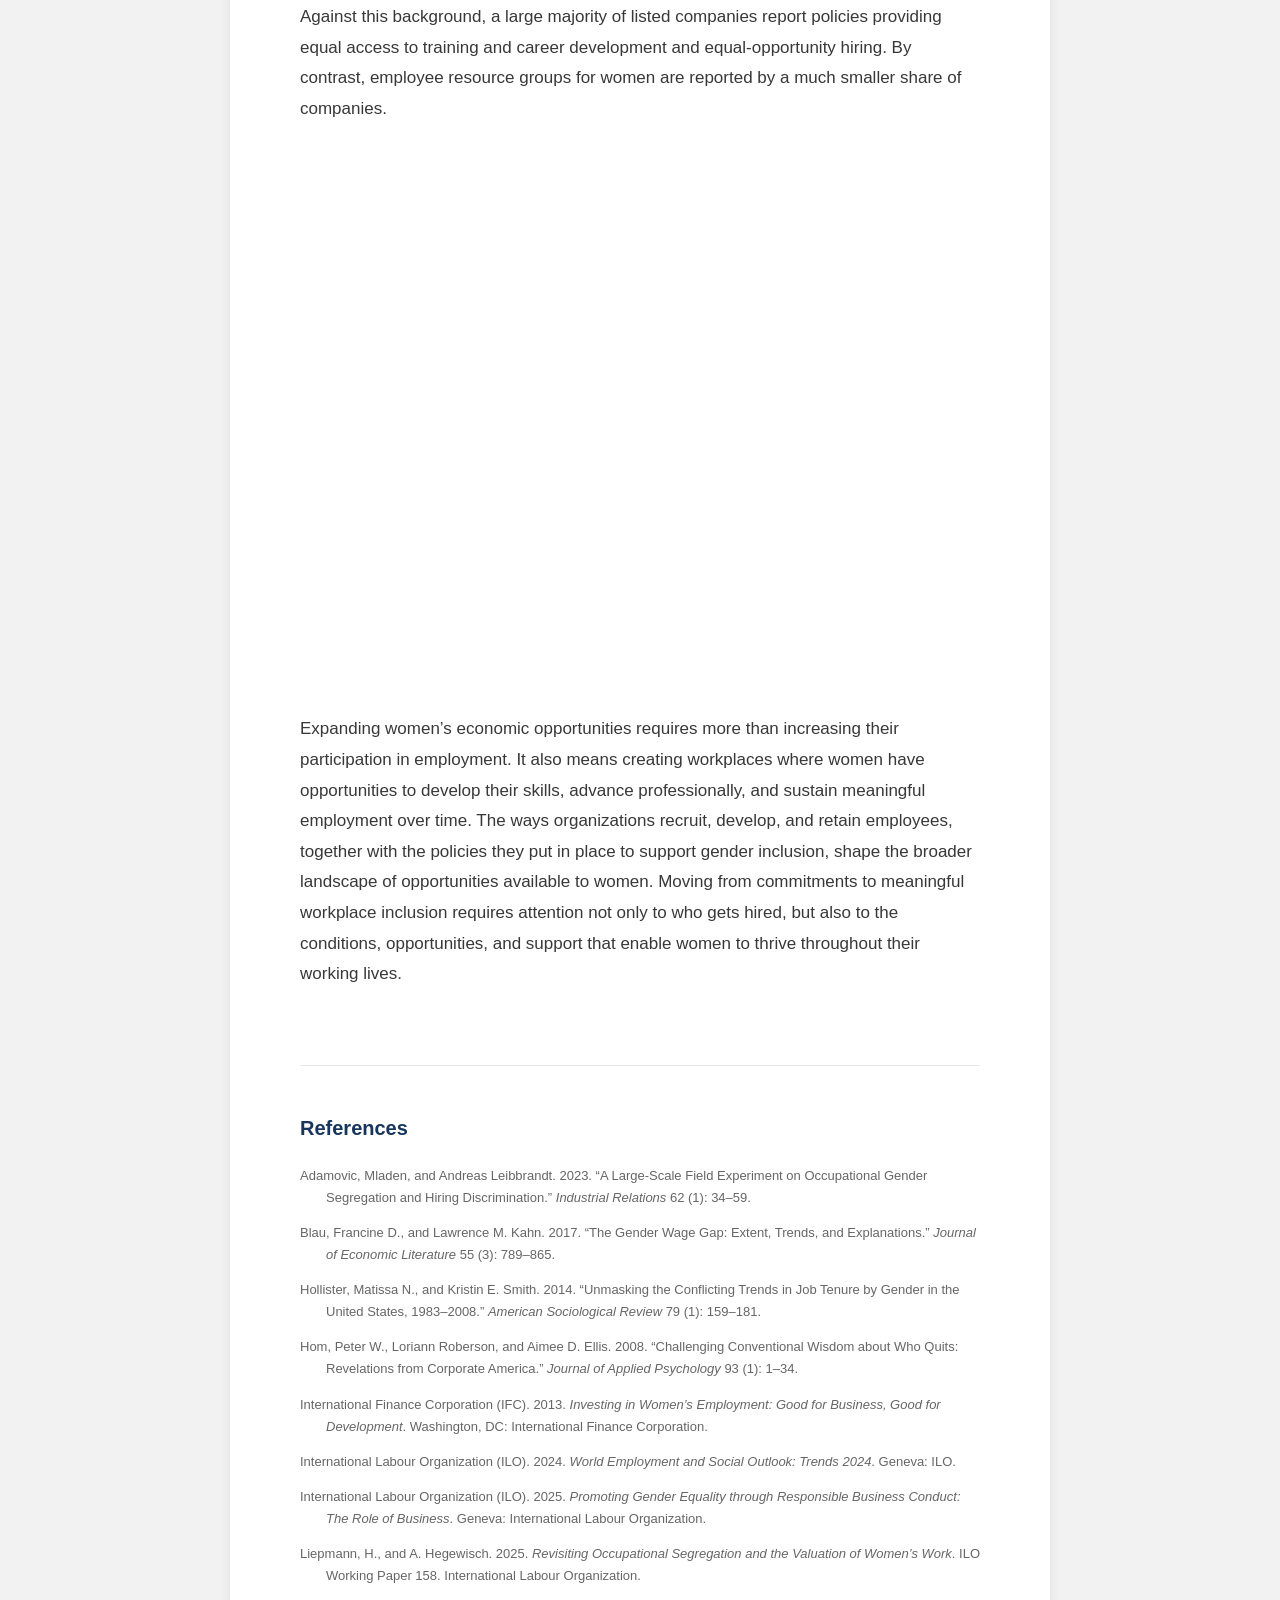
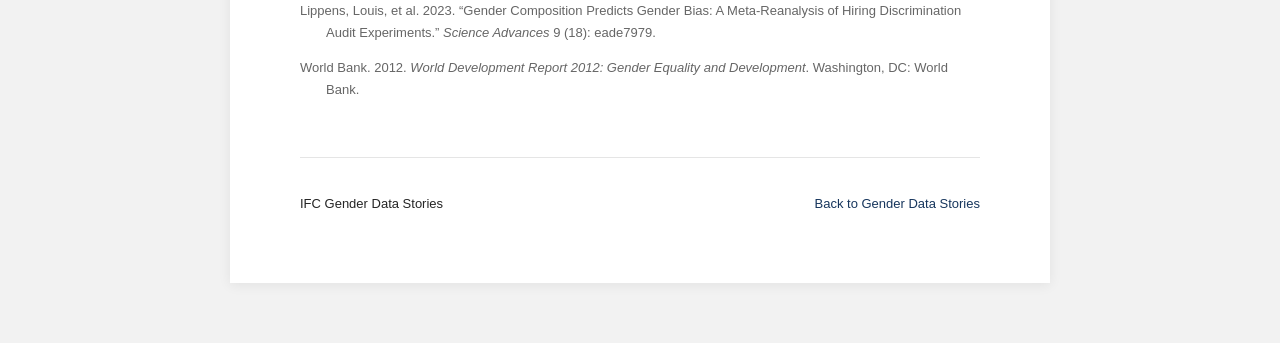
==== commit 6780e69b: "Update employment-opportunities.html" ====
--- a/employment-opportunities.html
+++ b/employment-opportunities.html
@@ -48,7 +48,7 @@
     <div class="chart-container">
       <div class="flourish-embed flourish-chart" data-src="visualisation/CHART_1_ID">
         <iframe
-          src=""
+          src="<div class="flourish-embed flourish-chart" data-src="visualisation/30760102?1997787"><script src="https://public.flourish.studio/resources/embed.js"></script><noscript><img src="https://public.flourish.studio/visualisation/30760102/thumbnail" width="100%" alt="chart visualization" /></noscript></div>"
           title="Women's representation at entry level does not always match their share of the overall workforce"
           loading="lazy"
           allowfullscreen>
@@ -60,7 +60,7 @@
     <div class="chart-container">
       <div class="flourish-embed flourish-chart" data-src="visualisation/CHART_2_ID">
         <iframe
-          src=""
+          src="<div class="flourish-embed flourish-map" data-src="visualisation/30649390?1997787"><script src="https://public.flourish.studio/resources/embed.js"></script><noscript><img src="https://public.flourish.studio/visualisation/30649390/thumbnail" width="100%" alt="map visualization" /></noscript></div>"
           title="Women's representation in employment varies considerably across countries"
           loading="lazy"
           allowfullscreen>
@@ -86,7 +86,7 @@
     <div class="chart-container">
       <div class="flourish-embed flourish-chart" data-src="visualisation/CHART_3_ID">
         <iframe
-          src=""
+          src="<div class="flourish-embed flourish-scatter" data-src="visualisation/30675331?1997787"><script src="https://public.flourish.studio/resources/embed.js"></script><noscript><img src="https://public.flourish.studio/visualisation/30675331/thumbnail" width="100%" alt="scatter visualization" /></noscript></div>"
           title="Women's share of employment by sector"
           loading="lazy"
           allowfullscreen>
@@ -104,7 +104,7 @@
     <div class="chart-container">
       <div class="flourish-embed flourish-chart" data-src="visualisation/CHART_4_ID">
         <iframe
-          src=""
+          src="<div class="flourish-embed flourish-chart" data-src="visualisation/30671270?1997787"><script src="https://public.flourish.studio/resources/embed.js"></script><noscript><img src="https://public.flourish.studio/visualisation/30671270/thumbnail" width="100%" alt="chart visualization" /></noscript></div>"
           title="Women's occupational profiles differ across firm sizes"
           loading="lazy"
           allowfullscreen>
@@ -130,7 +130,7 @@
     <div class="chart-container">
       <div class="flourish-embed flourish-chart" data-src="visualisation/CHART_5_ID">
         <iframe
-          src=""
+          src="<div class="flourish-embed flourish-chart" data-src="visualisation/30765634?1997787"><script src="https://public.flourish.studio/resources/embed.js"></script><noscript><img src="https://public.flourish.studio/visualisation/30765634/thumbnail" width="100%" alt="chart visualization" /></noscript></div>"
           title="Women have higher hiring rates than men across most regions and much of the period"
           loading="lazy"
           allowfullscreen>
@@ -148,7 +148,7 @@
     <div class="chart-container">
       <div class="flourish-embed flourish-chart" data-src="visualisation/CHART_6_ID">
         <iframe
-          src=""
+          src="<div class="flourish-embed flourish-chart" data-src="visualisation/30675758?1997787"><script src="https://public.flourish.studio/resources/embed.js"></script><noscript><img src="https://public.flourish.studio/visualisation/30675758/thumbnail" width="100%" alt="chart visualization" /></noscript></div>"
           title="Sectors with higher hiring rates do not necessarily retain women for longer"
           loading="lazy"
           allowfullscreen>
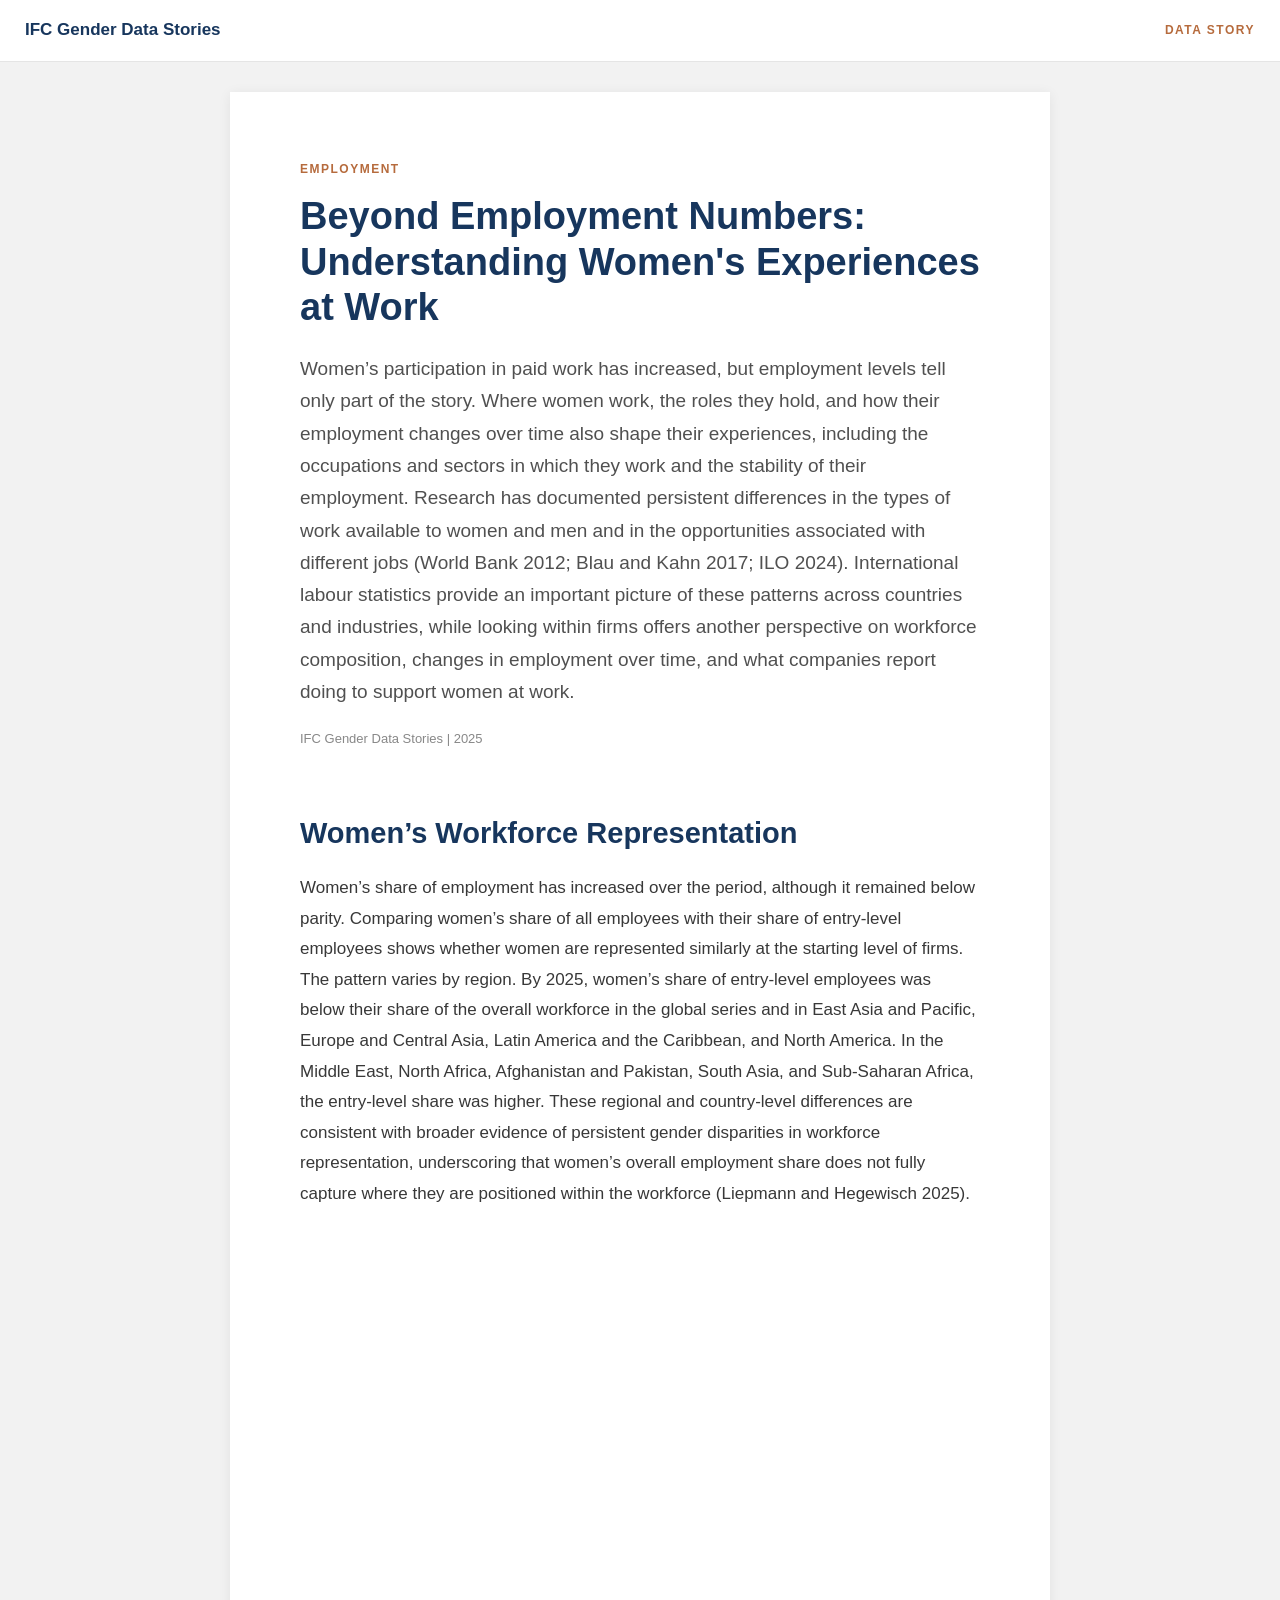
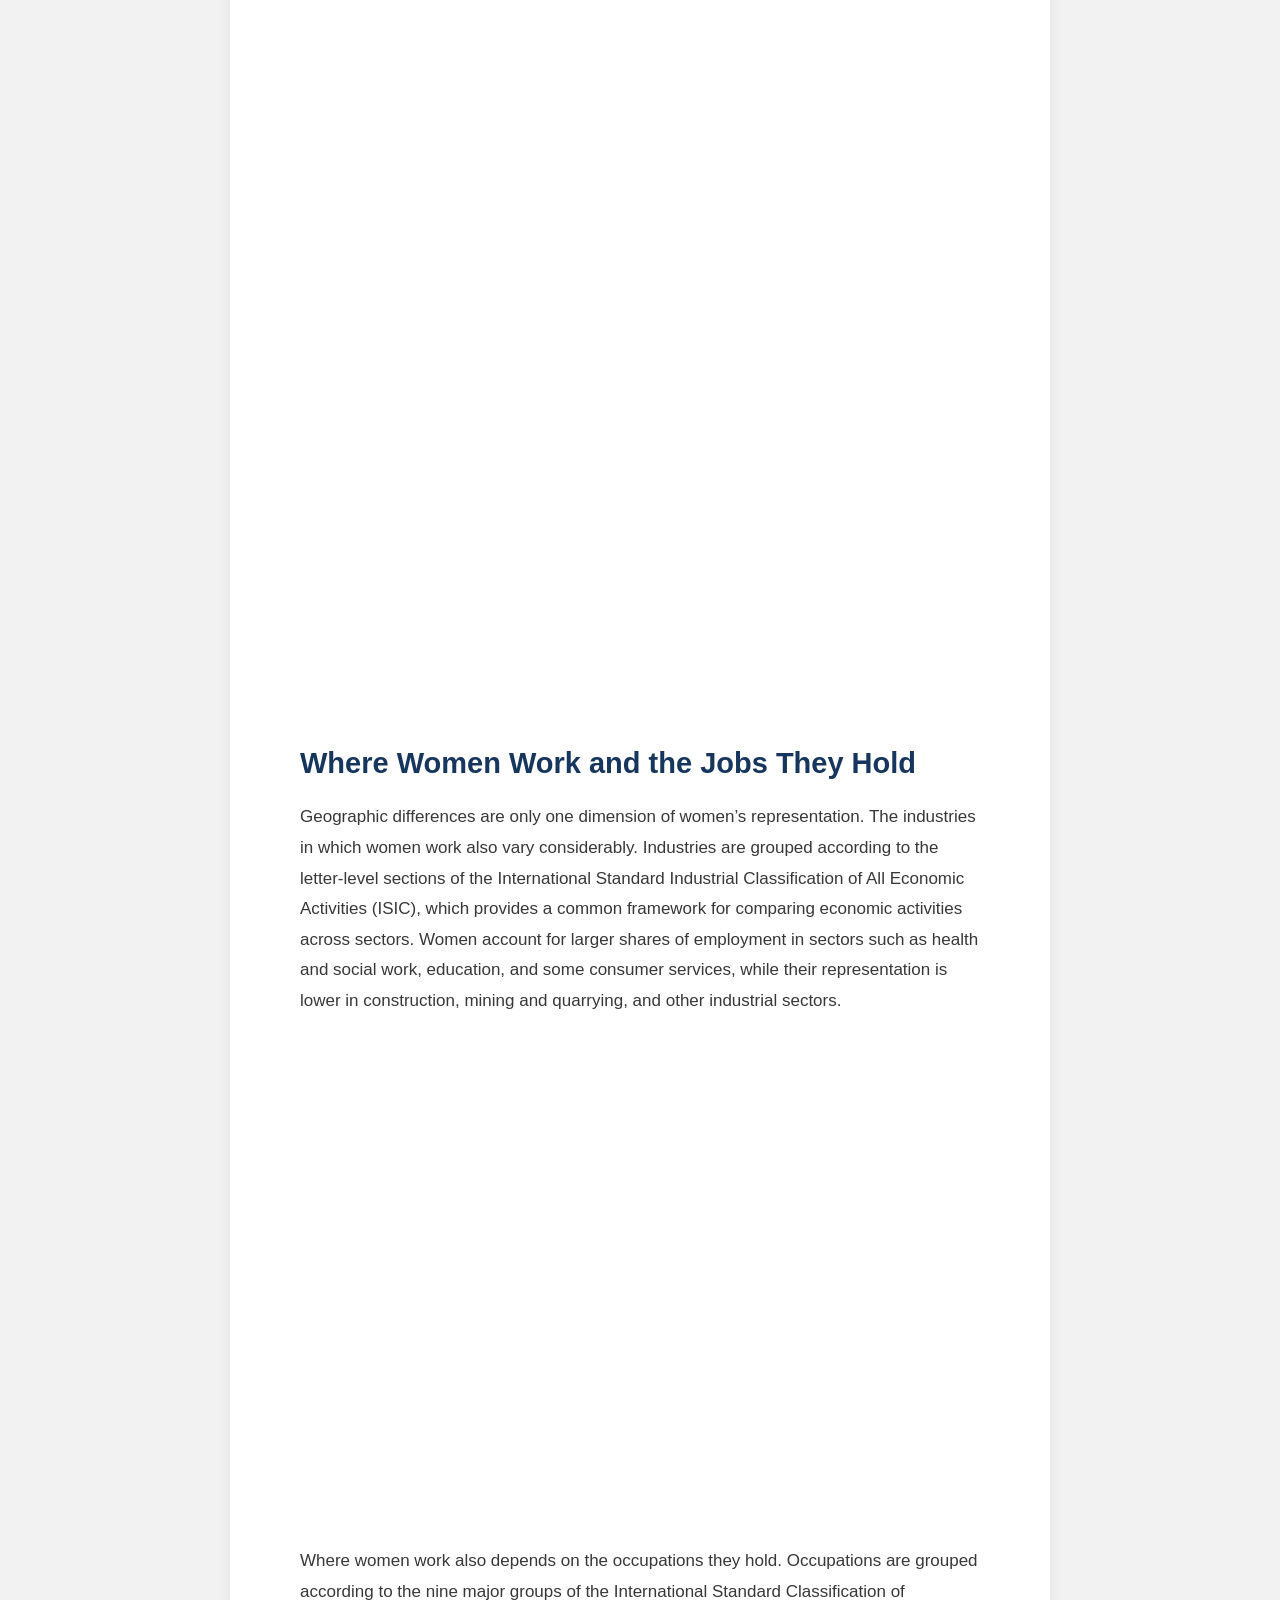
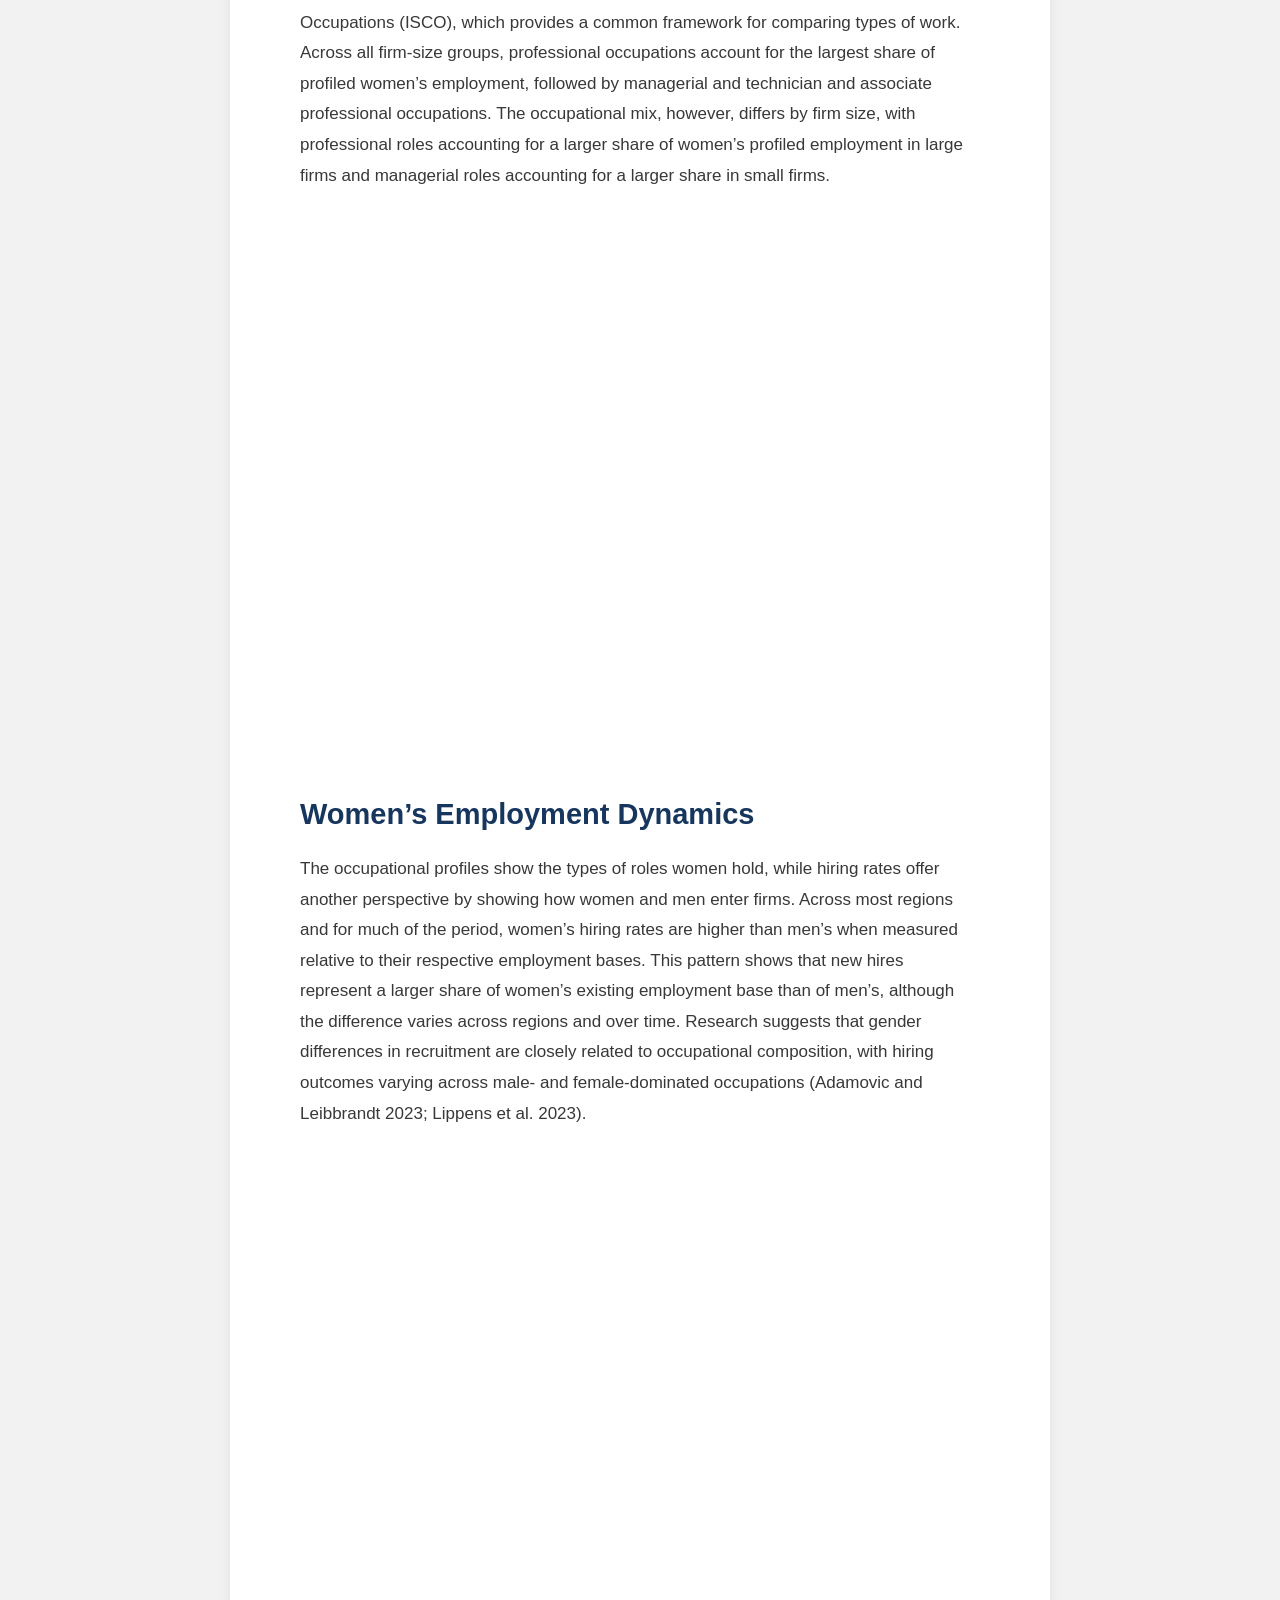
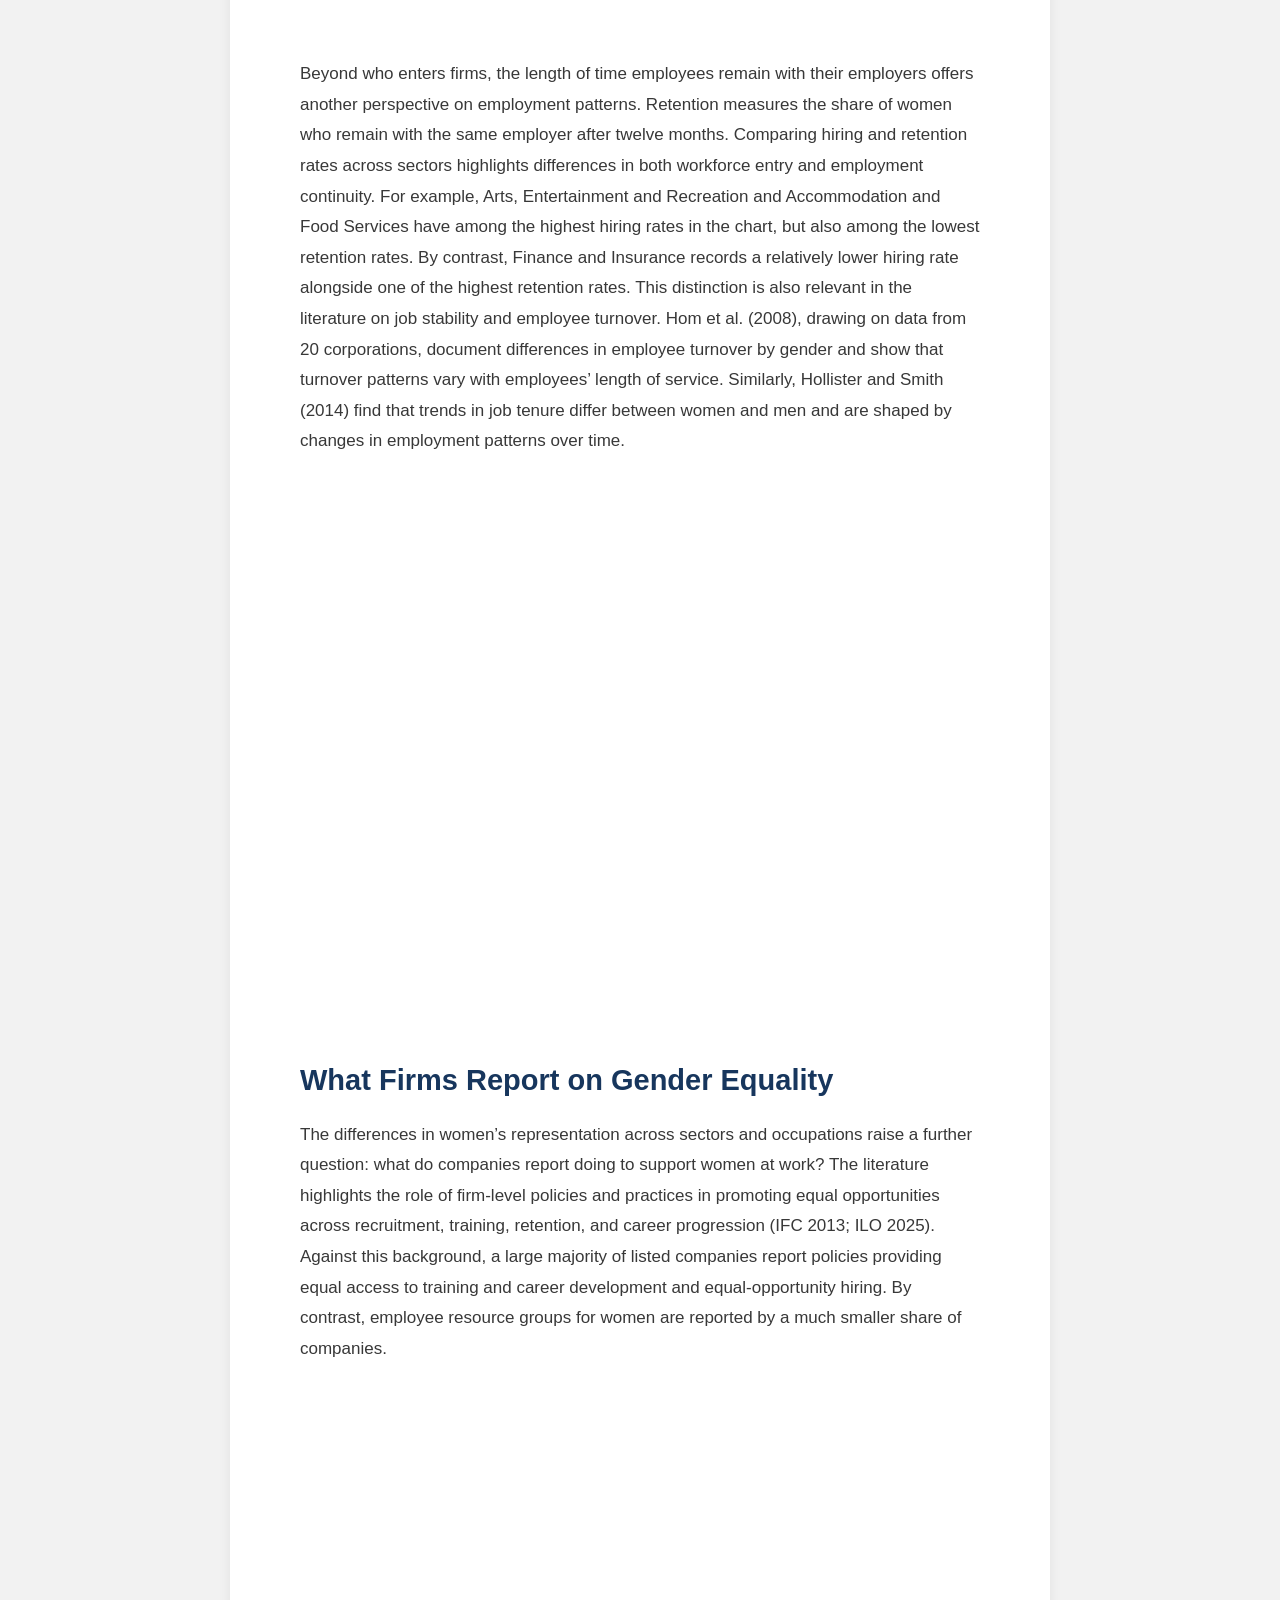
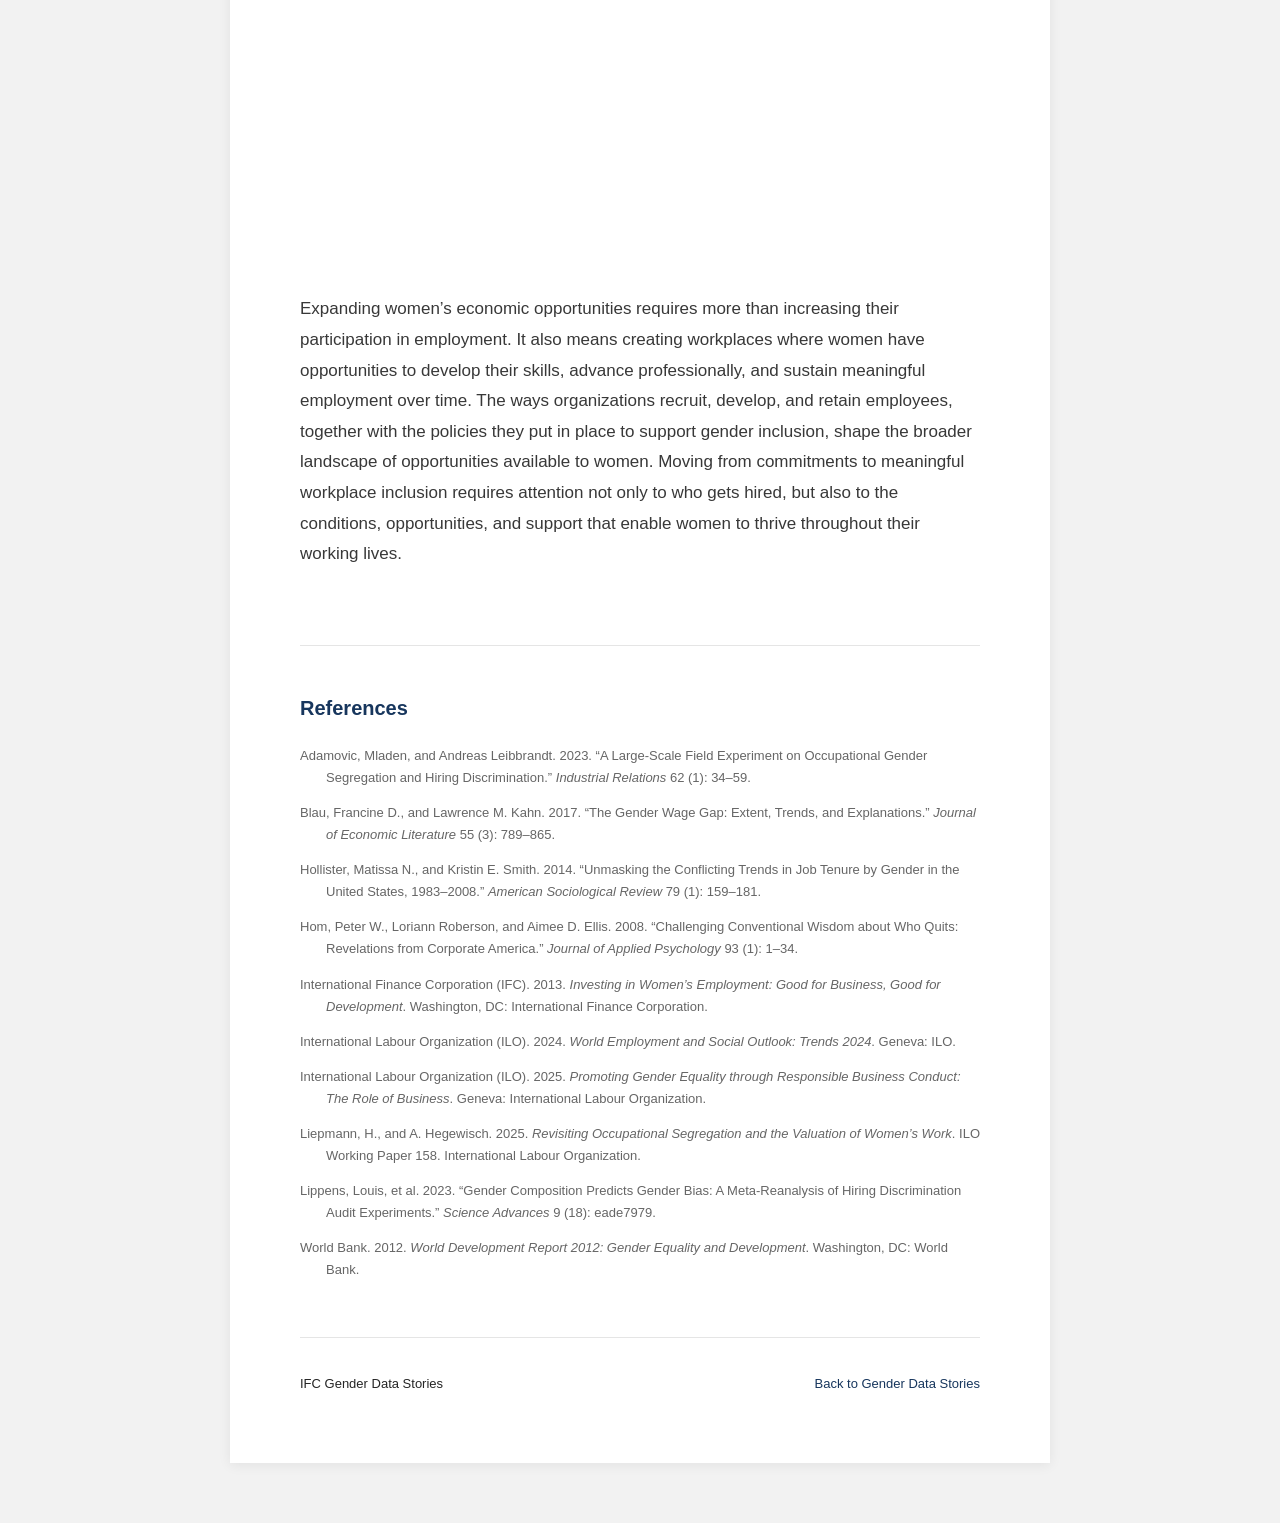
==== commit c3efe4c2: "Update employment-opportunities.html" ====
--- a/employment-opportunities.html
+++ b/employment-opportunities.html
@@ -3,7 +3,9 @@
 <head>
   <meta charset="UTF-8">
   <meta name="viewport" content="width=device-width, initial-scale=1.0">
-  <meta name="description" content="Exploring women's employment, occupational opportunities, hiring, retention, and workplace inclusion.">
+  <meta
+    name="description"
+    content="Exploring women's employment, occupational opportunities, hiring, retention, and workplace inclusion.">
   <title>Jobs for Women | IFC Gender Data Stories</title>
   <link rel="stylesheet" href="./styles.css?v=4">
 </head>
@@ -44,27 +46,33 @@
       </p>
     </div>
 
-    <!-- ADD FLOURISH VISUALIZATION 1 HERE -->
-    <div class="chart-container">
-      <div class="flourish-embed flourish-chart" data-src="visualisation/CHART_1_ID">
-        <iframe
-          src="<div class="flourish-embed flourish-chart" data-src="visualisation/30760102?1997787"><script src="https://public.flourish.studio/resources/embed.js"></script><noscript><img src="https://public.flourish.studio/visualisation/30760102/thumbnail" width="100%" alt="chart visualization" /></noscript></div>"
-          title="Women's representation at entry level does not always match their share of the overall workforce"
-          loading="lazy"
-          allowfullscreen>
-        </iframe>
-      </div>
-    </div>
-
-    <!-- ADD FLOURISH VISUALIZATION 2 HERE -->
-    <div class="chart-container">
-      <div class="flourish-embed flourish-chart" data-src="visualisation/CHART_2_ID">
-        <iframe
-          src="<div class="flourish-embed flourish-map" data-src="visualisation/30649390?1997787"><script src="https://public.flourish.studio/resources/embed.js"></script><noscript><img src="https://public.flourish.studio/visualisation/30649390/thumbnail" width="100%" alt="map visualization" /></noscript></div>"
-          title="Women's representation in employment varies considerably across countries"
-          loading="lazy"
-          allowfullscreen>
-        </iframe>
+    <!-- FLOURISH VISUALIZATION 1 -->
+    <div class="chart-container">
+      <div
+        class="flourish-embed flourish-chart"
+        data-src="visualisation/30760102?1997787"
+        data-width="100%">
+        <noscript>
+          <img
+            src="https://public.flourish.studio/visualisation/30760102/thumbnail"
+            width="100%"
+            alt="Women’s representation at entry level compared with their share of the overall workforce">
+        </noscript>
+      </div>
+    </div>
+
+    <!-- FLOURISH VISUALIZATION 2 -->
+    <div class="chart-container">
+      <div
+        class="flourish-embed flourish-map"
+        data-src="visualisation/30649390?1997787"
+        data-width="100%">
+        <noscript>
+          <img
+            src="https://public.flourish.studio/visualisation/30649390/thumbnail"
+            width="100%"
+            alt="Women’s representation in employment across countries">
+        </noscript>
       </div>
     </div>
 
@@ -82,15 +90,18 @@
       </p>
     </div>
 
-    <!-- ADD FLOURISH VISUALIZATION 3 HERE -->
-    <div class="chart-container">
-      <div class="flourish-embed flourish-chart" data-src="visualisation/CHART_3_ID">
-        <iframe
-          src="<div class="flourish-embed flourish-scatter" data-src="visualisation/30675331?1997787"><script src="https://public.flourish.studio/resources/embed.js"></script><noscript><img src="https://public.flourish.studio/visualisation/30675331/thumbnail" width="100%" alt="scatter visualization" /></noscript></div>"
-          title="Women's share of employment by sector"
-          loading="lazy"
-          allowfullscreen>
-        </iframe>
+    <!-- FLOURISH VISUALIZATION 3 -->
+    <div class="chart-container">
+      <div
+        class="flourish-embed flourish-scatter"
+        data-src="visualisation/30675331?1997787"
+        data-width="100%">
+        <noscript>
+          <img
+            src="https://public.flourish.studio/visualisation/30675331/thumbnail"
+            width="100%"
+            alt="Women’s share of employment by sector">
+        </noscript>
       </div>
     </div>
 
@@ -100,15 +111,18 @@
       </p>
     </div>
 
-    <!-- ADD FLOURISH VISUALIZATION 4 HERE -->
-    <div class="chart-container">
-      <div class="flourish-embed flourish-chart" data-src="visualisation/CHART_4_ID">
-        <iframe
-          src="<div class="flourish-embed flourish-chart" data-src="visualisation/30671270?1997787"><script src="https://public.flourish.studio/resources/embed.js"></script><noscript><img src="https://public.flourish.studio/visualisation/30671270/thumbnail" width="100%" alt="chart visualization" /></noscript></div>"
-          title="Women's occupational profiles differ across firm sizes"
-          loading="lazy"
-          allowfullscreen>
-        </iframe>
+    <!-- FLOURISH VISUALIZATION 4 -->
+    <div class="chart-container">
+      <div
+        class="flourish-embed flourish-chart"
+        data-src="visualisation/30671270?1997787"
+        data-width="100%">
+        <noscript>
+          <img
+            src="https://public.flourish.studio/visualisation/30671270/thumbnail"
+            width="100%"
+            alt="Women’s occupational profiles across firm-size groups">
+        </noscript>
       </div>
     </div>
 
@@ -126,15 +140,18 @@
       </p>
     </div>
 
-    <!-- ADD FLOURISH VISUALIZATION 5 HERE -->
-    <div class="chart-container">
-      <div class="flourish-embed flourish-chart" data-src="visualisation/CHART_5_ID">
-        <iframe
-          src="<div class="flourish-embed flourish-chart" data-src="visualisation/30765634?1997787"><script src="https://public.flourish.studio/resources/embed.js"></script><noscript><img src="https://public.flourish.studio/visualisation/30765634/thumbnail" width="100%" alt="chart visualization" /></noscript></div>"
-          title="Women have higher hiring rates than men across most regions and much of the period"
-          loading="lazy"
-          allowfullscreen>
-        </iframe>
+    <!-- FLOURISH VISUALIZATION 5 -->
+    <div class="chart-container">
+      <div
+        class="flourish-embed flourish-chart"
+        data-src="visualisation/30765634?1997787"
+        data-width="100%">
+        <noscript>
+          <img
+            src="https://public.flourish.studio/visualisation/30765634/thumbnail"
+            width="100%"
+            alt="Hiring rates for women and men across regions and over time">
+        </noscript>
       </div>
     </div>
 
@@ -144,15 +161,18 @@
       </p>
     </div>
 
-    <!-- ADD FLOURISH VISUALIZATION 6 HERE -->
-    <div class="chart-container">
-      <div class="flourish-embed flourish-chart" data-src="visualisation/CHART_6_ID">
-        <iframe
-          src="<div class="flourish-embed flourish-chart" data-src="visualisation/30675758?1997787"><script src="https://public.flourish.studio/resources/embed.js"></script><noscript><img src="https://public.flourish.studio/visualisation/30675758/thumbnail" width="100%" alt="chart visualization" /></noscript></div>"
-          title="Sectors with higher hiring rates do not necessarily retain women for longer"
-          loading="lazy"
-          allowfullscreen>
-        </iframe>
+    <!-- FLOURISH VISUALIZATION 6 -->
+    <div class="chart-container">
+      <div
+        class="flourish-embed flourish-chart"
+        data-src="visualisation/30675758?1997787"
+        data-width="100%">
+        <noscript>
+          <img
+            src="https://public.flourish.studio/visualisation/30675758/thumbnail"
+            width="100%"
+            alt="Hiring and retention rates for women across sectors">
+        </noscript>
       </div>
     </div>
 
@@ -170,15 +190,13 @@
       </p>
     </div>
 
-    <!-- ADD FLOURISH VISUALIZATION 7 HERE -->
-    <div class="chart-container">
-      <div class="flourish-embed flourish-chart" data-src="visualisation/CHART_7_ID">
-        <iframe
-          src=""
-          title="Equal-opportunity hiring and training policies are widespread, but employee resource groups remain uncommon"
-          loading="lazy"
-          allowfullscreen>
-        </iframe>
+    <!-- FLOURISH VISUALIZATION 7 -->
+    <!-- Replace CHART_7_ID with the correct Flourish visualization ID. -->
+    <div class="chart-container">
+      <div
+        class="flourish-embed flourish-chart"
+        data-src="visualisation/CHART_7_ID"
+        data-width="100%">
       </div>
     </div>
 
@@ -255,7 +273,6 @@
       <em>World Development Report 2012: Gender Equality and Development</em>.
       Washington, DC: World Bank.
     </p>
-
   </section>
 
 
@@ -266,5 +283,8 @@
 
 </main>
 
+<!-- Load the Flourish embed script once for all visualizations. -->
+<script src="https://public.flourish.studio/resources/embed.js"></script>
+
 </body>
 </html>
